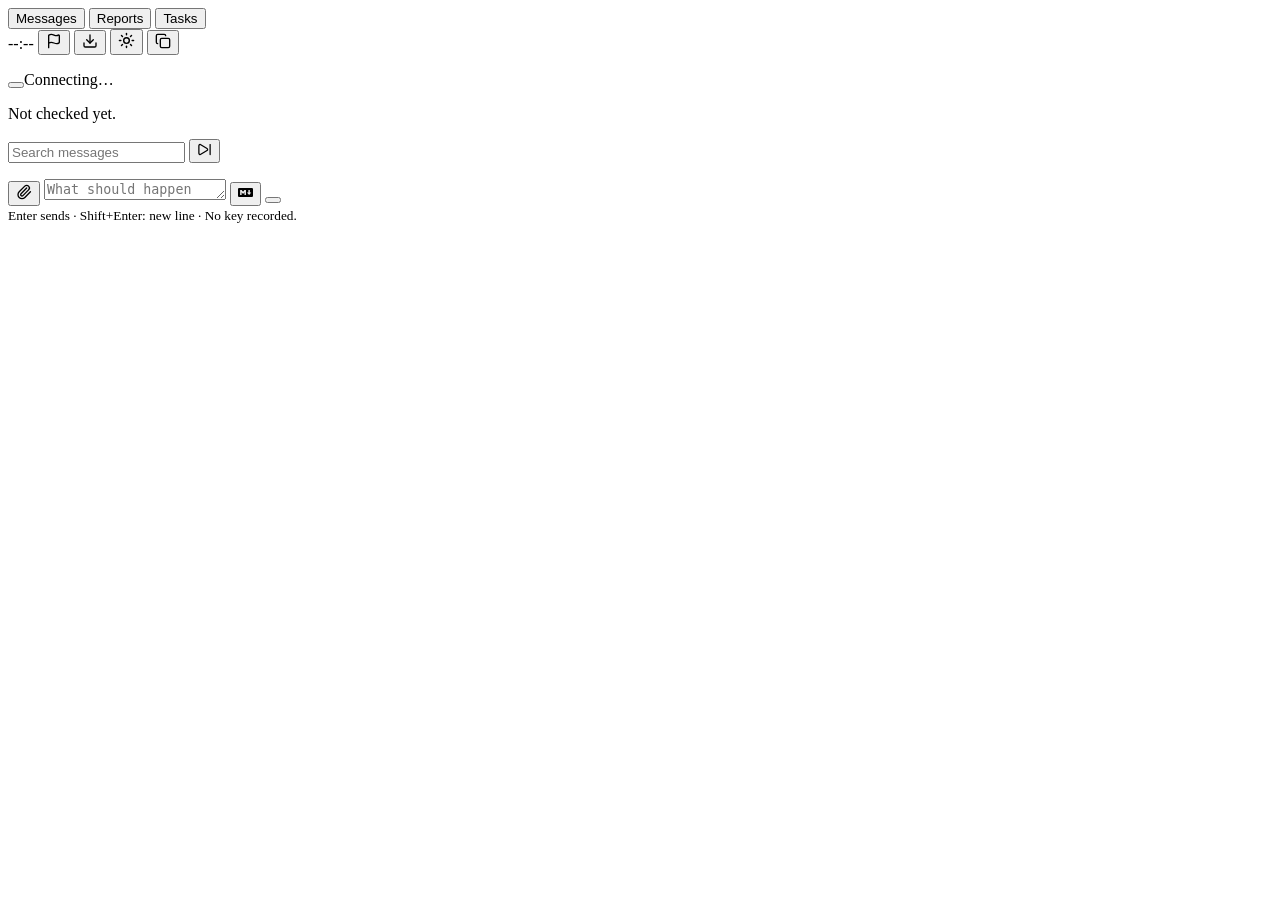
==== .agents/skills/arena-skill/assets/index.html @ e8570ca6 "chore: clankers sync" ====
<!doctype html> <html lang="en" data-theme="dark"> <head> <meta charset="utf-8"> <meta name="viewport" content="width=device-width,initial-scale=1,interactive-widget=resizes-content"> <title>Workspace · Messages & reports</title> <link rel="preload" href="/assets/Basel_Grotesk_Book.woff2" as="font" type="font/woff2" crossorigin> <link rel="preload" href="/assets/Basel_Grotesk_Regular.woff2" as="font" type="font/woff2" crossorigin> <link rel="preload" href="/assets/Basel_Grotesk_Medium.woff2" as="font" type="font/woff2" crossorigin> <link rel="preload" href="/assets/Basel_Grotesk_Bold.woff2" as="font" type="font/woff2" crossorigin> <link rel="preload" href="/assets/Basel_Grotesk_Mono_Regular.woff2" as="font" type="font/woff2" crossorigin> <style>__STYLE__</style> </head> <body> <header class="topbar"> <div id="topbar-row" class="topbar-row"> <nav role="tablist" aria-label="Workspace views"> <button type="button" role="tab" id="notes-tab" aria-controls="notes-panel" aria-selected="true">Messages <span id="notes-pip" role="img" aria-label="Unread edited reply" title="Unread edited reply" hidden></span></button> <button type="button" role="tab" id="reports-tab" aria-controls="reports-panel" aria-selected="false" tabindex="-1">Reports <span id="report-pip" role="img" aria-label="No unread report" title="No unread report" hidden></span></button> <button type="button" role="tab" id="tasks-tab" aria-controls="tasks-panel" aria-selected="false" tabindex="-1">Tasks</button> </nav> <span class="row tight"> <span id="clock" class="muted" title="Local time">--:--</span> <button id="agent-interrupt" aria-pressed="false" aria-busy="false" class="icon-button" type="button" aria-label="Ask the agent to read files missing from context" title="Ask the agent to read files missing from context"><svg class="lucide lucide-flag" width="16" height="16" viewBox="0 0 24 24" fill="none" stroke="currentColor" stroke-width="2" stroke-linecap="round" stroke-linejoin="round" aria-hidden="true" focusable="false" xmlns="http://www.w3.org/2000/svg"><path d="M4 22V4a1 1 0 0 1 .4-.8A6 6 0 0 1 8 2c3 0 5 2 7.333 2q2 0 3.067-.8A1 1 0 0 1 20 4v10a1 1 0 0 1-.4.8A6 6 0 0 1 16 16c-3 0-5-2-8-2a6 6 0 0 0-4 1.528"></path></svg></button> <button id="downloads-tab" aria-controls="downloads-panel" aria-selected="false" class="icon-button" type="button" aria-label="Downloads" title="Downloads"><svg class="lucide lucide-download" width="16" height="16" viewBox="0 0 24 24" fill="none" stroke="currentColor" stroke-width="2" stroke-linecap="round" stroke-linejoin="round" aria-hidden="true" focusable="false" xmlns="http://www.w3.org/2000/svg"><path d="M21 15v4a2 2 0 0 1-2 2H5a2 2 0 0 1-2-2v-4"></path><polyline points="7 10 12 15 17 10"></polyline><line x1="12" x2="12" y1="15" y2="3"></line></svg><span id="downloads-pip" role="img" aria-label="No downloads awaiting approval" title="No downloads awaiting approval" hidden></span></button> <button id="theme" class="icon-button" type="button" aria-label="Switch to light mode" title="Switch to light mode"><svg class="lucide lucide-sun" width="17" height="17" viewBox="0 0 24 24" fill="none" stroke="currentColor" stroke-width="2" stroke-linecap="round" stroke-linejoin="round" aria-hidden="true" focusable="false" xmlns="http://www.w3.org/2000/svg"><circle cx="12" cy="12" r="4"></circle><path d="M12 2v2"></path><path d="M12 20v2"></path><path d="m4.93 4.93 1.41 1.41"></path><path d="m17.66 17.66 1.41 1.41"></path><path d="M2 12h2"></path><path d="M20 12h2"></path><path d="m6.34 17.66-1.41 1.41"></path><path d="m19.07 4.93-1.41 1.41"></path></svg></button> <button id="copy-state" class="icon-button" type="button" aria-label="Copy the log, answers and tasks to the clipboard as NDJSON" title="Copy the log, answers and tasks to the clipboard as NDJSON"><svg class="lucide lucide-copy" width="16" height="16" viewBox="0 0 24 24" fill="none" stroke="currentColor" stroke-width="2" stroke-linecap="round" stroke-linejoin="round" aria-hidden="true" focusable="false" xmlns="http://www.w3.org/2000/svg"><rect width="14" height="14" x="8" y="8" rx="2" ry="2"></rect><path d="M4 16c-1.1 0-2-.9-2-2V4c0-1.1.9-2 2-2h10c1.1 0 2 .9 2 2"></path></svg></button> </span> </div> </header> <main> <section id="notes-panel" role="tabpanel" aria-labelledby="notes-tab"> <div class="notes-layout"> <section class="card log-card" aria-label="Message log"> <div class="row"> <div class="stack"> <p id="connection" role="status"><button id="survey-open" type="button" aria-label="Open survey results" title="Open survey results"><span id="connection-dot" class="dot" role="img" aria-label="Connecting"></span></button><span id="connection-text">Connecting…</span></p> <p id="last-check" class="muted">Not checked yet.</p> </div> <span class="row tight"> <input id="log-search" type="search" placeholder="Search messages" aria-label="Search the message log"> <button id="skip-poll" class="icon-button" type="button" aria-pressed="false" aria-label="Ask the agent to end its wait now" title="Ask the agent to end its wait now"><svg class="lucide lucide-skip-forward" width="15" height="15" viewBox="0 0 24 24" fill="none" stroke="currentColor" stroke-width="2" stroke-linecap="round" stroke-linejoin="round" aria-hidden="true" focusable="false" xmlns="http://www.w3.org/2000/svg"><path d="M21 4v16"></path><path d="M6.029 4.285A2 2 0 0 0 3 6v12a2 2 0 0 0 3.029 1.715l9.997-5.998a2 2 0 0 0 .003-3.432z"></path></svg></button> </span> </div> <div class="log-scroll"> <button id="log-edited" class="log-edited" type="button" aria-live="polite" hidden>New reply</button> <ol id="history" aria-label="Messages, oldest first"></ol> <button id="log-newest" class="log-newest" type="button" aria-label="Scroll to bottom" title="Scroll to bottom" hidden><svg class="lucide lucide-arrow-down" width="14" height="14" viewBox="0 0 24 24" fill="none" stroke="currentColor" stroke-width="2" stroke-linecap="round" stroke-linejoin="round" aria-hidden="true" focusable="false" xmlns="http://www.w3.org/2000/svg"><path d="M12 5v14"></path><path d="m19 12-7 7-7-7"></path></svg></button> </div> <p id="log-empty" class="receipt" role="status" hidden></p> </section> <section class="card compose" id="compose" aria-label="Send a message"> <form id="form"> <div class="composer-shell"> <ul id="slash-menu" class="slash-menu" role="listbox" aria-label="Slash commands" hidden></ul> <div id="staged-files" role="status" hidden></div> <input id="upload-file" type="file" multiple="multiple" aria-label="Choose files to attach" hidden> <button id="attach-file" class="icon-button" type="button" aria-label="Choose files to attach" title="Choose files to attach"><svg class="lucide lucide-paperclip" width="16" height="16" viewBox="0 0 24 24" fill="none" stroke="currentColor" stroke-width="2" stroke-linecap="round" stroke-linejoin="round" aria-hidden="true" focusable="false" xmlns="http://www.w3.org/2000/svg"><path d="m16 6-8.414 8.586a2 2 0 0 0 2.829 2.829l8.414-8.586a4 4 0 1 0-5.657-5.657l-8.379 8.551a6 6 0 1 0 8.485 8.485l8.379-8.551"></path></svg></button> <div id="note-backdrop" class="note-backdrop" aria-hidden="true" hidden></div> <textarea id="note" name="note" rows="1" aria-label="Your message" placeholder="What should happen next?"></textarea> <div id="draft-preview" class="report draft-preview" tabindex="0" role="region" aria-label="Markdown draft preview, not sent" hidden></div> <button id="composer-expand" class="icon-button" type="button" aria-label="Expand composer" title="Expand composer" aria-expanded="false" aria-controls="note draft-preview" hidden></button> <button id="preview-note" type="button" aria-pressed="false" aria-controls="draft-preview" aria-label="Preview Markdown" title="Preview Markdown"><svg class="markdown-icon" width="15" height="15" viewBox="0 0 24 24" fill="none" stroke="currentColor" stroke-width="2" stroke-linecap="round" stroke-linejoin="round" aria-hidden="true" focusable="false"><path d="M22.27 19.385H1.73A1.73 1.73 0 0 1 0 17.655V6.345a1.73 1.73 0 0 1 1.73-1.73h20.54A1.73 1.73 0 0 1 24 6.345v11.308a1.73 1.73 0 0 1-1.73 1.731Zm-16.501-3.462v-4.5l2.308 2.885 2.307-2.885v4.5h2.308V8.078h-2.308l-2.307 2.885-2.308-2.885H3.46v7.847Zm15.463-3.923h-2.309V8.077h-2.307V12h-2.308l3.461 4.039Z" fill="currentColor" stroke="none"></path></svg></button> <button id="send" class="icon-button" type="submit" aria-label="Send message" title="Send message" aria-busy="false"></button> </div> </form> </section> <div class="stack composer-footer"> <small><span id="send-hint">Enter sends · Shift+Enter: new line · </span><span id="agent-key" class="key-line" role="status">No key recorded.</span></small> <p id="send-status" role="status" aria-live="polite"></p> </div> </div> </section> <div id="reports-scroll-frame" class="report-scroll-frame" hidden> <section id="reports-panel" role="tabpanel" aria-labelledby="reports-tab" hidden> <div class="card"> <div class="report-toolbar"> <div class="select-wrap"><label for="report-select">Report</label><select id="report-select"><option value="">No reports published yet</option></select></div> <button id="next-report" class="icon-button" type="button" aria-label="Next report" title="Next report" disabled="disabled"><svg class="lucide lucide-chevron-right" width="16" height="16" viewBox="0 0 24 24" fill="none" stroke="currentColor" stroke-width="2" stroke-linecap="round" stroke-linejoin="round" aria-hidden="true" focusable="false" xmlns="http://www.w3.org/2000/svg"><path d="m9 18 6-6-6-6"></path></svg></button> <button id="copy-report" class="icon-button" type="button" aria-label="Copy this report" title="Copy this report"><svg class="lucide lucide-copy" width="16" height="16" viewBox="0 0 24 24" fill="none" stroke="currentColor" stroke-width="2" stroke-linecap="round" stroke-linejoin="round" aria-hidden="true" focusable="false" xmlns="http://www.w3.org/2000/svg"><rect width="14" height="14" x="8" y="8" rx="2" ry="2"></rect><path d="M4 16c-1.1 0-2-.9-2-2V4c0-1.1.9-2 2-2h10c1.1 0 2 .9 2 2"></path></svg></button> <button id="refresh-report" class="icon-button" type="button" aria-label="Refresh report" title="Refresh report"><svg class="lucide lucide-refresh-cw" width="16" height="16" viewBox="0 0 24 24" fill="none" stroke="currentColor" stroke-width="2" stroke-linecap="round" stroke-linejoin="round" aria-hidden="true" focusable="false" xmlns="http://www.w3.org/2000/svg"><path d="M3 12a9 9 0 0 1 9-9 9.75 9.75 0 0 1 6.74 2.74L21 8"></path><path d="M21 3v5h-5"></path><path d="M21 12a9 9 0 0 1-9 9 9.75 9.75 0 0 1-6.74-2.74L3 16"></path><path d="M8 16H3v5"></path></svg></button> <button id="mark-report-acks-seen" class="icon-button" type="button" aria-label="Mark all report acknowledgements seen" title="Mark all report acknowledgements seen" disabled="disabled"><svg class="lucide lucide-eye" width="16" height="16" viewBox="0 0 24 24" fill="none" stroke="currentColor" stroke-width="2" stroke-linecap="round" stroke-linejoin="round" aria-hidden="true" focusable="false" xmlns="http://www.w3.org/2000/svg"><path d="M2.062 12.348a1 1 0 0 1 0-.696 10.75 10.75 0 0 1 19.876 0 1 1 0 0 1 0 .696 10.75 10.75 0 0 1-19.876 0"></path><circle cx="12" cy="12" r="3"></circle></svg></button> <button id="unpublish-report" class="icon-button" type="button" aria-label="Delete this report (two clicks)" title="Delete this report (two clicks)"><svg class="lucide lucide-x" width="16" height="16" viewBox="0 0 24 24" fill="none" stroke="currentColor" stroke-width="2" stroke-linecap="round" stroke-linejoin="round" aria-hidden="true" focusable="false" xmlns="http://www.w3.org/2000/svg"><path d="M18 6 6 18"></path><path d="m6 6 12 12"></path></svg></button> <p id="report-status" role="status" aria-live="polite">No report published yet.</p> </div> <div id="report-ack-history" class="answer reply message-text" hidden></div> <p id="report-agent-ack" class="receipt" role="status" aria-live="polite" hidden></p> <form id="report-form"> <article id="report" class="report" aria-label="Selected report"></article> <button id="report-submit" type="submit" hidden>Send answers</button> </form> <p id="report-agent-ack-footer" class="receipt" hidden></p> <small>Answers reach the agent inbox as one submission. Resending makes a new one.</small> </div> </section> <button id="report-top" class="log-newest" type="button" aria-label="Scroll report to top" title="Scroll report to top" hidden><svg class="lucide lucide-arrow-up" width="14" height="14" viewBox="0 0 24 24" fill="none" stroke="currentColor" stroke-width="2" stroke-linecap="round" stroke-linejoin="round" aria-hidden="true" focusable="false" xmlns="http://www.w3.org/2000/svg"><path d="m5 12 7-7 7 7"></path><path d="M12 19V5"></path></svg></button> </div> <section id="tasks-panel" role="tabpanel" aria-labelledby="tasks-tab" hidden> <div class="card tasks-layout"> <div class="row tight"> <p id="tasks-status" class="muted" role="status">No task list yet.</p> <input id="task-search" type="search" placeholder="Search tasks" aria-label="Search the task list"> <div class="select-wrap task-filter"> <select id="task-type-filter" aria-label="Filter tasks by type"> <option value="all">All types</option> <option value="report">Report</option> <option value="code">Code</option> <option value="docs">Docs</option> <option value="ops">Ops</option> <option value="misc">Misc</option> </select> </div> </div> <div id="tasks-current" class="task-div report" hidden> <h2 id="tasks-current-title">Current</h2> <ul id="tasks-current-body" class="task-list"></ul> </div> <div id="tasks-upcoming" class="task-div report" hidden> <h2 id="tasks-upcoming-title">Upcoming</h2> <ul id="tasks-upcoming-body" class="task-list"></ul> </div> <div id="tasks-finished" class="task-div report" hidden> <h2 id="tasks-finished-title">Finished</h2> <ul id="tasks-finished-body" class="task-list"></ul> </div> </div> </section> <section id="downloads-panel" role="tabpanel" aria-labelledby="downloads-tab" hidden> <div class="card downloads-layout"> <h2>Browser download queue</h2> <form id="fetch-form"> <label for="fetch-url">HTTPS file URL</label> <div class="row fetch-controls"> <input id="fetch-url" type="url" autocomplete="off" placeholder="https://example.org/file.zip" required> <button id="fetch-add" type="submit">Queue URL</button> </div> </form> <p id="workspace-use" class="muted" role="status">Measuring workspace files.</p> <p class="muted">Keep this page open while transfers run. Your URLs queue at once. Agent requests need approval below.</p> <section class="fetch-approval" aria-labelledby="fetch-approval-title"> <h3 id="fetch-approval-title">Agent requests · approval needed</h3> <p id="fetch-approval-count" class="muted" role="status">No approvals waiting.</p> <ol id="fetch-approvals" class="task-list"></ol> </section> <p id="fetch-count" class="muted" role="status">No downloads yet.</p> <p id="fetch-status" role="status" aria-live="polite"></p> <ol id="fetch-list" class="task-list"></ol> </div> </section> </main> <dialog id="modal" aria-labelledby="modal-title"> <form id="modal-form"> <button id="modal-close" class="icon-button modal-close" type="button" aria-label="Close dialog" title="Close dialog"><svg class="lucide lucide-x" width="16" height="16" viewBox="0 0 24 24" fill="none" stroke="currentColor" stroke-width="2" stroke-linecap="round" stroke-linejoin="round" aria-hidden="true" focusable="false" xmlns="http://www.w3.org/2000/svg"><path d="M18 6 6 18"></path><path d="m6 6 12 12"></path></svg></button> <h2 id="modal-title"></h2> <div id="modal-fields"></div> <p id="modal-error" role="alert" hidden></p> <div id="modal-actions" class="row modal-actions"> <button id="survey-again" type="button" hidden><svg class="lucide lucide-book-bookmark" width="14" height="14" viewBox="0 0 24 24" fill="none" stroke="currentColor" stroke-width="2" stroke-linecap="round" stroke-linejoin="round" aria-hidden="true" focusable="false" xmlns="http://www.w3.org/2000/svg"><path d="M10 2v7.751a.25.25 0 0 0 .407.195l2.28-1.834a.5.5 0 0 1 .627 0l2.28 1.834A.25.25 0 0 0 16 9.751V2"></path><path d="M4 19.5v-15A2.5 2.5 0 0 1 6.5 2H19a1 1 0 0 1 1 1v18a1 1 0 0 1-1 1H6.5a1 1 0 0 1 0-5H20"></path></svg> Bible Check</button> <button id="modal-cancel" type="button">Cancel</button> <button id="modal-confirm" type="submit">Confirm</button> </div> </form> </dialog> <dialog id="image-modal" aria-label="Image preview"> <button id="image-modal-close" class="icon-button" type="button" aria-label="Close image preview" title="Close image preview"><svg class="lucide lucide-x" width="16" height="16" viewBox="0 0 24 24" fill="none" stroke="currentColor" stroke-width="2" stroke-linecap="round" stroke-linejoin="round" aria-hidden="true" focusable="false" xmlns="http://www.w3.org/2000/svg"><path d="M18 6 6 18"></path><path d="m6 6 12 12"></path></svg></button> <img id="image-modal-img" alt="" draggable="false"> </dialog> <script>__MARKDOWN_SCRIPT__</script> <script>__SCRIPT__</script> </body> </html>
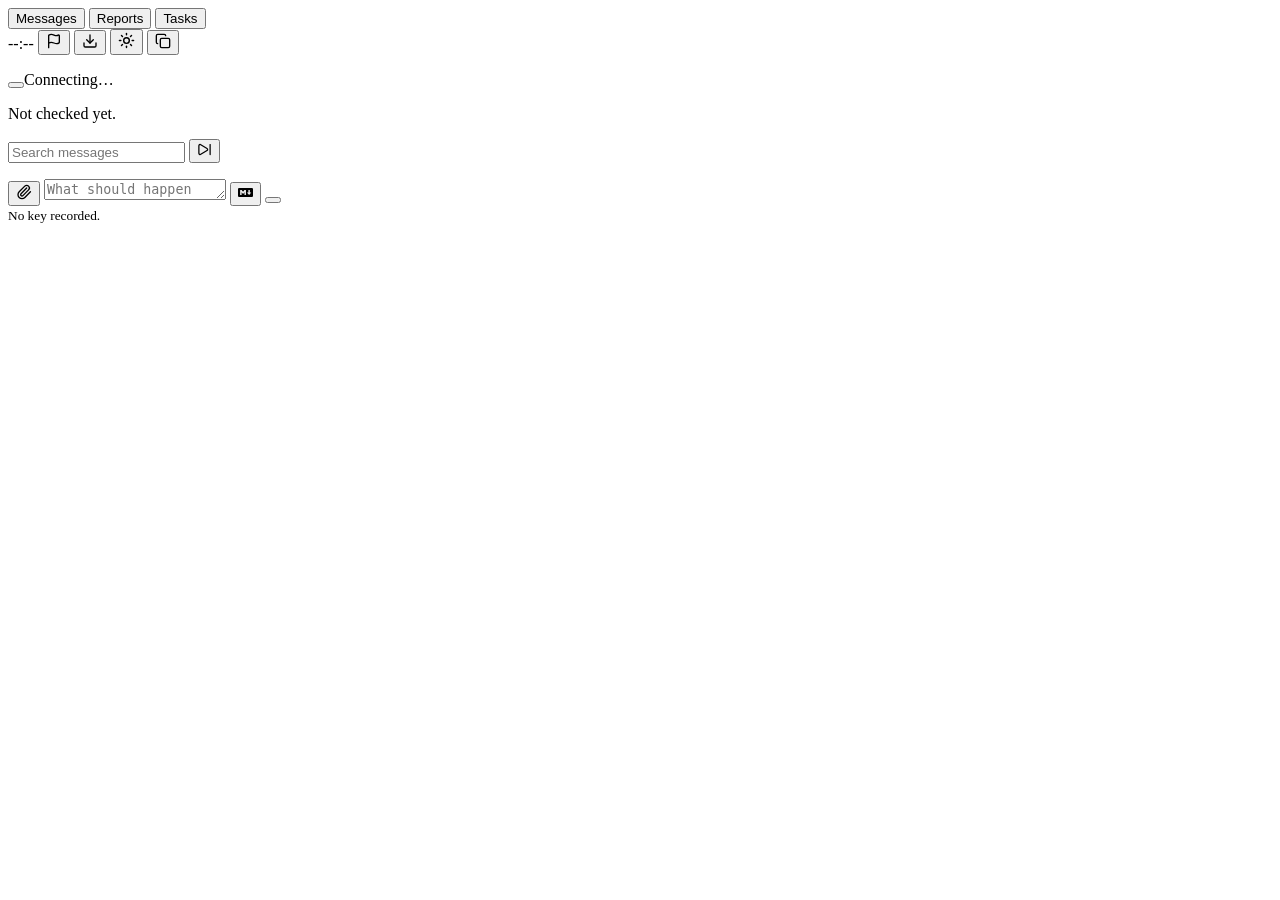
==== commit 1480db70: "chore: clankers sync" ====
--- a/.agents/skills/arena-skill/assets/index.html
+++ b/.agents/skills/arena-skill/assets/index.html
@@ -1 +1 @@
-<!doctype html> <html lang="en" data-theme="dark"> <head> <meta charset="utf-8"> <meta name="viewport" content="width=device-width,initial-scale=1,interactive-widget=resizes-content"> <title>Workspace · Messages & reports</title> <link rel="preload" href="/assets/Basel_Grotesk_Book.woff2" as="font" type="font/woff2" crossorigin> <link rel="preload" href="/assets/Basel_Grotesk_Regular.woff2" as="font" type="font/woff2" crossorigin> <link rel="preload" href="/assets/Basel_Grotesk_Medium.woff2" as="font" type="font/woff2" crossorigin> <link rel="preload" href="/assets/Basel_Grotesk_Bold.woff2" as="font" type="font/woff2" crossorigin> <link rel="preload" href="/assets/Basel_Grotesk_Mono_Regular.woff2" as="font" type="font/woff2" crossorigin> <style>__STYLE__</style> </head> <body> <header class="topbar"> <div id="topbar-row" class="topbar-row"> <nav role="tablist" aria-label="Workspace views"> <button type="button" role="tab" id="notes-tab" aria-controls="notes-panel" aria-selected="true">Messages <span id="notes-pip" role="img" aria-label="Unread edited reply" title="Unread edited reply" hidden></span></button> <button type="button" role="tab" id="reports-tab" aria-controls="reports-panel" aria-selected="false" tabindex="-1">Reports <span id="report-pip" role="img" aria-label="No unread report" title="No unread report" hidden></span></button> <button type="button" role="tab" id="tasks-tab" aria-controls="tasks-panel" aria-selected="false" tabindex="-1">Tasks</button> </nav> <span class="row tight"> <span id="clock" class="muted" title="Local time">--:--</span> <button id="agent-interrupt" aria-pressed="false" aria-busy="false" class="icon-button" type="button" aria-label="Ask the agent to read files missing from context" title="Ask the agent to read files missing from context"><svg class="lucide lucide-flag" width="16" height="16" viewBox="0 0 24 24" fill="none" stroke="currentColor" stroke-width="2" stroke-linecap="round" stroke-linejoin="round" aria-hidden="true" focusable="false" xmlns="http://www.w3.org/2000/svg"><path d="M4 22V4a1 1 0 0 1 .4-.8A6 6 0 0 1 8 2c3 0 5 2 7.333 2q2 0 3.067-.8A1 1 0 0 1 20 4v10a1 1 0 0 1-.4.8A6 6 0 0 1 16 16c-3 0-5-2-8-2a6 6 0 0 0-4 1.528"></path></svg></button> <button id="downloads-tab" aria-controls="downloads-panel" aria-selected="false" class="icon-button" type="button" aria-label="Downloads" title="Downloads"><svg class="lucide lucide-download" width="16" height="16" viewBox="0 0 24 24" fill="none" stroke="currentColor" stroke-width="2" stroke-linecap="round" stroke-linejoin="round" aria-hidden="true" focusable="false" xmlns="http://www.w3.org/2000/svg"><path d="M21 15v4a2 2 0 0 1-2 2H5a2 2 0 0 1-2-2v-4"></path><polyline points="7 10 12 15 17 10"></polyline><line x1="12" x2="12" y1="15" y2="3"></line></svg><span id="downloads-pip" role="img" aria-label="No downloads awaiting approval" title="No downloads awaiting approval" hidden></span></button> <button id="theme" class="icon-button" type="button" aria-label="Switch to light mode" title="Switch to light mode"><svg class="lucide lucide-sun" width="17" height="17" viewBox="0 0 24 24" fill="none" stroke="currentColor" stroke-width="2" stroke-linecap="round" stroke-linejoin="round" aria-hidden="true" focusable="false" xmlns="http://www.w3.org/2000/svg"><circle cx="12" cy="12" r="4"></circle><path d="M12 2v2"></path><path d="M12 20v2"></path><path d="m4.93 4.93 1.41 1.41"></path><path d="m17.66 17.66 1.41 1.41"></path><path d="M2 12h2"></path><path d="M20 12h2"></path><path d="m6.34 17.66-1.41 1.41"></path><path d="m19.07 4.93-1.41 1.41"></path></svg></button> <button id="copy-state" class="icon-button" type="button" aria-label="Copy the log, answers and tasks to the clipboard as NDJSON" title="Copy the log, answers and tasks to the clipboard as NDJSON"><svg class="lucide lucide-copy" width="16" height="16" viewBox="0 0 24 24" fill="none" stroke="currentColor" stroke-width="2" stroke-linecap="round" stroke-linejoin="round" aria-hidden="true" focusable="false" xmlns="http://www.w3.org/2000/svg"><rect width="14" height="14" x="8" y="8" rx="2" ry="2"></rect><path d="M4 16c-1.1 0-2-.9-2-2V4c0-1.1.9-2 2-2h10c1.1 0 2 .9 2 2"></path></svg></button> </span> </div> </header> <main> <section id="notes-panel" role="tabpanel" aria-labelledby="notes-tab"> <div class="notes-layout"> <section class="card log-card" aria-label="Message log"> <div class="row"> <div class="stack"> <p id="connection" role="status"><button id="survey-open" type="button" aria-label="Open survey results" title="Open survey results"><span id="connection-dot" class="dot" role="img" aria-label="Connecting"></span></button><span id="connection-text">Connecting…</span></p> <p id="last-check" class="muted">Not checked yet.</p> </div> <span class="row tight"> <input id="log-search" type="search" placeholder="Search messages" aria-label="Search the message log"> <button id="skip-poll" class="icon-button" type="button" aria-pressed="false" aria-label="Ask the agent to end its wait now" title="Ask the agent to end its wait now"><svg class="lucide lucide-skip-forward" width="15" height="15" viewBox="0 0 24 24" fill="none" stroke="currentColor" stroke-width="2" stroke-linecap="round" stroke-linejoin="round" aria-hidden="true" focusable="false" xmlns="http://www.w3.org/2000/svg"><path d="M21 4v16"></path><path d="M6.029 4.285A2 2 0 0 0 3 6v12a2 2 0 0 0 3.029 1.715l9.997-5.998a2 2 0 0 0 .003-3.432z"></path></svg></button> </span> </div> <div class="log-scroll"> <button id="log-edited" class="log-edited" type="button" aria-live="polite" hidden>New reply</button> <ol id="history" aria-label="Messages, oldest first"></ol> <button id="log-newest" class="log-newest" type="button" aria-label="Scroll to bottom" title="Scroll to bottom" hidden><svg class="lucide lucide-arrow-down" width="14" height="14" viewBox="0 0 24 24" fill="none" stroke="currentColor" stroke-width="2" stroke-linecap="round" stroke-linejoin="round" aria-hidden="true" focusable="false" xmlns="http://www.w3.org/2000/svg"><path d="M12 5v14"></path><path d="m19 12-7 7-7-7"></path></svg></button> </div> <p id="log-empty" class="receipt" role="status" hidden></p> </section> <section class="card compose" id="compose" aria-label="Send a message"> <form id="form"> <div class="composer-shell"> <ul id="slash-menu" class="slash-menu" role="listbox" aria-label="Slash commands" hidden></ul> <div id="staged-files" role="status" hidden></div> <input id="upload-file" type="file" multiple="multiple" aria-label="Choose files to attach" hidden> <button id="attach-file" class="icon-button" type="button" aria-label="Choose files to attach" title="Choose files to attach"><svg class="lucide lucide-paperclip" width="16" height="16" viewBox="0 0 24 24" fill="none" stroke="currentColor" stroke-width="2" stroke-linecap="round" stroke-linejoin="round" aria-hidden="true" focusable="false" xmlns="http://www.w3.org/2000/svg"><path d="m16 6-8.414 8.586a2 2 0 0 0 2.829 2.829l8.414-8.586a4 4 0 1 0-5.657-5.657l-8.379 8.551a6 6 0 1 0 8.485 8.485l8.379-8.551"></path></svg></button> <div id="note-backdrop" class="note-backdrop" aria-hidden="true" hidden></div> <textarea id="note" name="note" rows="1" aria-label="Your message" placeholder="What should happen next?"></textarea> <div id="draft-preview" class="report draft-preview" tabindex="0" role="region" aria-label="Markdown draft preview, not sent" hidden></div> <button id="composer-expand" class="icon-button" type="button" aria-label="Expand composer" title="Expand composer" aria-expanded="false" aria-controls="note draft-preview" hidden></button> <button id="preview-note" type="button" aria-pressed="false" aria-controls="draft-preview" aria-label="Preview Markdown" title="Preview Markdown"><svg class="markdown-icon" width="15" height="15" viewBox="0 0 24 24" fill="none" stroke="currentColor" stroke-width="2" stroke-linecap="round" stroke-linejoin="round" aria-hidden="true" focusable="false"><path d="M22.27 19.385H1.73A1.73 1.73 0 0 1 0 17.655V6.345a1.73 1.73 0 0 1 1.73-1.73h20.54A1.73 1.73 0 0 1 24 6.345v11.308a1.73 1.73 0 0 1-1.73 1.731Zm-16.501-3.462v-4.5l2.308 2.885 2.307-2.885v4.5h2.308V8.078h-2.308l-2.307 2.885-2.308-2.885H3.46v7.847Zm15.463-3.923h-2.309V8.077h-2.307V12h-2.308l3.461 4.039Z" fill="currentColor" stroke="none"></path></svg></button> <button id="send" class="icon-button" type="submit" aria-label="Send message" title="Send message" aria-busy="false"></button> </div> </form> </section> <div class="stack composer-footer"> <small><span id="send-hint">Enter sends · Shift+Enter: new line · </span><span id="agent-key" class="key-line" role="status">No key recorded.</span></small> <p id="send-status" role="status" aria-live="polite"></p> </div> </div> </section> <div id="reports-scroll-frame" class="report-scroll-frame" hidden> <section id="reports-panel" role="tabpanel" aria-labelledby="reports-tab" hidden> <div class="card"> <div class="report-toolbar"> <div class="select-wrap"><label for="report-select">Report</label><select id="report-select"><option value="">No reports published yet</option></select></div> <button id="next-report" class="icon-button" type="button" aria-label="Next report" title="Next report" disabled="disabled"><svg class="lucide lucide-chevron-right" width="16" height="16" viewBox="0 0 24 24" fill="none" stroke="currentColor" stroke-width="2" stroke-linecap="round" stroke-linejoin="round" aria-hidden="true" focusable="false" xmlns="http://www.w3.org/2000/svg"><path d="m9 18 6-6-6-6"></path></svg></button> <button id="copy-report" class="icon-button" type="button" aria-label="Copy this report" title="Copy this report"><svg class="lucide lucide-copy" width="16" height="16" viewBox="0 0 24 24" fill="none" stroke="currentColor" stroke-width="2" stroke-linecap="round" stroke-linejoin="round" aria-hidden="true" focusable="false" xmlns="http://www.w3.org/2000/svg"><rect width="14" height="14" x="8" y="8" rx="2" ry="2"></rect><path d="M4 16c-1.1 0-2-.9-2-2V4c0-1.1.9-2 2-2h10c1.1 0 2 .9 2 2"></path></svg></button> <button id="refresh-report" class="icon-button" type="button" aria-label="Refresh report" title="Refresh report"><svg class="lucide lucide-refresh-cw" width="16" height="16" viewBox="0 0 24 24" fill="none" stroke="currentColor" stroke-width="2" stroke-linecap="round" stroke-linejoin="round" aria-hidden="true" focusable="false" xmlns="http://www.w3.org/2000/svg"><path d="M3 12a9 9 0 0 1 9-9 9.75 9.75 0 0 1 6.74 2.74L21 8"></path><path d="M21 3v5h-5"></path><path d="M21 12a9 9 0 0 1-9 9 9.75 9.75 0 0 1-6.74-2.74L3 16"></path><path d="M8 16H3v5"></path></svg></button> <button id="mark-report-acks-seen" class="icon-button" type="button" aria-label="Mark all report acknowledgements seen" title="Mark all report acknowledgements seen" disabled="disabled"><svg class="lucide lucide-eye" width="16" height="16" viewBox="0 0 24 24" fill="none" stroke="currentColor" stroke-width="2" stroke-linecap="round" stroke-linejoin="round" aria-hidden="true" focusable="false" xmlns="http://www.w3.org/2000/svg"><path d="M2.062 12.348a1 1 0 0 1 0-.696 10.75 10.75 0 0 1 19.876 0 1 1 0 0 1 0 .696 10.75 10.75 0 0 1-19.876 0"></path><circle cx="12" cy="12" r="3"></circle></svg></button> <button id="unpublish-report" class="icon-button" type="button" aria-label="Delete this report (two clicks)" title="Delete this report (two clicks)"><svg class="lucide lucide-x" width="16" height="16" viewBox="0 0 24 24" fill="none" stroke="currentColor" stroke-width="2" stroke-linecap="round" stroke-linejoin="round" aria-hidden="true" focusable="false" xmlns="http://www.w3.org/2000/svg"><path d="M18 6 6 18"></path><path d="m6 6 12 12"></path></svg></button> <p id="report-status" role="status" aria-live="polite">No report published yet.</p> </div> <div id="report-ack-history" class="answer reply message-text" hidden></div> <p id="report-agent-ack" class="receipt" role="status" aria-live="polite" hidden></p> <form id="report-form"> <article id="report" class="report" aria-label="Selected report"></article> <button id="report-submit" type="submit" hidden>Send answers</button> </form> <p id="report-agent-ack-footer" class="receipt" hidden></p> <small>Answers reach the agent inbox as one submission. Resending makes a new one.</small> </div> </section> <button id="report-top" class="log-newest" type="button" aria-label="Scroll report to top" title="Scroll report to top" hidden><svg class="lucide lucide-arrow-up" width="14" height="14" viewBox="0 0 24 24" fill="none" stroke="currentColor" stroke-width="2" stroke-linecap="round" stroke-linejoin="round" aria-hidden="true" focusable="false" xmlns="http://www.w3.org/2000/svg"><path d="m5 12 7-7 7 7"></path><path d="M12 19V5"></path></svg></button> </div> <section id="tasks-panel" role="tabpanel" aria-labelledby="tasks-tab" hidden> <div class="card tasks-layout"> <div class="row tight"> <p id="tasks-status" class="muted" role="status">No task list yet.</p> <input id="task-search" type="search" placeholder="Search tasks" aria-label="Search the task list"> <div class="select-wrap task-filter"> <select id="task-type-filter" aria-label="Filter tasks by type"> <option value="all">All types</option> <option value="report">Report</option> <option value="code">Code</option> <option value="docs">Docs</option> <option value="ops">Ops</option> <option value="misc">Misc</option> </select> </div> </div> <div id="tasks-current" class="task-div report" hidden> <h2 id="tasks-current-title">Current</h2> <ul id="tasks-current-body" class="task-list"></ul> </div> <div id="tasks-upcoming" class="task-div report" hidden> <h2 id="tasks-upcoming-title">Upcoming</h2> <ul id="tasks-upcoming-body" class="task-list"></ul> </div> <div id="tasks-finished" class="task-div report" hidden> <h2 id="tasks-finished-title">Finished</h2> <ul id="tasks-finished-body" class="task-list"></ul> </div> </div> </section> <section id="downloads-panel" role="tabpanel" aria-labelledby="downloads-tab" hidden> <div class="card downloads-layout"> <h2>Browser download queue</h2> <form id="fetch-form"> <label for="fetch-url">HTTPS file URL</label> <div class="row fetch-controls"> <input id="fetch-url" type="url" autocomplete="off" placeholder="https://example.org/file.zip" required> <button id="fetch-add" type="submit">Queue URL</button> </div> </form> <p id="workspace-use" class="muted" role="status">Measuring workspace files.</p> <p class="muted">Keep this page open while transfers run. Your URLs queue at once. Agent requests need approval below.</p> <section class="fetch-approval" aria-labelledby="fetch-approval-title"> <h3 id="fetch-approval-title">Agent requests · approval needed</h3> <p id="fetch-approval-count" class="muted" role="status">No approvals waiting.</p> <ol id="fetch-approvals" class="task-list"></ol> </section> <p id="fetch-count" class="muted" role="status">No downloads yet.</p> <p id="fetch-status" role="status" aria-live="polite"></p> <ol id="fetch-list" class="task-list"></ol> </div> </section> </main> <dialog id="modal" aria-labelledby="modal-title"> <form id="modal-form"> <button id="modal-close" class="icon-button modal-close" type="button" aria-label="Close dialog" title="Close dialog"><svg class="lucide lucide-x" width="16" height="16" viewBox="0 0 24 24" fill="none" stroke="currentColor" stroke-width="2" stroke-linecap="round" stroke-linejoin="round" aria-hidden="true" focusable="false" xmlns="http://www.w3.org/2000/svg"><path d="M18 6 6 18"></path><path d="m6 6 12 12"></path></svg></button> <h2 id="modal-title"></h2> <div id="modal-fields"></div> <p id="modal-error" role="alert" hidden></p> <div id="modal-actions" class="row modal-actions"> <button id="survey-again" type="button" hidden><svg class="lucide lucide-book-bookmark" width="14" height="14" viewBox="0 0 24 24" fill="none" stroke="currentColor" stroke-width="2" stroke-linecap="round" stroke-linejoin="round" aria-hidden="true" focusable="false" xmlns="http://www.w3.org/2000/svg"><path d="M10 2v7.751a.25.25 0 0 0 .407.195l2.28-1.834a.5.5 0 0 1 .627 0l2.28 1.834A.25.25 0 0 0 16 9.751V2"></path><path d="M4 19.5v-15A2.5 2.5 0 0 1 6.5 2H19a1 1 0 0 1 1 1v18a1 1 0 0 1-1 1H6.5a1 1 0 0 1 0-5H20"></path></svg> Bible Check</button> <button id="modal-cancel" type="button">Cancel</button> <button id="modal-confirm" type="submit">Confirm</button> </div> </form> </dialog> <dialog id="image-modal" aria-label="Image preview"> <button id="image-modal-close" class="icon-button" type="button" aria-label="Close image preview" title="Close image preview"><svg class="lucide lucide-x" width="16" height="16" viewBox="0 0 24 24" fill="none" stroke="currentColor" stroke-width="2" stroke-linecap="round" stroke-linejoin="round" aria-hidden="true" focusable="false" xmlns="http://www.w3.org/2000/svg"><path d="M18 6 6 18"></path><path d="m6 6 12 12"></path></svg></button> <img id="image-modal-img" alt="" draggable="false"> </dialog> <script>__MARKDOWN_SCRIPT__</script> <script>__SCRIPT__</script> </body> </html>
+<!doctype html> <html lang="en" data-theme="dark"> <head> <meta charset="utf-8"> <meta name="viewport" content="width=device-width,initial-scale=1,interactive-widget=resizes-content"> <title>Workspace · Messages & reports</title> <link rel="preload" href="/assets/Basel_Grotesk_Book.woff2" as="font" type="font/woff2" crossorigin> <link rel="preload" href="/assets/Basel_Grotesk_Regular.woff2" as="font" type="font/woff2" crossorigin> <link rel="preload" href="/assets/Basel_Grotesk_Medium.woff2" as="font" type="font/woff2" crossorigin> <link rel="preload" href="/assets/Basel_Grotesk_Bold.woff2" as="font" type="font/woff2" crossorigin> <link rel="preload" href="/assets/Basel_Grotesk_Mono_Regular.woff2" as="font" type="font/woff2" crossorigin> <style>__STYLE__</style> </head> <body> <header class="topbar"> <div id="topbar-row" class="topbar-row"> <nav role="tablist" aria-label="Workspace views"> <button type="button" role="tab" id="notes-tab" aria-controls="notes-panel" aria-selected="true">Messages <span id="notes-pip" role="img" aria-label="Unread edited reply" title="Unread edited reply" hidden></span></button> <button type="button" role="tab" id="reports-tab" aria-controls="reports-panel" aria-selected="false" tabindex="-1">Reports <span id="report-pip" role="img" aria-label="No unread report" title="No unread report" hidden></span></button> <button type="button" role="tab" id="tasks-tab" aria-controls="tasks-panel" aria-selected="false" tabindex="-1">Tasks</button> </nav> <span class="row tight"> <span id="clock" class="muted" title="Local time">--:--</span> <button id="agent-interrupt" aria-pressed="false" aria-busy="false" class="icon-button" type="button" aria-label="Ask the agent to read files missing from context" title="Ask the agent to read files missing from context"><svg class="lucide lucide-flag" width="16" height="16" viewBox="0 0 24 24" fill="none" stroke="currentColor" stroke-width="2" stroke-linecap="round" stroke-linejoin="round" aria-hidden="true" focusable="false" xmlns="http://www.w3.org/2000/svg"><path d="M4 22V4a1 1 0 0 1 .4-.8A6 6 0 0 1 8 2c3 0 5 2 7.333 2q2 0 3.067-.8A1 1 0 0 1 20 4v10a1 1 0 0 1-.4.8A6 6 0 0 1 16 16c-3 0-5-2-8-2a6 6 0 0 0-4 1.528"></path></svg></button> <button id="downloads-tab" aria-controls="downloads-panel" aria-selected="false" class="icon-button" type="button" aria-label="Downloads" title="Downloads"><svg class="lucide lucide-download" width="16" height="16" viewBox="0 0 24 24" fill="none" stroke="currentColor" stroke-width="2" stroke-linecap="round" stroke-linejoin="round" aria-hidden="true" focusable="false" xmlns="http://www.w3.org/2000/svg"><path d="M21 15v4a2 2 0 0 1-2 2H5a2 2 0 0 1-2-2v-4"></path><polyline points="7 10 12 15 17 10"></polyline><line x1="12" x2="12" y1="15" y2="3"></line></svg><span id="downloads-pip" role="img" aria-label="No downloads awaiting approval" title="No downloads awaiting approval" hidden></span></button> <button id="theme" class="icon-button" type="button" aria-label="Switch to light mode" title="Switch to light mode"><svg class="lucide lucide-sun" width="17" height="17" viewBox="0 0 24 24" fill="none" stroke="currentColor" stroke-width="2" stroke-linecap="round" stroke-linejoin="round" aria-hidden="true" focusable="false" xmlns="http://www.w3.org/2000/svg"><circle cx="12" cy="12" r="4"></circle><path d="M12 2v2"></path><path d="M12 20v2"></path><path d="m4.93 4.93 1.41 1.41"></path><path d="m17.66 17.66 1.41 1.41"></path><path d="M2 12h2"></path><path d="M20 12h2"></path><path d="m6.34 17.66-1.41 1.41"></path><path d="m19.07 4.93-1.41 1.41"></path></svg></button> <button id="copy-state" class="icon-button" type="button" aria-label="Copy the log, answers and tasks to the clipboard as NDJSON" title="Copy the log, answers and tasks to the clipboard as NDJSON"><svg class="lucide lucide-copy" width="16" height="16" viewBox="0 0 24 24" fill="none" stroke="currentColor" stroke-width="2" stroke-linecap="round" stroke-linejoin="round" aria-hidden="true" focusable="false" xmlns="http://www.w3.org/2000/svg"><rect width="14" height="14" x="8" y="8" rx="2" ry="2"></rect><path d="M4 16c-1.1 0-2-.9-2-2V4c0-1.1.9-2 2-2h10c1.1 0 2 .9 2 2"></path></svg></button> </span> </div> </header> <main> <section id="notes-panel" role="tabpanel" aria-labelledby="notes-tab"> <div class="notes-layout"> <section class="card log-card" aria-label="Message log"> <div class="row"> <div class="stack"> <p id="connection" role="status"><button id="survey-open" type="button" aria-label="Open survey results" title="Open survey results"><span id="connection-dot" class="dot" role="img" aria-label="Connecting"></span></button><span id="connection-text">Connecting…</span></p> <p id="last-check" class="muted">Not checked yet.</p> </div> <span class="row tight"> <input id="log-search" type="search" placeholder="Search messages" aria-label="Search the message log"> <button id="skip-poll" class="icon-button" type="button" aria-pressed="false" aria-label="Ask the agent to end its wait now" title="Ask the agent to end its wait now"><svg class="lucide lucide-skip-forward" width="15" height="15" viewBox="0 0 24 24" fill="none" stroke="currentColor" stroke-width="2" stroke-linecap="round" stroke-linejoin="round" aria-hidden="true" focusable="false" xmlns="http://www.w3.org/2000/svg"><path d="M21 4v16"></path><path d="M6.029 4.285A2 2 0 0 0 3 6v12a2 2 0 0 0 3.029 1.715l9.997-5.998a2 2 0 0 0 .003-3.432z"></path></svg></button> </span> </div> <div class="log-scroll"> <button id="log-edited" class="log-edited" type="button" aria-live="polite" hidden>New reply</button> <ol id="history" aria-label="Messages, oldest first"></ol> <button id="log-newest" class="log-newest" type="button" aria-label="Scroll to bottom" title="Scroll to bottom" hidden><svg class="lucide lucide-arrow-down" width="14" height="14" viewBox="0 0 24 24" fill="none" stroke="currentColor" stroke-width="2" stroke-linecap="round" stroke-linejoin="round" aria-hidden="true" focusable="false" xmlns="http://www.w3.org/2000/svg"><path d="M12 5v14"></path><path d="m19 12-7 7-7-7"></path></svg></button> </div> <p id="log-empty" class="receipt" role="status" hidden></p> </section> <section class="card compose" id="compose" aria-label="Send a message"> <form id="form"> <div class="composer-shell"> <ul id="slash-menu" class="slash-menu" role="listbox" aria-label="Slash commands" hidden></ul> <div id="staged-files" role="status" hidden></div> <input id="upload-file" type="file" multiple="multiple" aria-label="Choose files to attach" hidden> <button id="attach-file" class="icon-button" type="button" aria-label="Choose files to attach" title="Choose files to attach"><svg class="lucide lucide-paperclip" width="16" height="16" viewBox="0 0 24 24" fill="none" stroke="currentColor" stroke-width="2" stroke-linecap="round" stroke-linejoin="round" aria-hidden="true" focusable="false" xmlns="http://www.w3.org/2000/svg"><path d="m16 6-8.414 8.586a2 2 0 0 0 2.829 2.829l8.414-8.586a4 4 0 1 0-5.657-5.657l-8.379 8.551a6 6 0 1 0 8.485 8.485l8.379-8.551"></path></svg></button> <div id="note-backdrop" class="note-backdrop" aria-hidden="true" hidden></div> <textarea id="note" name="note" rows="1" aria-label="Your message" placeholder="What should happen next?"></textarea> <div id="draft-preview" class="report draft-preview" tabindex="0" role="region" aria-label="Markdown draft preview, not sent" hidden></div> <button id="composer-expand" class="icon-button" type="button" aria-label="Expand composer" title="Expand composer" aria-expanded="false" aria-controls="note draft-preview" hidden></button> <button id="preview-note" type="button" aria-pressed="false" aria-controls="draft-preview" aria-label="Preview Markdown" title="Preview Markdown"><svg class="markdown-icon" width="15" height="15" viewBox="0 0 24 24" fill="none" stroke="currentColor" stroke-width="2" stroke-linecap="round" stroke-linejoin="round" aria-hidden="true" focusable="false"><path d="M22.27 19.385H1.73A1.73 1.73 0 0 1 0 17.655V6.345a1.73 1.73 0 0 1 1.73-1.73h20.54A1.73 1.73 0 0 1 24 6.345v11.308a1.73 1.73 0 0 1-1.73 1.731Zm-16.501-3.462v-4.5l2.308 2.885 2.307-2.885v4.5h2.308V8.078h-2.308l-2.307 2.885-2.308-2.885H3.46v7.847Zm15.463-3.923h-2.309V8.077h-2.307V12h-2.308l3.461 4.039Z" fill="currentColor" stroke="none"></path></svg></button> <button id="send" class="icon-button" type="submit" aria-label="Send message" title="Send message" aria-busy="false"></button> </div> </form> </section> <div class="stack composer-footer"> <small><span id="agent-key" class="key-line" role="status">No key recorded.</span></small> <p id="send-status" role="status" aria-live="polite"></p> </div> </div> </section> <div id="reports-scroll-frame" class="report-scroll-frame" hidden> <section id="reports-panel" role="tabpanel" aria-labelledby="reports-tab" hidden> <div class="card"> <div class="report-toolbar"> <div class="select-wrap"><label for="report-select">Report</label><select id="report-select"><option value="">No reports published yet</option></select></div> <button id="next-report" class="icon-button" type="button" aria-label="Next report" title="Next report" disabled="disabled"><svg class="lucide lucide-chevron-right" width="16" height="16" viewBox="0 0 24 24" fill="none" stroke="currentColor" stroke-width="2" stroke-linecap="round" stroke-linejoin="round" aria-hidden="true" focusable="false" xmlns="http://www.w3.org/2000/svg"><path d="m9 18 6-6-6-6"></path></svg></button> <button id="copy-report" class="icon-button" type="button" aria-label="Copy this report" title="Copy this report"><svg class="lucide lucide-copy" width="16" height="16" viewBox="0 0 24 24" fill="none" stroke="currentColor" stroke-width="2" stroke-linecap="round" stroke-linejoin="round" aria-hidden="true" focusable="false" xmlns="http://www.w3.org/2000/svg"><rect width="14" height="14" x="8" y="8" rx="2" ry="2"></rect><path d="M4 16c-1.1 0-2-.9-2-2V4c0-1.1.9-2 2-2h10c1.1 0 2 .9 2 2"></path></svg></button> <button id="refresh-report" class="icon-button" type="button" aria-label="Refresh report" title="Refresh report"><svg class="lucide lucide-refresh-cw" width="16" height="16" viewBox="0 0 24 24" fill="none" stroke="currentColor" stroke-width="2" stroke-linecap="round" stroke-linejoin="round" aria-hidden="true" focusable="false" xmlns="http://www.w3.org/2000/svg"><path d="M3 12a9 9 0 0 1 9-9 9.75 9.75 0 0 1 6.74 2.74L21 8"></path><path d="M21 3v5h-5"></path><path d="M21 12a9 9 0 0 1-9 9 9.75 9.75 0 0 1-6.74-2.74L3 16"></path><path d="M8 16H3v5"></path></svg></button> <button id="mark-report-acks-seen" class="icon-button" type="button" aria-label="Mark all report acknowledgements seen" title="Mark all report acknowledgements seen" disabled="disabled"><svg class="lucide lucide-eye" width="16" height="16" viewBox="0 0 24 24" fill="none" stroke="currentColor" stroke-width="2" stroke-linecap="round" stroke-linejoin="round" aria-hidden="true" focusable="false" xmlns="http://www.w3.org/2000/svg"><path d="M2.062 12.348a1 1 0 0 1 0-.696 10.75 10.75 0 0 1 19.876 0 1 1 0 0 1 0 .696 10.75 10.75 0 0 1-19.876 0"></path><circle cx="12" cy="12" r="3"></circle></svg></button> <button id="unpublish-report" class="icon-button" type="button" aria-label="Delete this report (two clicks)" title="Delete this report (two clicks)"><svg class="lucide lucide-x" width="16" height="16" viewBox="0 0 24 24" fill="none" stroke="currentColor" stroke-width="2" stroke-linecap="round" stroke-linejoin="round" aria-hidden="true" focusable="false" xmlns="http://www.w3.org/2000/svg"><path d="M18 6 6 18"></path><path d="m6 6 12 12"></path></svg></button> </div> <div id="report-ack-history" class="answer reply message-text" hidden></div> <p id="report-agent-ack" class="receipt" role="status" aria-live="polite" hidden></p> <form id="report-form"> <p id="report-status" role="status" aria-live="polite">No report published yet.</p> <article id="report" class="report" aria-label="Selected report"></article> <button id="report-submit" type="submit" hidden>Submit</button> </form> <p id="report-agent-ack-footer" class="receipt" hidden></p> <small>Answers reach the agent inbox as one submission. Resending makes a new one.</small> </div> </section> <button id="report-top" class="log-newest" type="button" aria-label="Scroll report to top" title="Scroll report to top" hidden><svg class="lucide lucide-arrow-up" width="14" height="14" viewBox="0 0 24 24" fill="none" stroke="currentColor" stroke-width="2" stroke-linecap="round" stroke-linejoin="round" aria-hidden="true" focusable="false" xmlns="http://www.w3.org/2000/svg"><path d="m5 12 7-7 7 7"></path><path d="M12 19V5"></path></svg></button> </div> <section id="tasks-panel" role="tabpanel" aria-labelledby="tasks-tab" hidden> <div class="card tasks-layout"> <div class="row tight"> <p id="tasks-status" class="muted" role="status">No task list yet.</p> <input id="task-search" type="search" placeholder="Search tasks" aria-label="Search the task list"> <div class="select-wrap task-filter"> <select id="task-type-filter" aria-label="Filter tasks by type"> <option value="all">All types</option> <option value="report">Report</option> <option value="code">Code</option> <option value="docs">Docs</option> <option value="ops">Ops</option> <option value="misc">Misc</option> </select> </div> </div> <div id="tasks-current" class="task-div report" hidden> <h2 id="tasks-current-title">Current</h2> <ul id="tasks-current-body" class="task-list"></ul> </div> <div id="tasks-upcoming" class="task-div report" hidden> <h2 id="tasks-upcoming-title">Upcoming</h2> <ul id="tasks-upcoming-body" class="task-list"></ul> </div> <div id="tasks-finished" class="task-div report" hidden> <h2 id="tasks-finished-title">Finished</h2> <ul id="tasks-finished-body" class="task-list"></ul> </div> </div> </section> <section id="downloads-panel" role="tabpanel" aria-labelledby="downloads-tab" hidden> <div class="card downloads-layout"> <h2>Browser download queue</h2> <form id="fetch-form"> <label for="fetch-url">HTTPS file URL</label> <div class="row fetch-controls"> <input id="fetch-url" type="url" autocomplete="off" placeholder="https://example.org/file.zip" required> <button id="fetch-add" type="submit">Queue URL</button> </div> </form> <p id="workspace-use" class="muted" role="status">Measuring workspace files.</p> <p class="muted">Keep this page open while transfers run. Your URLs queue at once. Agent requests need approval below.</p> <section class="fetch-approval" aria-labelledby="fetch-approval-title"> <h3 id="fetch-approval-title">Agent requests · approval needed</h3> <p id="fetch-approval-count" class="muted" role="status">No approvals waiting.</p> <ol id="fetch-approvals" class="task-list"></ol> </section> <p id="fetch-count" class="muted" role="status">No downloads yet.</p> <p id="fetch-status" role="status" aria-live="polite"></p> <ol id="fetch-list" class="task-list"></ol> </div> </section> </main> <dialog id="modal" aria-labelledby="modal-title"> <form id="modal-form"> <button id="modal-close" class="icon-button modal-close" type="button" aria-label="Close dialog" title="Close dialog"><svg class="lucide lucide-x" width="16" height="16" viewBox="0 0 24 24" fill="none" stroke="currentColor" stroke-width="2" stroke-linecap="round" stroke-linejoin="round" aria-hidden="true" focusable="false" xmlns="http://www.w3.org/2000/svg"><path d="M18 6 6 18"></path><path d="m6 6 12 12"></path></svg></button> <h2 id="modal-title"></h2> <div id="modal-fields"></div> <p id="modal-error" role="alert" hidden></p> <div id="modal-actions" class="row modal-actions"> <button id="survey-again" type="button" hidden><svg class="lucide lucide-book-bookmark" width="14" height="14" viewBox="0 0 24 24" fill="none" stroke="currentColor" stroke-width="2" stroke-linecap="round" stroke-linejoin="round" aria-hidden="true" focusable="false" xmlns="http://www.w3.org/2000/svg"><path d="M10 2v7.751a.25.25 0 0 0 .407.195l2.28-1.834a.5.5 0 0 1 .627 0l2.28 1.834A.25.25 0 0 0 16 9.751V2"></path><path d="M4 19.5v-15A2.5 2.5 0 0 1 6.5 2H19a1 1 0 0 1 1 1v18a1 1 0 0 1-1 1H6.5a1 1 0 0 1 0-5H20"></path></svg> Bible Check</button> <button id="modal-cancel" type="button">Cancel</button> <button id="modal-confirm" type="submit">Confirm</button> </div> </form> </dialog> <dialog id="image-modal" aria-label="Image preview"> <button id="image-modal-close" class="icon-button" type="button" aria-label="Close image preview" title="Close image preview"><svg class="lucide lucide-x" width="16" height="16" viewBox="0 0 24 24" fill="none" stroke="currentColor" stroke-width="2" stroke-linecap="round" stroke-linejoin="round" aria-hidden="true" focusable="false" xmlns="http://www.w3.org/2000/svg"><path d="M18 6 6 18"></path><path d="m6 6 12 12"></path></svg></button> <img id="image-modal-img" alt="" draggable="false"> </dialog> <script>__MARKDOWN_SCRIPT__</script> <script>__SCRIPT__</script> </body> </html>
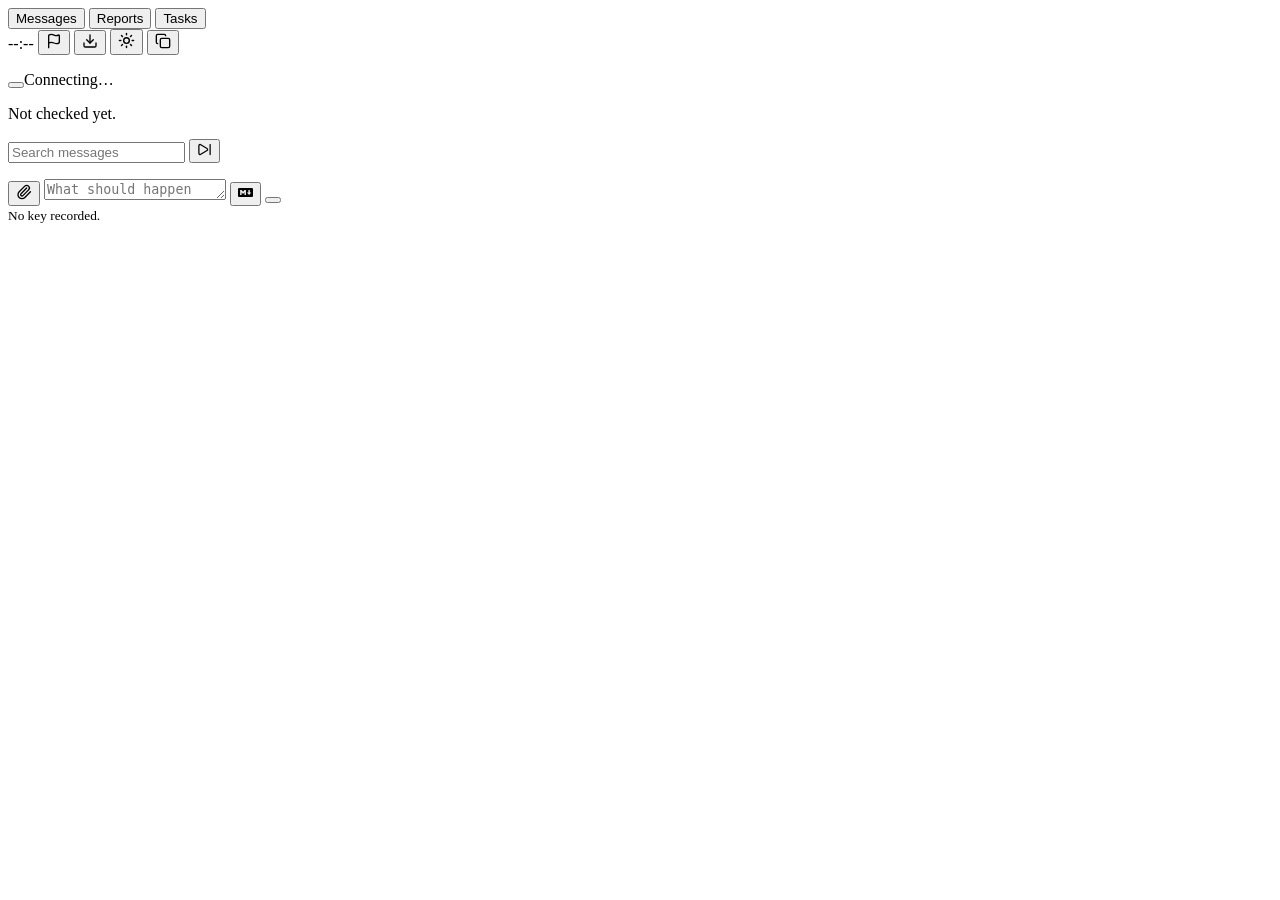
==== commit 324cb83d: "chore: clankers sync" ====
--- a/.agents/skills/arena-skill/assets/index.html
+++ b/.agents/skills/arena-skill/assets/index.html
@@ -1 +1 @@
-<!doctype html> <html lang="en" data-theme="dark"> <head> <meta charset="utf-8"> <meta name="viewport" content="width=device-width,initial-scale=1,interactive-widget=resizes-content"> <title>Workspace · Messages & reports</title> <link rel="preload" href="/assets/Basel_Grotesk_Book.woff2" as="font" type="font/woff2" crossorigin> <link rel="preload" href="/assets/Basel_Grotesk_Regular.woff2" as="font" type="font/woff2" crossorigin> <link rel="preload" href="/assets/Basel_Grotesk_Medium.woff2" as="font" type="font/woff2" crossorigin> <link rel="preload" href="/assets/Basel_Grotesk_Bold.woff2" as="font" type="font/woff2" crossorigin> <link rel="preload" href="/assets/Basel_Grotesk_Mono_Regular.woff2" as="font" type="font/woff2" crossorigin> <style>__STYLE__</style> </head> <body> <header class="topbar"> <div id="topbar-row" class="topbar-row"> <nav role="tablist" aria-label="Workspace views"> <button type="button" role="tab" id="notes-tab" aria-controls="notes-panel" aria-selected="true">Messages <span id="notes-pip" role="img" aria-label="Unread edited reply" title="Unread edited reply" hidden></span></button> <button type="button" role="tab" id="reports-tab" aria-controls="reports-panel" aria-selected="false" tabindex="-1">Reports <span id="report-pip" role="img" aria-label="No unread report" title="No unread report" hidden></span></button> <button type="button" role="tab" id="tasks-tab" aria-controls="tasks-panel" aria-selected="false" tabindex="-1">Tasks</button> </nav> <span class="row tight"> <span id="clock" class="muted" title="Local time">--:--</span> <button id="agent-interrupt" aria-pressed="false" aria-busy="false" class="icon-button" type="button" aria-label="Ask the agent to read files missing from context" title="Ask the agent to read files missing from context"><svg class="lucide lucide-flag" width="16" height="16" viewBox="0 0 24 24" fill="none" stroke="currentColor" stroke-width="2" stroke-linecap="round" stroke-linejoin="round" aria-hidden="true" focusable="false" xmlns="http://www.w3.org/2000/svg"><path d="M4 22V4a1 1 0 0 1 .4-.8A6 6 0 0 1 8 2c3 0 5 2 7.333 2q2 0 3.067-.8A1 1 0 0 1 20 4v10a1 1 0 0 1-.4.8A6 6 0 0 1 16 16c-3 0-5-2-8-2a6 6 0 0 0-4 1.528"></path></svg></button> <button id="downloads-tab" aria-controls="downloads-panel" aria-selected="false" class="icon-button" type="button" aria-label="Downloads" title="Downloads"><svg class="lucide lucide-download" width="16" height="16" viewBox="0 0 24 24" fill="none" stroke="currentColor" stroke-width="2" stroke-linecap="round" stroke-linejoin="round" aria-hidden="true" focusable="false" xmlns="http://www.w3.org/2000/svg"><path d="M21 15v4a2 2 0 0 1-2 2H5a2 2 0 0 1-2-2v-4"></path><polyline points="7 10 12 15 17 10"></polyline><line x1="12" x2="12" y1="15" y2="3"></line></svg><span id="downloads-pip" role="img" aria-label="No downloads awaiting approval" title="No downloads awaiting approval" hidden></span></button> <button id="theme" class="icon-button" type="button" aria-label="Switch to light mode" title="Switch to light mode"><svg class="lucide lucide-sun" width="17" height="17" viewBox="0 0 24 24" fill="none" stroke="currentColor" stroke-width="2" stroke-linecap="round" stroke-linejoin="round" aria-hidden="true" focusable="false" xmlns="http://www.w3.org/2000/svg"><circle cx="12" cy="12" r="4"></circle><path d="M12 2v2"></path><path d="M12 20v2"></path><path d="m4.93 4.93 1.41 1.41"></path><path d="m17.66 17.66 1.41 1.41"></path><path d="M2 12h2"></path><path d="M20 12h2"></path><path d="m6.34 17.66-1.41 1.41"></path><path d="m19.07 4.93-1.41 1.41"></path></svg></button> <button id="copy-state" class="icon-button" type="button" aria-label="Copy the log, answers and tasks to the clipboard as NDJSON" title="Copy the log, answers and tasks to the clipboard as NDJSON"><svg class="lucide lucide-copy" width="16" height="16" viewBox="0 0 24 24" fill="none" stroke="currentColor" stroke-width="2" stroke-linecap="round" stroke-linejoin="round" aria-hidden="true" focusable="false" xmlns="http://www.w3.org/2000/svg"><rect width="14" height="14" x="8" y="8" rx="2" ry="2"></rect><path d="M4 16c-1.1 0-2-.9-2-2V4c0-1.1.9-2 2-2h10c1.1 0 2 .9 2 2"></path></svg></button> </span> </div> </header> <main> <section id="notes-panel" role="tabpanel" aria-labelledby="notes-tab"> <div class="notes-layout"> <section class="card log-card" aria-label="Message log"> <div class="row"> <div class="stack"> <p id="connection" role="status"><button id="survey-open" type="button" aria-label="Open survey results" title="Open survey results"><span id="connection-dot" class="dot" role="img" aria-label="Connecting"></span></button><span id="connection-text">Connecting…</span></p> <p id="last-check" class="muted">Not checked yet.</p> </div> <span class="row tight"> <input id="log-search" type="search" placeholder="Search messages" aria-label="Search the message log"> <button id="skip-poll" class="icon-button" type="button" aria-pressed="false" aria-label="Ask the agent to end its wait now" title="Ask the agent to end its wait now"><svg class="lucide lucide-skip-forward" width="15" height="15" viewBox="0 0 24 24" fill="none" stroke="currentColor" stroke-width="2" stroke-linecap="round" stroke-linejoin="round" aria-hidden="true" focusable="false" xmlns="http://www.w3.org/2000/svg"><path d="M21 4v16"></path><path d="M6.029 4.285A2 2 0 0 0 3 6v12a2 2 0 0 0 3.029 1.715l9.997-5.998a2 2 0 0 0 .003-3.432z"></path></svg></button> </span> </div> <div class="log-scroll"> <button id="log-edited" class="log-edited" type="button" aria-live="polite" hidden>New reply</button> <ol id="history" aria-label="Messages, oldest first"></ol> <button id="log-newest" class="log-newest" type="button" aria-label="Scroll to bottom" title="Scroll to bottom" hidden><svg class="lucide lucide-arrow-down" width="14" height="14" viewBox="0 0 24 24" fill="none" stroke="currentColor" stroke-width="2" stroke-linecap="round" stroke-linejoin="round" aria-hidden="true" focusable="false" xmlns="http://www.w3.org/2000/svg"><path d="M12 5v14"></path><path d="m19 12-7 7-7-7"></path></svg></button> </div> <p id="log-empty" class="receipt" role="status" hidden></p> </section> <section class="card compose" id="compose" aria-label="Send a message"> <form id="form"> <div class="composer-shell"> <ul id="slash-menu" class="slash-menu" role="listbox" aria-label="Slash commands" hidden></ul> <div id="staged-files" role="status" hidden></div> <input id="upload-file" type="file" multiple="multiple" aria-label="Choose files to attach" hidden> <button id="attach-file" class="icon-button" type="button" aria-label="Choose files to attach" title="Choose files to attach"><svg class="lucide lucide-paperclip" width="16" height="16" viewBox="0 0 24 24" fill="none" stroke="currentColor" stroke-width="2" stroke-linecap="round" stroke-linejoin="round" aria-hidden="true" focusable="false" xmlns="http://www.w3.org/2000/svg"><path d="m16 6-8.414 8.586a2 2 0 0 0 2.829 2.829l8.414-8.586a4 4 0 1 0-5.657-5.657l-8.379 8.551a6 6 0 1 0 8.485 8.485l8.379-8.551"></path></svg></button> <div id="note-backdrop" class="note-backdrop" aria-hidden="true" hidden></div> <textarea id="note" name="note" rows="1" aria-label="Your message" placeholder="What should happen next?"></textarea> <div id="draft-preview" class="report draft-preview" tabindex="0" role="region" aria-label="Markdown draft preview, not sent" hidden></div> <button id="composer-expand" class="icon-button" type="button" aria-label="Expand composer" title="Expand composer" aria-expanded="false" aria-controls="note draft-preview" hidden></button> <button id="preview-note" type="button" aria-pressed="false" aria-controls="draft-preview" aria-label="Preview Markdown" title="Preview Markdown"><svg class="markdown-icon" width="15" height="15" viewBox="0 0 24 24" fill="none" stroke="currentColor" stroke-width="2" stroke-linecap="round" stroke-linejoin="round" aria-hidden="true" focusable="false"><path d="M22.27 19.385H1.73A1.73 1.73 0 0 1 0 17.655V6.345a1.73 1.73 0 0 1 1.73-1.73h20.54A1.73 1.73 0 0 1 24 6.345v11.308a1.73 1.73 0 0 1-1.73 1.731Zm-16.501-3.462v-4.5l2.308 2.885 2.307-2.885v4.5h2.308V8.078h-2.308l-2.307 2.885-2.308-2.885H3.46v7.847Zm15.463-3.923h-2.309V8.077h-2.307V12h-2.308l3.461 4.039Z" fill="currentColor" stroke="none"></path></svg></button> <button id="send" class="icon-button" type="submit" aria-label="Send message" title="Send message" aria-busy="false"></button> </div> </form> </section> <div class="stack composer-footer"> <small><span id="agent-key" class="key-line" role="status">No key recorded.</span></small> <p id="send-status" role="status" aria-live="polite"></p> </div> </div> </section> <div id="reports-scroll-frame" class="report-scroll-frame" hidden> <section id="reports-panel" role="tabpanel" aria-labelledby="reports-tab" hidden> <div class="card"> <div class="report-toolbar"> <div class="select-wrap"><label for="report-select">Report</label><select id="report-select"><option value="">No reports published yet</option></select></div> <button id="next-report" class="icon-button" type="button" aria-label="Next report" title="Next report" disabled="disabled"><svg class="lucide lucide-chevron-right" width="16" height="16" viewBox="0 0 24 24" fill="none" stroke="currentColor" stroke-width="2" stroke-linecap="round" stroke-linejoin="round" aria-hidden="true" focusable="false" xmlns="http://www.w3.org/2000/svg"><path d="m9 18 6-6-6-6"></path></svg></button> <button id="copy-report" class="icon-button" type="button" aria-label="Copy this report" title="Copy this report"><svg class="lucide lucide-copy" width="16" height="16" viewBox="0 0 24 24" fill="none" stroke="currentColor" stroke-width="2" stroke-linecap="round" stroke-linejoin="round" aria-hidden="true" focusable="false" xmlns="http://www.w3.org/2000/svg"><rect width="14" height="14" x="8" y="8" rx="2" ry="2"></rect><path d="M4 16c-1.1 0-2-.9-2-2V4c0-1.1.9-2 2-2h10c1.1 0 2 .9 2 2"></path></svg></button> <button id="refresh-report" class="icon-button" type="button" aria-label="Refresh report" title="Refresh report"><svg class="lucide lucide-refresh-cw" width="16" height="16" viewBox="0 0 24 24" fill="none" stroke="currentColor" stroke-width="2" stroke-linecap="round" stroke-linejoin="round" aria-hidden="true" focusable="false" xmlns="http://www.w3.org/2000/svg"><path d="M3 12a9 9 0 0 1 9-9 9.75 9.75 0 0 1 6.74 2.74L21 8"></path><path d="M21 3v5h-5"></path><path d="M21 12a9 9 0 0 1-9 9 9.75 9.75 0 0 1-6.74-2.74L3 16"></path><path d="M8 16H3v5"></path></svg></button> <button id="mark-report-acks-seen" class="icon-button" type="button" aria-label="Mark all report acknowledgements seen" title="Mark all report acknowledgements seen" disabled="disabled"><svg class="lucide lucide-eye" width="16" height="16" viewBox="0 0 24 24" fill="none" stroke="currentColor" stroke-width="2" stroke-linecap="round" stroke-linejoin="round" aria-hidden="true" focusable="false" xmlns="http://www.w3.org/2000/svg"><path d="M2.062 12.348a1 1 0 0 1 0-.696 10.75 10.75 0 0 1 19.876 0 1 1 0 0 1 0 .696 10.75 10.75 0 0 1-19.876 0"></path><circle cx="12" cy="12" r="3"></circle></svg></button> <button id="unpublish-report" class="icon-button" type="button" aria-label="Delete this report (two clicks)" title="Delete this report (two clicks)"><svg class="lucide lucide-x" width="16" height="16" viewBox="0 0 24 24" fill="none" stroke="currentColor" stroke-width="2" stroke-linecap="round" stroke-linejoin="round" aria-hidden="true" focusable="false" xmlns="http://www.w3.org/2000/svg"><path d="M18 6 6 18"></path><path d="m6 6 12 12"></path></svg></button> </div> <div id="report-ack-history" class="answer reply message-text" hidden></div> <p id="report-agent-ack" class="receipt" role="status" aria-live="polite" hidden></p> <form id="report-form"> <p id="report-status" role="status" aria-live="polite">No report published yet.</p> <article id="report" class="report" aria-label="Selected report"></article> <button id="report-submit" type="submit" hidden>Submit</button> </form> <p id="report-agent-ack-footer" class="receipt" hidden></p> <small>Answers reach the agent inbox as one submission. Resending makes a new one.</small> </div> </section> <button id="report-top" class="log-newest" type="button" aria-label="Scroll report to top" title="Scroll report to top" hidden><svg class="lucide lucide-arrow-up" width="14" height="14" viewBox="0 0 24 24" fill="none" stroke="currentColor" stroke-width="2" stroke-linecap="round" stroke-linejoin="round" aria-hidden="true" focusable="false" xmlns="http://www.w3.org/2000/svg"><path d="m5 12 7-7 7 7"></path><path d="M12 19V5"></path></svg></button> </div> <section id="tasks-panel" role="tabpanel" aria-labelledby="tasks-tab" hidden> <div class="card tasks-layout"> <div class="row tight"> <p id="tasks-status" class="muted" role="status">No task list yet.</p> <input id="task-search" type="search" placeholder="Search tasks" aria-label="Search the task list"> <div class="select-wrap task-filter"> <select id="task-type-filter" aria-label="Filter tasks by type"> <option value="all">All types</option> <option value="report">Report</option> <option value="code">Code</option> <option value="docs">Docs</option> <option value="ops">Ops</option> <option value="misc">Misc</option> </select> </div> </div> <div id="tasks-current" class="task-div report" hidden> <h2 id="tasks-current-title">Current</h2> <ul id="tasks-current-body" class="task-list"></ul> </div> <div id="tasks-upcoming" class="task-div report" hidden> <h2 id="tasks-upcoming-title">Upcoming</h2> <ul id="tasks-upcoming-body" class="task-list"></ul> </div> <div id="tasks-finished" class="task-div report" hidden> <h2 id="tasks-finished-title">Finished</h2> <ul id="tasks-finished-body" class="task-list"></ul> </div> </div> </section> <section id="downloads-panel" role="tabpanel" aria-labelledby="downloads-tab" hidden> <div class="card downloads-layout"> <h2>Browser download queue</h2> <form id="fetch-form"> <label for="fetch-url">HTTPS file URL</label> <div class="row fetch-controls"> <input id="fetch-url" type="url" autocomplete="off" placeholder="https://example.org/file.zip" required> <button id="fetch-add" type="submit">Queue URL</button> </div> </form> <p id="workspace-use" class="muted" role="status">Measuring workspace files.</p> <p class="muted">Keep this page open while transfers run. Your URLs queue at once. Agent requests need approval below.</p> <section class="fetch-approval" aria-labelledby="fetch-approval-title"> <h3 id="fetch-approval-title">Agent requests · approval needed</h3> <p id="fetch-approval-count" class="muted" role="status">No approvals waiting.</p> <ol id="fetch-approvals" class="task-list"></ol> </section> <p id="fetch-count" class="muted" role="status">No downloads yet.</p> <p id="fetch-status" role="status" aria-live="polite"></p> <ol id="fetch-list" class="task-list"></ol> </div> </section> </main> <dialog id="modal" aria-labelledby="modal-title"> <form id="modal-form"> <button id="modal-close" class="icon-button modal-close" type="button" aria-label="Close dialog" title="Close dialog"><svg class="lucide lucide-x" width="16" height="16" viewBox="0 0 24 24" fill="none" stroke="currentColor" stroke-width="2" stroke-linecap="round" stroke-linejoin="round" aria-hidden="true" focusable="false" xmlns="http://www.w3.org/2000/svg"><path d="M18 6 6 18"></path><path d="m6 6 12 12"></path></svg></button> <h2 id="modal-title"></h2> <div id="modal-fields"></div> <p id="modal-error" role="alert" hidden></p> <div id="modal-actions" class="row modal-actions"> <button id="survey-again" type="button" hidden><svg class="lucide lucide-book-bookmark" width="14" height="14" viewBox="0 0 24 24" fill="none" stroke="currentColor" stroke-width="2" stroke-linecap="round" stroke-linejoin="round" aria-hidden="true" focusable="false" xmlns="http://www.w3.org/2000/svg"><path d="M10 2v7.751a.25.25 0 0 0 .407.195l2.28-1.834a.5.5 0 0 1 .627 0l2.28 1.834A.25.25 0 0 0 16 9.751V2"></path><path d="M4 19.5v-15A2.5 2.5 0 0 1 6.5 2H19a1 1 0 0 1 1 1v18a1 1 0 0 1-1 1H6.5a1 1 0 0 1 0-5H20"></path></svg> Bible Check</button> <button id="modal-cancel" type="button">Cancel</button> <button id="modal-confirm" type="submit">Confirm</button> </div> </form> </dialog> <dialog id="image-modal" aria-label="Image preview"> <button id="image-modal-close" class="icon-button" type="button" aria-label="Close image preview" title="Close image preview"><svg class="lucide lucide-x" width="16" height="16" viewBox="0 0 24 24" fill="none" stroke="currentColor" stroke-width="2" stroke-linecap="round" stroke-linejoin="round" aria-hidden="true" focusable="false" xmlns="http://www.w3.org/2000/svg"><path d="M18 6 6 18"></path><path d="m6 6 12 12"></path></svg></button> <img id="image-modal-img" alt="" draggable="false"> </dialog> <script>__MARKDOWN_SCRIPT__</script> <script>__SCRIPT__</script> </body> </html>
+<!doctype html> <html lang="en" data-theme="dark"> <head> <meta charset="utf-8"> <meta name="viewport" content="width=device-width,initial-scale=1,interactive-widget=resizes-content"> <title>Workspace · Messages & reports</title> <link rel="preload" href="/assets/Basel_Grotesk_Book.woff2" as="font" type="font/woff2" crossorigin> <link rel="preload" href="/assets/Basel_Grotesk_Regular.woff2" as="font" type="font/woff2" crossorigin> <link rel="preload" href="/assets/Basel_Grotesk_Medium.woff2" as="font" type="font/woff2" crossorigin> <link rel="preload" href="/assets/Basel_Grotesk_Bold.woff2" as="font" type="font/woff2" crossorigin> <link rel="preload" href="/assets/Basel_Grotesk_Mono_Regular.woff2" as="font" type="font/woff2" crossorigin> <style>__STYLE__</style> </head> <body> <header class="topbar"> <div id="topbar-row" class="topbar-row"> <nav role="tablist" aria-label="Workspace views"> <button type="button" role="tab" id="notes-tab" aria-controls="notes-panel" aria-selected="true">Messages <span id="notes-pip" role="img" aria-label="Unread edited reply" title="Unread edited reply" hidden></span></button> <button type="button" role="tab" id="reports-tab" aria-controls="reports-panel" aria-selected="false" tabindex="-1">Reports <span id="report-pip" role="img" aria-label="No unread report" title="No unread report" hidden></span></button> <button type="button" role="tab" id="tasks-tab" aria-controls="tasks-panel" aria-selected="false" tabindex="-1">Tasks</button> </nav> <span class="row tight"> <span id="clock" class="muted" title="Local time">--:--</span> <button id="agent-interrupt" aria-pressed="false" aria-busy="false" class="icon-button" type="button" aria-label="Ask the agent to read files missing from context" title="Ask the agent to read files missing from context"><svg class="lucide lucide-flag" width="16" height="16" viewBox="0 0 24 24" fill="none" stroke="currentColor" stroke-width="2" stroke-linecap="round" stroke-linejoin="round" aria-hidden="true" focusable="false" xmlns="http://www.w3.org/2000/svg"><path d="M4 22V4a1 1 0 0 1 .4-.8A6 6 0 0 1 8 2c3 0 5 2 7.333 2q2 0 3.067-.8A1 1 0 0 1 20 4v10a1 1 0 0 1-.4.8A6 6 0 0 1 16 16c-3 0-5-2-8-2a6 6 0 0 0-4 1.528"></path></svg></button> <button id="downloads-tab" aria-controls="downloads-panel" aria-selected="false" class="icon-button" type="button" aria-label="Downloads" title="Downloads"><svg class="lucide lucide-download" width="16" height="16" viewBox="0 0 24 24" fill="none" stroke="currentColor" stroke-width="2" stroke-linecap="round" stroke-linejoin="round" aria-hidden="true" focusable="false" xmlns="http://www.w3.org/2000/svg"><path d="M21 15v4a2 2 0 0 1-2 2H5a2 2 0 0 1-2-2v-4"></path><polyline points="7 10 12 15 17 10"></polyline><line x1="12" x2="12" y1="15" y2="3"></line></svg><span id="downloads-pip" role="img" aria-label="No downloads awaiting approval" title="No downloads awaiting approval" hidden></span></button> <button id="theme" class="icon-button" type="button" aria-label="Switch to light mode" title="Switch to light mode"><svg class="lucide lucide-sun" width="17" height="17" viewBox="0 0 24 24" fill="none" stroke="currentColor" stroke-width="2" stroke-linecap="round" stroke-linejoin="round" aria-hidden="true" focusable="false" xmlns="http://www.w3.org/2000/svg"><circle cx="12" cy="12" r="4"></circle><path d="M12 2v2"></path><path d="M12 20v2"></path><path d="m4.93 4.93 1.41 1.41"></path><path d="m17.66 17.66 1.41 1.41"></path><path d="M2 12h2"></path><path d="M20 12h2"></path><path d="m6.34 17.66-1.41 1.41"></path><path d="m19.07 4.93-1.41 1.41"></path></svg></button> <button id="copy-state" class="icon-button" type="button" aria-label="Copy the log, answers and tasks to the clipboard as NDJSON" title="Copy the log, answers and tasks to the clipboard as NDJSON"><svg class="lucide lucide-copy" width="16" height="16" viewBox="0 0 24 24" fill="none" stroke="currentColor" stroke-width="2" stroke-linecap="round" stroke-linejoin="round" aria-hidden="true" focusable="false" xmlns="http://www.w3.org/2000/svg"><rect width="14" height="14" x="8" y="8" rx="2" ry="2"></rect><path d="M4 16c-1.1 0-2-.9-2-2V4c0-1.1.9-2 2-2h10c1.1 0 2 .9 2 2"></path></svg></button> </span> </div> </header> <main> <section id="notes-panel" role="tabpanel" aria-labelledby="notes-tab"> <div class="notes-layout"> <section class="card log-card" aria-label="Message log"> <div class="row"> <div class="stack"> <p id="connection" role="status"><button id="survey-open" type="button" aria-label="Open survey results" title="Open survey results"><span id="connection-dot" class="dot" role="img" aria-label="Connecting"></span></button><span id="connection-text">Connecting…</span></p> <p id="last-check" class="muted">Not checked yet.</p> </div> <span class="row tight"> <input id="log-search" type="search" placeholder="Search messages" aria-label="Search the message log"> <button id="skip-poll" class="icon-button" type="button" aria-pressed="false" aria-label="Ask the agent to end its wait now" title="Ask the agent to end its wait now"><svg class="lucide lucide-skip-forward" width="15" height="15" viewBox="0 0 24 24" fill="none" stroke="currentColor" stroke-width="2" stroke-linecap="round" stroke-linejoin="round" aria-hidden="true" focusable="false" xmlns="http://www.w3.org/2000/svg"><path d="M21 4v16"></path><path d="M6.029 4.285A2 2 0 0 0 3 6v12a2 2 0 0 0 3.029 1.715l9.997-5.998a2 2 0 0 0 .003-3.432z"></path></svg></button> </span> </div> <div class="log-scroll"> <button id="log-edited" class="log-edited" type="button" aria-live="polite" hidden>New reply</button> <ol id="history" aria-label="Messages, oldest first"></ol> <button id="log-newest" class="log-newest" type="button" aria-label="Scroll to bottom" title="Scroll to bottom" hidden><svg class="lucide lucide-arrow-down" width="14" height="14" viewBox="0 0 24 24" fill="none" stroke="currentColor" stroke-width="2" stroke-linecap="round" stroke-linejoin="round" aria-hidden="true" focusable="false" xmlns="http://www.w3.org/2000/svg"><path d="M12 5v14"></path><path d="m19 12-7 7-7-7"></path></svg></button> </div> <p id="log-empty" class="receipt" role="status" hidden></p> </section> <section class="card compose" id="compose" aria-label="Send a message"> <form id="form"> <div class="composer-shell"> <ul id="slash-menu" class="slash-menu" role="listbox" aria-label="Slash commands" hidden></ul> <div id="staged-files" role="status" hidden></div> <input id="upload-file" type="file" multiple="multiple" aria-label="Choose files to attach" hidden> <button id="attach-file" class="icon-button" type="button" aria-label="Choose files to attach" title="Choose files to attach"><svg class="lucide lucide-paperclip" width="16" height="16" viewBox="0 0 24 24" fill="none" stroke="currentColor" stroke-width="2" stroke-linecap="round" stroke-linejoin="round" aria-hidden="true" focusable="false" xmlns="http://www.w3.org/2000/svg"><path d="m16 6-8.414 8.586a2 2 0 0 0 2.829 2.829l8.414-8.586a4 4 0 1 0-5.657-5.657l-8.379 8.551a6 6 0 1 0 8.485 8.485l8.379-8.551"></path></svg></button> <div id="note-backdrop" class="note-backdrop" aria-hidden="true" hidden></div> <textarea id="note" name="note" rows="1" aria-label="Your message" placeholder="What should happen next?"></textarea> <div id="draft-preview" class="report draft-preview" tabindex="0" role="region" aria-label="Markdown draft preview, not sent" hidden></div> <button id="composer-expand" class="icon-button" type="button" aria-label="Expand composer" title="Expand composer" aria-expanded="false" aria-controls="note draft-preview" hidden></button> <button id="preview-note" type="button" aria-pressed="false" aria-controls="draft-preview" aria-label="Preview Markdown" title="Preview Markdown"><svg class="markdown-icon" width="15" height="15" viewBox="0 0 24 24" fill="none" stroke="currentColor" stroke-width="2" stroke-linecap="round" stroke-linejoin="round" aria-hidden="true" focusable="false"><path d="M22.27 19.385H1.73A1.73 1.73 0 0 1 0 17.655V6.345a1.73 1.73 0 0 1 1.73-1.73h20.54A1.73 1.73 0 0 1 24 6.345v11.308a1.73 1.73 0 0 1-1.73 1.731Zm-16.501-3.462v-4.5l2.308 2.885 2.307-2.885v4.5h2.308V8.078h-2.308l-2.307 2.885-2.308-2.885H3.46v7.847Zm15.463-3.923h-2.309V8.077h-2.307V12h-2.308l3.461 4.039Z" fill="currentColor" stroke="none"></path></svg></button> <button id="send" class="icon-button" type="submit" aria-label="Send message" title="Send message" aria-busy="false"></button> </div> </form> </section> <div class="stack composer-footer"> <small><span id="agent-key" class="key-line" role="status">No key recorded.</span></small> <p id="send-status" role="status" aria-live="polite"></p> </div> </div> </section> <div id="reports-scroll-frame" class="report-scroll-frame" hidden> <section id="reports-panel" role="tabpanel" aria-labelledby="reports-tab" hidden> <div class="card"> <div class="report-toolbar"> <div class="select-wrap"><label for="report-select">Report</label><select id="report-select"><option value="">No reports published yet</option></select></div> <button id="next-report" class="icon-button" type="button" aria-label="Next report" title="Next report" disabled="disabled"><svg class="lucide lucide-chevron-right" width="16" height="16" viewBox="0 0 24 24" fill="none" stroke="currentColor" stroke-width="2" stroke-linecap="round" stroke-linejoin="round" aria-hidden="true" focusable="false" xmlns="http://www.w3.org/2000/svg"><path d="m9 18 6-6-6-6"></path></svg></button> <button id="copy-report" class="icon-button" type="button" aria-label="Copy this report" title="Copy this report"><svg class="lucide lucide-copy" width="16" height="16" viewBox="0 0 24 24" fill="none" stroke="currentColor" stroke-width="2" stroke-linecap="round" stroke-linejoin="round" aria-hidden="true" focusable="false" xmlns="http://www.w3.org/2000/svg"><rect width="14" height="14" x="8" y="8" rx="2" ry="2"></rect><path d="M4 16c-1.1 0-2-.9-2-2V4c0-1.1.9-2 2-2h10c1.1 0 2 .9 2 2"></path></svg></button> <button id="refresh-report" class="icon-button" type="button" aria-label="Refresh report" title="Refresh report"><svg class="lucide lucide-refresh-cw" width="16" height="16" viewBox="0 0 24 24" fill="none" stroke="currentColor" stroke-width="2" stroke-linecap="round" stroke-linejoin="round" aria-hidden="true" focusable="false" xmlns="http://www.w3.org/2000/svg"><path d="M3 12a9 9 0 0 1 9-9 9.75 9.75 0 0 1 6.74 2.74L21 8"></path><path d="M21 3v5h-5"></path><path d="M21 12a9 9 0 0 1-9 9 9.75 9.75 0 0 1-6.74-2.74L3 16"></path><path d="M8 16H3v5"></path></svg></button> <button id="mark-report-acks-seen" class="icon-button" type="button" aria-label="Mark all report acknowledgements seen" title="Mark all report acknowledgements seen" disabled="disabled"><svg class="lucide lucide-eye" width="16" height="16" viewBox="0 0 24 24" fill="none" stroke="currentColor" stroke-width="2" stroke-linecap="round" stroke-linejoin="round" aria-hidden="true" focusable="false" xmlns="http://www.w3.org/2000/svg"><path d="M2.062 12.348a1 1 0 0 1 0-.696 10.75 10.75 0 0 1 19.876 0 1 1 0 0 1 0 .696 10.75 10.75 0 0 1-19.876 0"></path><circle cx="12" cy="12" r="3"></circle></svg></button> <button id="unpublish-report" class="icon-button" type="button" aria-label="Delete this report (two clicks)" title="Delete this report (two clicks)"><svg class="lucide lucide-x" width="16" height="16" viewBox="0 0 24 24" fill="none" stroke="currentColor" stroke-width="2" stroke-linecap="round" stroke-linejoin="round" aria-hidden="true" focusable="false" xmlns="http://www.w3.org/2000/svg"><path d="M18 6 6 18"></path><path d="m6 6 12 12"></path></svg></button> </div> <div id="report-ack-history" class="answer reply message-text" hidden></div> <p id="report-agent-ack" class="receipt" role="status" aria-live="polite" hidden></p> <form id="report-form"> <p id="report-status" role="status" aria-live="polite">No report published yet.</p> <article id="report" class="report" aria-label="Selected report"></article> <button id="report-submit" type="submit" hidden>Submit</button> </form> <p id="report-agent-ack-footer" class="receipt" hidden></p> <small>Answers reach the agent inbox as one submission. Resending makes a new one.</small> </div> </section> <button id="report-top" class="log-newest" type="button" aria-label="Scroll report to top" title="Scroll report to top" hidden><svg class="lucide lucide-arrow-up" width="14" height="14" viewBox="0 0 24 24" fill="none" stroke="currentColor" stroke-width="2" stroke-linecap="round" stroke-linejoin="round" aria-hidden="true" focusable="false" xmlns="http://www.w3.org/2000/svg"><path d="m5 12 7-7 7 7"></path><path d="M12 19V5"></path></svg></button> </div> <section id="tasks-panel" role="tabpanel" aria-labelledby="tasks-tab" hidden> <div class="card tasks-layout"> <div class="row tight"> <p id="tasks-status" class="muted" role="status">No task list yet.</p> <input id="task-search" type="search" placeholder="Search tasks" aria-label="Search the task list"> <div class="select-wrap task-filter"> <select id="task-type-filter" aria-label="Filter tasks by type"> <option value="all">All types</option> <option value="report">Report</option> <option value="code">Code</option> <option value="docs">Docs</option> <option value="ops">Ops</option> <option value="misc">Misc</option> </select> </div> </div> <div id="tasks-current" class="task-div report" hidden> <h2 id="tasks-current-title">Current</h2> <ul id="tasks-current-body" class="task-list"></ul> </div> <div id="tasks-upcoming" class="task-div report" hidden> <h2 id="tasks-upcoming-title">Upcoming</h2> <ul id="tasks-upcoming-body" class="task-list"></ul> </div> <div id="tasks-finished" class="task-div report" hidden> <h2 id="tasks-finished-title">Finished</h2> <ul id="tasks-finished-body" class="task-list"></ul> </div> </div> </section> <section id="downloads-panel" role="tabpanel" aria-labelledby="downloads-tab" hidden> <div class="card downloads-layout"> <h2>Browser download queue</h2> <form id="fetch-form"> <label for="fetch-url">HTTPS file URL</label> <div class="row fetch-controls"> <input id="fetch-url" type="url" autocomplete="off" placeholder="https://example.org/file.zip" required> <button id="fetch-add" type="submit">Queue URL</button> </div> </form> <p id="workspace-use" class="muted" role="status">Measuring workspace files.</p> <p class="muted">Keep this page open while transfers run. Your URLs queue at once. Agent requests need approval below.</p> <section class="fetch-approval" aria-labelledby="fetch-approval-title"> <h3 id="fetch-approval-title">Agent requests · approval needed</h3> <p id="fetch-approval-count" class="muted" role="status">No approvals waiting.</p> <ol id="fetch-approvals" class="task-list"></ol> </section> <p id="fetch-count" class="muted" role="status">No downloads yet.</p> <p id="fetch-status" role="status" aria-live="polite"></p> <ol id="fetch-list" class="task-list"></ol> </div> </section> <div id="tab-swipe-arrow" class="tab-swipe-arrow" aria-hidden="true" hidden></div> </main> <dialog id="modal" aria-labelledby="modal-title"> <form id="modal-form"> <button id="modal-close" class="icon-button modal-close" type="button" aria-label="Close dialog" title="Close dialog"><svg class="lucide lucide-x" width="16" height="16" viewBox="0 0 24 24" fill="none" stroke="currentColor" stroke-width="2" stroke-linecap="round" stroke-linejoin="round" aria-hidden="true" focusable="false" xmlns="http://www.w3.org/2000/svg"><path d="M18 6 6 18"></path><path d="m6 6 12 12"></path></svg></button> <h2 id="modal-title"></h2> <div id="modal-fields"></div> <p id="modal-error" role="alert" hidden></p> <div id="modal-actions" class="row modal-actions"> <button id="survey-again" type="button" hidden><svg class="lucide lucide-book-bookmark" width="14" height="14" viewBox="0 0 24 24" fill="none" stroke="currentColor" stroke-width="2" stroke-linecap="round" stroke-linejoin="round" aria-hidden="true" focusable="false" xmlns="http://www.w3.org/2000/svg"><path d="M10 2v7.751a.25.25 0 0 0 .407.195l2.28-1.834a.5.5 0 0 1 .627 0l2.28 1.834A.25.25 0 0 0 16 9.751V2"></path><path d="M4 19.5v-15A2.5 2.5 0 0 1 6.5 2H19a1 1 0 0 1 1 1v18a1 1 0 0 1-1 1H6.5a1 1 0 0 1 0-5H20"></path></svg> Bible Check</button> <button id="modal-cancel" type="button">Cancel</button> <button id="modal-confirm" type="submit">Confirm</button> </div> </form> </dialog> <dialog id="image-modal" aria-label="Image preview"> <button id="image-modal-close" class="icon-button" type="button" aria-label="Close image preview" title="Close image preview"><svg class="lucide lucide-x" width="16" height="16" viewBox="0 0 24 24" fill="none" stroke="currentColor" stroke-width="2" stroke-linecap="round" stroke-linejoin="round" aria-hidden="true" focusable="false" xmlns="http://www.w3.org/2000/svg"><path d="M18 6 6 18"></path><path d="m6 6 12 12"></path></svg></button> <img id="image-modal-img" alt="" draggable="false"> </dialog> <script>__MARKDOWN_SCRIPT__</script> <script>__SCRIPT__</script> </body> </html>
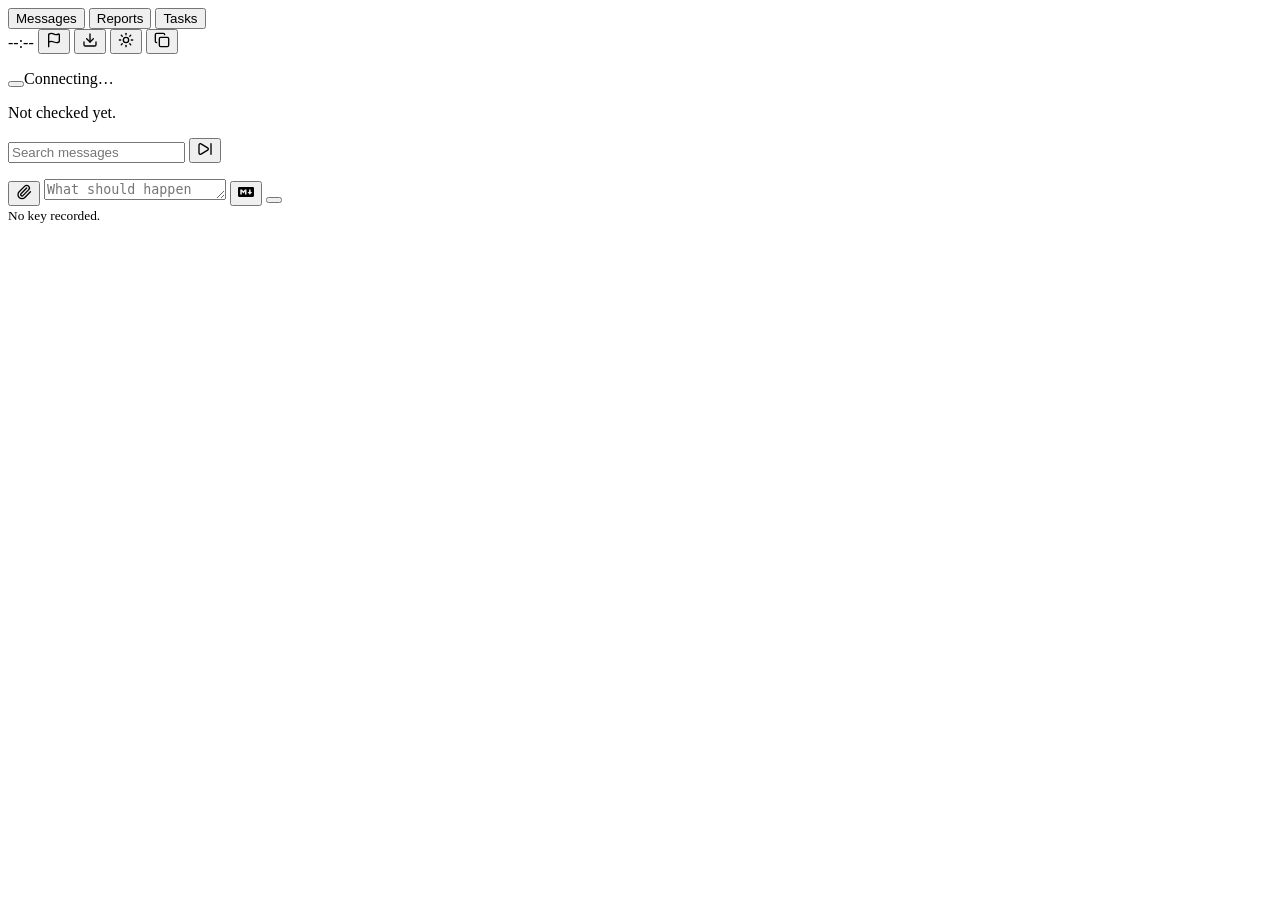
==== commit b5fd1dac: "chore: clankers sync" ====
--- a/.agents/skills/arena-skill/assets/index.html
+++ b/.agents/skills/arena-skill/assets/index.html
@@ -1 +1 @@
-<!doctype html> <html lang="en" data-theme="dark"> <head> <meta charset="utf-8"> <meta name="viewport" content="width=device-width,initial-scale=1,interactive-widget=resizes-content"> <title>Workspace · Messages & reports</title> <link rel="preload" href="/assets/Basel_Grotesk_Book.woff2" as="font" type="font/woff2" crossorigin> <link rel="preload" href="/assets/Basel_Grotesk_Regular.woff2" as="font" type="font/woff2" crossorigin> <link rel="preload" href="/assets/Basel_Grotesk_Medium.woff2" as="font" type="font/woff2" crossorigin> <link rel="preload" href="/assets/Basel_Grotesk_Bold.woff2" as="font" type="font/woff2" crossorigin> <link rel="preload" href="/assets/Basel_Grotesk_Mono_Regular.woff2" as="font" type="font/woff2" crossorigin> <style>__STYLE__</style> </head> <body> <header class="topbar"> <div id="topbar-row" class="topbar-row"> <nav role="tablist" aria-label="Workspace views"> <button type="button" role="tab" id="notes-tab" aria-controls="notes-panel" aria-selected="true">Messages <span id="notes-pip" role="img" aria-label="Unread edited reply" title="Unread edited reply" hidden></span></button> <button type="button" role="tab" id="reports-tab" aria-controls="reports-panel" aria-selected="false" tabindex="-1">Reports <span id="report-pip" role="img" aria-label="No unread report" title="No unread report" hidden></span></button> <button type="button" role="tab" id="tasks-tab" aria-controls="tasks-panel" aria-selected="false" tabindex="-1">Tasks</button> </nav> <span class="row tight"> <span id="clock" class="muted" title="Local time">--:--</span> <button id="agent-interrupt" aria-pressed="false" aria-busy="false" class="icon-button" type="button" aria-label="Ask the agent to read files missing from context" title="Ask the agent to read files missing from context"><svg class="lucide lucide-flag" width="16" height="16" viewBox="0 0 24 24" fill="none" stroke="currentColor" stroke-width="2" stroke-linecap="round" stroke-linejoin="round" aria-hidden="true" focusable="false" xmlns="http://www.w3.org/2000/svg"><path d="M4 22V4a1 1 0 0 1 .4-.8A6 6 0 0 1 8 2c3 0 5 2 7.333 2q2 0 3.067-.8A1 1 0 0 1 20 4v10a1 1 0 0 1-.4.8A6 6 0 0 1 16 16c-3 0-5-2-8-2a6 6 0 0 0-4 1.528"></path></svg></button> <button id="downloads-tab" aria-controls="downloads-panel" aria-selected="false" class="icon-button" type="button" aria-label="Downloads" title="Downloads"><svg class="lucide lucide-download" width="16" height="16" viewBox="0 0 24 24" fill="none" stroke="currentColor" stroke-width="2" stroke-linecap="round" stroke-linejoin="round" aria-hidden="true" focusable="false" xmlns="http://www.w3.org/2000/svg"><path d="M21 15v4a2 2 0 0 1-2 2H5a2 2 0 0 1-2-2v-4"></path><polyline points="7 10 12 15 17 10"></polyline><line x1="12" x2="12" y1="15" y2="3"></line></svg><span id="downloads-pip" role="img" aria-label="No downloads awaiting approval" title="No downloads awaiting approval" hidden></span></button> <button id="theme" class="icon-button" type="button" aria-label="Switch to light mode" title="Switch to light mode"><svg class="lucide lucide-sun" width="17" height="17" viewBox="0 0 24 24" fill="none" stroke="currentColor" stroke-width="2" stroke-linecap="round" stroke-linejoin="round" aria-hidden="true" focusable="false" xmlns="http://www.w3.org/2000/svg"><circle cx="12" cy="12" r="4"></circle><path d="M12 2v2"></path><path d="M12 20v2"></path><path d="m4.93 4.93 1.41 1.41"></path><path d="m17.66 17.66 1.41 1.41"></path><path d="M2 12h2"></path><path d="M20 12h2"></path><path d="m6.34 17.66-1.41 1.41"></path><path d="m19.07 4.93-1.41 1.41"></path></svg></button> <button id="copy-state" class="icon-button" type="button" aria-label="Copy the log, answers and tasks to the clipboard as NDJSON" title="Copy the log, answers and tasks to the clipboard as NDJSON"><svg class="lucide lucide-copy" width="16" height="16" viewBox="0 0 24 24" fill="none" stroke="currentColor" stroke-width="2" stroke-linecap="round" stroke-linejoin="round" aria-hidden="true" focusable="false" xmlns="http://www.w3.org/2000/svg"><rect width="14" height="14" x="8" y="8" rx="2" ry="2"></rect><path d="M4 16c-1.1 0-2-.9-2-2V4c0-1.1.9-2 2-2h10c1.1 0 2 .9 2 2"></path></svg></button> </span> </div> </header> <main> <section id="notes-panel" role="tabpanel" aria-labelledby="notes-tab"> <div class="notes-layout"> <section class="card log-card" aria-label="Message log"> <div class="row"> <div class="stack"> <p id="connection" role="status"><button id="survey-open" type="button" aria-label="Open survey results" title="Open survey results"><span id="connection-dot" class="dot" role="img" aria-label="Connecting"></span></button><span id="connection-text">Connecting…</span></p> <p id="last-check" class="muted">Not checked yet.</p> </div> <span class="row tight"> <input id="log-search" type="search" placeholder="Search messages" aria-label="Search the message log"> <button id="skip-poll" class="icon-button" type="button" aria-pressed="false" aria-label="Ask the agent to end its wait now" title="Ask the agent to end its wait now"><svg class="lucide lucide-skip-forward" width="15" height="15" viewBox="0 0 24 24" fill="none" stroke="currentColor" stroke-width="2" stroke-linecap="round" stroke-linejoin="round" aria-hidden="true" focusable="false" xmlns="http://www.w3.org/2000/svg"><path d="M21 4v16"></path><path d="M6.029 4.285A2 2 0 0 0 3 6v12a2 2 0 0 0 3.029 1.715l9.997-5.998a2 2 0 0 0 .003-3.432z"></path></svg></button> </span> </div> <div class="log-scroll"> <button id="log-edited" class="log-edited" type="button" aria-live="polite" hidden>New reply</button> <ol id="history" aria-label="Messages, oldest first"></ol> <button id="log-newest" class="log-newest" type="button" aria-label="Scroll to bottom" title="Scroll to bottom" hidden><svg class="lucide lucide-arrow-down" width="14" height="14" viewBox="0 0 24 24" fill="none" stroke="currentColor" stroke-width="2" stroke-linecap="round" stroke-linejoin="round" aria-hidden="true" focusable="false" xmlns="http://www.w3.org/2000/svg"><path d="M12 5v14"></path><path d="m19 12-7 7-7-7"></path></svg></button> </div> <p id="log-empty" class="receipt" role="status" hidden></p> </section> <section class="card compose" id="compose" aria-label="Send a message"> <form id="form"> <div class="composer-shell"> <ul id="slash-menu" class="slash-menu" role="listbox" aria-label="Slash commands" hidden></ul> <div id="staged-files" role="status" hidden></div> <input id="upload-file" type="file" multiple="multiple" aria-label="Choose files to attach" hidden> <button id="attach-file" class="icon-button" type="button" aria-label="Choose files to attach" title="Choose files to attach"><svg class="lucide lucide-paperclip" width="16" height="16" viewBox="0 0 24 24" fill="none" stroke="currentColor" stroke-width="2" stroke-linecap="round" stroke-linejoin="round" aria-hidden="true" focusable="false" xmlns="http://www.w3.org/2000/svg"><path d="m16 6-8.414 8.586a2 2 0 0 0 2.829 2.829l8.414-8.586a4 4 0 1 0-5.657-5.657l-8.379 8.551a6 6 0 1 0 8.485 8.485l8.379-8.551"></path></svg></button> <div id="note-backdrop" class="note-backdrop" aria-hidden="true" hidden></div> <textarea id="note" name="note" rows="1" aria-label="Your message" placeholder="What should happen next?"></textarea> <div id="draft-preview" class="report draft-preview" tabindex="0" role="region" aria-label="Markdown draft preview, not sent" hidden></div> <button id="composer-expand" class="icon-button" type="button" aria-label="Expand composer" title="Expand composer" aria-expanded="false" aria-controls="note draft-preview" hidden></button> <button id="preview-note" type="button" aria-pressed="false" aria-controls="draft-preview" aria-label="Preview Markdown" title="Preview Markdown"><svg class="markdown-icon" width="15" height="15" viewBox="0 0 24 24" fill="none" stroke="currentColor" stroke-width="2" stroke-linecap="round" stroke-linejoin="round" aria-hidden="true" focusable="false"><path d="M22.27 19.385H1.73A1.73 1.73 0 0 1 0 17.655V6.345a1.73 1.73 0 0 1 1.73-1.73h20.54A1.73 1.73 0 0 1 24 6.345v11.308a1.73 1.73 0 0 1-1.73 1.731Zm-16.501-3.462v-4.5l2.308 2.885 2.307-2.885v4.5h2.308V8.078h-2.308l-2.307 2.885-2.308-2.885H3.46v7.847Zm15.463-3.923h-2.309V8.077h-2.307V12h-2.308l3.461 4.039Z" fill="currentColor" stroke="none"></path></svg></button> <button id="send" class="icon-button" type="submit" aria-label="Send message" title="Send message" aria-busy="false"></button> </div> </form> </section> <div class="stack composer-footer"> <small><span id="agent-key" class="key-line" role="status">No key recorded.</span></small> <p id="send-status" role="status" aria-live="polite"></p> </div> </div> </section> <div id="reports-scroll-frame" class="report-scroll-frame" hidden> <section id="reports-panel" role="tabpanel" aria-labelledby="reports-tab" hidden> <div class="card"> <div class="report-toolbar"> <div class="select-wrap"><label for="report-select">Report</label><select id="report-select"><option value="">No reports published yet</option></select></div> <button id="next-report" class="icon-button" type="button" aria-label="Next report" title="Next report" disabled="disabled"><svg class="lucide lucide-chevron-right" width="16" height="16" viewBox="0 0 24 24" fill="none" stroke="currentColor" stroke-width="2" stroke-linecap="round" stroke-linejoin="round" aria-hidden="true" focusable="false" xmlns="http://www.w3.org/2000/svg"><path d="m9 18 6-6-6-6"></path></svg></button> <button id="copy-report" class="icon-button" type="button" aria-label="Copy this report" title="Copy this report"><svg class="lucide lucide-copy" width="16" height="16" viewBox="0 0 24 24" fill="none" stroke="currentColor" stroke-width="2" stroke-linecap="round" stroke-linejoin="round" aria-hidden="true" focusable="false" xmlns="http://www.w3.org/2000/svg"><rect width="14" height="14" x="8" y="8" rx="2" ry="2"></rect><path d="M4 16c-1.1 0-2-.9-2-2V4c0-1.1.9-2 2-2h10c1.1 0 2 .9 2 2"></path></svg></button> <button id="refresh-report" class="icon-button" type="button" aria-label="Refresh report" title="Refresh report"><svg class="lucide lucide-refresh-cw" width="16" height="16" viewBox="0 0 24 24" fill="none" stroke="currentColor" stroke-width="2" stroke-linecap="round" stroke-linejoin="round" aria-hidden="true" focusable="false" xmlns="http://www.w3.org/2000/svg"><path d="M3 12a9 9 0 0 1 9-9 9.75 9.75 0 0 1 6.74 2.74L21 8"></path><path d="M21 3v5h-5"></path><path d="M21 12a9 9 0 0 1-9 9 9.75 9.75 0 0 1-6.74-2.74L3 16"></path><path d="M8 16H3v5"></path></svg></button> <button id="mark-report-acks-seen" class="icon-button" type="button" aria-label="Mark all report acknowledgements seen" title="Mark all report acknowledgements seen" disabled="disabled"><svg class="lucide lucide-eye" width="16" height="16" viewBox="0 0 24 24" fill="none" stroke="currentColor" stroke-width="2" stroke-linecap="round" stroke-linejoin="round" aria-hidden="true" focusable="false" xmlns="http://www.w3.org/2000/svg"><path d="M2.062 12.348a1 1 0 0 1 0-.696 10.75 10.75 0 0 1 19.876 0 1 1 0 0 1 0 .696 10.75 10.75 0 0 1-19.876 0"></path><circle cx="12" cy="12" r="3"></circle></svg></button> <button id="unpublish-report" class="icon-button" type="button" aria-label="Delete this report (two clicks)" title="Delete this report (two clicks)"><svg class="lucide lucide-x" width="16" height="16" viewBox="0 0 24 24" fill="none" stroke="currentColor" stroke-width="2" stroke-linecap="round" stroke-linejoin="round" aria-hidden="true" focusable="false" xmlns="http://www.w3.org/2000/svg"><path d="M18 6 6 18"></path><path d="m6 6 12 12"></path></svg></button> </div> <div id="report-ack-history" class="answer reply message-text" hidden></div> <p id="report-agent-ack" class="receipt" role="status" aria-live="polite" hidden></p> <form id="report-form"> <p id="report-status" role="status" aria-live="polite">No report published yet.</p> <article id="report" class="report" aria-label="Selected report"></article> <button id="report-submit" type="submit" hidden>Submit</button> </form> <p id="report-agent-ack-footer" class="receipt" hidden></p> <small>Answers reach the agent inbox as one submission. Resending makes a new one.</small> </div> </section> <button id="report-top" class="log-newest" type="button" aria-label="Scroll report to top" title="Scroll report to top" hidden><svg class="lucide lucide-arrow-up" width="14" height="14" viewBox="0 0 24 24" fill="none" stroke="currentColor" stroke-width="2" stroke-linecap="round" stroke-linejoin="round" aria-hidden="true" focusable="false" xmlns="http://www.w3.org/2000/svg"><path d="m5 12 7-7 7 7"></path><path d="M12 19V5"></path></svg></button> </div> <section id="tasks-panel" role="tabpanel" aria-labelledby="tasks-tab" hidden> <div class="card tasks-layout"> <div class="row tight"> <p id="tasks-status" class="muted" role="status">No task list yet.</p> <input id="task-search" type="search" placeholder="Search tasks" aria-label="Search the task list"> <div class="select-wrap task-filter"> <select id="task-type-filter" aria-label="Filter tasks by type"> <option value="all">All types</option> <option value="report">Report</option> <option value="code">Code</option> <option value="docs">Docs</option> <option value="ops">Ops</option> <option value="misc">Misc</option> </select> </div> </div> <div id="tasks-current" class="task-div report" hidden> <h2 id="tasks-current-title">Current</h2> <ul id="tasks-current-body" class="task-list"></ul> </div> <div id="tasks-upcoming" class="task-div report" hidden> <h2 id="tasks-upcoming-title">Upcoming</h2> <ul id="tasks-upcoming-body" class="task-list"></ul> </div> <div id="tasks-finished" class="task-div report" hidden> <h2 id="tasks-finished-title">Finished</h2> <ul id="tasks-finished-body" class="task-list"></ul> </div> </div> </section> <section id="downloads-panel" role="tabpanel" aria-labelledby="downloads-tab" hidden> <div class="card downloads-layout"> <h2>Browser download queue</h2> <form id="fetch-form"> <label for="fetch-url">HTTPS file URL</label> <div class="row fetch-controls"> <input id="fetch-url" type="url" autocomplete="off" placeholder="https://example.org/file.zip" required> <button id="fetch-add" type="submit">Queue URL</button> </div> </form> <p id="workspace-use" class="muted" role="status">Measuring workspace files.</p> <p class="muted">Keep this page open while transfers run. Your URLs queue at once. Agent requests need approval below.</p> <section class="fetch-approval" aria-labelledby="fetch-approval-title"> <h3 id="fetch-approval-title">Agent requests · approval needed</h3> <p id="fetch-approval-count" class="muted" role="status">No approvals waiting.</p> <ol id="fetch-approvals" class="task-list"></ol> </section> <p id="fetch-count" class="muted" role="status">No downloads yet.</p> <p id="fetch-status" role="status" aria-live="polite"></p> <ol id="fetch-list" class="task-list"></ol> </div> </section> <div id="tab-swipe-arrow" class="tab-swipe-arrow" aria-hidden="true" hidden></div> </main> <dialog id="modal" aria-labelledby="modal-title"> <form id="modal-form"> <button id="modal-close" class="icon-button modal-close" type="button" aria-label="Close dialog" title="Close dialog"><svg class="lucide lucide-x" width="16" height="16" viewBox="0 0 24 24" fill="none" stroke="currentColor" stroke-width="2" stroke-linecap="round" stroke-linejoin="round" aria-hidden="true" focusable="false" xmlns="http://www.w3.org/2000/svg"><path d="M18 6 6 18"></path><path d="m6 6 12 12"></path></svg></button> <h2 id="modal-title"></h2> <div id="modal-fields"></div> <p id="modal-error" role="alert" hidden></p> <div id="modal-actions" class="row modal-actions"> <button id="survey-again" type="button" hidden><svg class="lucide lucide-book-bookmark" width="14" height="14" viewBox="0 0 24 24" fill="none" stroke="currentColor" stroke-width="2" stroke-linecap="round" stroke-linejoin="round" aria-hidden="true" focusable="false" xmlns="http://www.w3.org/2000/svg"><path d="M10 2v7.751a.25.25 0 0 0 .407.195l2.28-1.834a.5.5 0 0 1 .627 0l2.28 1.834A.25.25 0 0 0 16 9.751V2"></path><path d="M4 19.5v-15A2.5 2.5 0 0 1 6.5 2H19a1 1 0 0 1 1 1v18a1 1 0 0 1-1 1H6.5a1 1 0 0 1 0-5H20"></path></svg> Bible Check</button> <button id="modal-cancel" type="button">Cancel</button> <button id="modal-confirm" type="submit">Confirm</button> </div> </form> </dialog> <dialog id="image-modal" aria-label="Image preview"> <button id="image-modal-close" class="icon-button" type="button" aria-label="Close image preview" title="Close image preview"><svg class="lucide lucide-x" width="16" height="16" viewBox="0 0 24 24" fill="none" stroke="currentColor" stroke-width="2" stroke-linecap="round" stroke-linejoin="round" aria-hidden="true" focusable="false" xmlns="http://www.w3.org/2000/svg"><path d="M18 6 6 18"></path><path d="m6 6 12 12"></path></svg></button> <img id="image-modal-img" alt="" draggable="false"> </dialog> <script>__MARKDOWN_SCRIPT__</script> <script>__SCRIPT__</script> </body> </html>
+<!doctype html> <html lang="en" data-theme="dark"> <head> <meta charset="utf-8"> <meta name="viewport" content="width=device-width,initial-scale=1,interactive-widget=resizes-content"> <title>Workspace · Messages & reports</title> <link rel="preload" href="/assets/Basel_Grotesk_Book.woff2" as="font" type="font/woff2" crossorigin> <link rel="preload" href="/assets/Basel_Grotesk_Regular.woff2" as="font" type="font/woff2" crossorigin> <link rel="preload" href="/assets/Basel_Grotesk_Medium.woff2" as="font" type="font/woff2" crossorigin> <link rel="preload" href="/assets/Basel_Grotesk_Bold.woff2" as="font" type="font/woff2" crossorigin> <link rel="preload" href="/assets/Basel_Grotesk_Mono_Regular.woff2" as="font" type="font/woff2" crossorigin> <style>__STYLE__</style> </head> <body> <header class="topbar"> <div id="topbar-row" class="topbar-row"> <nav role="tablist" aria-label="Workspace views"> <button type="button" role="tab" id="notes-tab" aria-controls="notes-panel" aria-selected="true">Messages <span id="notes-pip" role="img" aria-label="Unread edited reply" title="Unread edited reply" hidden></span></button> <button type="button" role="tab" id="reports-tab" aria-controls="reports-panel" aria-selected="false" tabindex="-1">Reports <span id="report-pip" role="img" aria-label="No unread report" title="No unread report" hidden></span></button> <button type="button" role="tab" id="tasks-tab" aria-controls="tasks-panel" aria-selected="false" tabindex="-1">Tasks</button> </nav> <span class="row tight"> <span id="clock" class="muted" title="Local time">--:--</span> <button id="agent-interrupt" aria-pressed="false" aria-busy="false" class="icon-button" type="button" aria-label="Ask the agent to read files missing from context" title="Ask the agent to read files missing from context"><svg class="lucide lucide-flag" width="16" height="16" viewBox="0 0 24 24" fill="none" stroke="currentColor" stroke-width="2" stroke-linecap="round" stroke-linejoin="round" aria-hidden="true" focusable="false" xmlns="http://www.w3.org/2000/svg"><path d="M4 22V4a1 1 0 0 1 .4-.8A6 6 0 0 1 8 2c3 0 5 2 7.333 2q2 0 3.067-.8A1 1 0 0 1 20 4v10a1 1 0 0 1-.4.8A6 6 0 0 1 16 16c-3 0-5-2-8-2a6 6 0 0 0-4 1.528"></path></svg></button> <button id="downloads-tab" aria-controls="downloads-panel" aria-selected="false" class="icon-button" type="button" aria-label="Downloads" title="Downloads"><svg class="lucide lucide-download" width="16" height="16" viewBox="0 0 24 24" fill="none" stroke="currentColor" stroke-width="2" stroke-linecap="round" stroke-linejoin="round" aria-hidden="true" focusable="false" xmlns="http://www.w3.org/2000/svg"><path d="M21 15v4a2 2 0 0 1-2 2H5a2 2 0 0 1-2-2v-4"></path><polyline points="7 10 12 15 17 10"></polyline><line x1="12" x2="12" y1="15" y2="3"></line></svg><span id="downloads-pip" role="img" aria-label="No downloads awaiting approval" title="No downloads awaiting approval" hidden></span></button> <button id="theme" class="icon-button" type="button" aria-label="Switch to light mode" title="Switch to light mode"><svg class="lucide lucide-sun" width="16" height="16" viewBox="0 0 24 24" fill="none" stroke="currentColor" stroke-width="2" stroke-linecap="round" stroke-linejoin="round" aria-hidden="true" focusable="false" xmlns="http://www.w3.org/2000/svg"><circle cx="12" cy="12" r="4"></circle><path d="M12 2v2"></path><path d="M12 20v2"></path><path d="m4.93 4.93 1.41 1.41"></path><path d="m17.66 17.66 1.41 1.41"></path><path d="M2 12h2"></path><path d="M20 12h2"></path><path d="m6.34 17.66-1.41 1.41"></path><path d="m19.07 4.93-1.41 1.41"></path></svg></button> <button id="copy-state" class="icon-button" type="button" aria-label="Copy the log, answers and tasks to the clipboard as NDJSON" title="Copy the log, answers and tasks to the clipboard as NDJSON"><svg class="lucide lucide-copy" width="16" height="16" viewBox="0 0 24 24" fill="none" stroke="currentColor" stroke-width="2" stroke-linecap="round" stroke-linejoin="round" aria-hidden="true" focusable="false" xmlns="http://www.w3.org/2000/svg"><rect width="14" height="14" x="8" y="8" rx="2" ry="2"></rect><path d="M4 16c-1.1 0-2-.9-2-2V4c0-1.1.9-2 2-2h10c1.1 0 2 .9 2 2"></path></svg></button> </span> </div> </header> <main> <section id="notes-panel" role="tabpanel" aria-labelledby="notes-tab"> <div class="notes-layout"> <section class="card log-card" aria-label="Message log"> <div class="row"> <div class="stack"> <p id="connection" role="status"><button id="survey-open" type="button" aria-label="Open survey results" title="Open survey results"><span id="connection-dot" class="dot" role="img" aria-label="Connecting"></span></button><span id="connection-text">Connecting…</span></p> <p id="last-check" class="muted">Not checked yet.</p> </div> <span class="row tight"> <input id="log-search" type="search" placeholder="Search messages" aria-label="Search the message log"> <button id="skip-poll" class="icon-button" type="button" aria-pressed="false" aria-label="Ask the agent to end its wait now" title="Ask the agent to end its wait now"><svg class="lucide lucide-skip-forward" width="16" height="16" viewBox="0 0 24 24" fill="none" stroke="currentColor" stroke-width="2" stroke-linecap="round" stroke-linejoin="round" aria-hidden="true" focusable="false" xmlns="http://www.w3.org/2000/svg"><path d="M21 4v16"></path><path d="M6.029 4.285A2 2 0 0 0 3 6v12a2 2 0 0 0 3.029 1.715l9.997-5.998a2 2 0 0 0 .003-3.432z"></path></svg></button> </span> </div> <div class="log-scroll"> <button id="log-edited" class="log-edited" type="button" aria-live="polite" hidden>New reply</button> <ol id="history" aria-label="Messages, oldest first"></ol> <button id="log-newest" class="log-newest" type="button" aria-label="Scroll to bottom" title="Scroll to bottom" hidden><svg class="lucide lucide-arrow-down" width="16" height="16" viewBox="0 0 24 24" fill="none" stroke="currentColor" stroke-width="2" stroke-linecap="round" stroke-linejoin="round" aria-hidden="true" focusable="false" xmlns="http://www.w3.org/2000/svg"><path d="M12 5v14"></path><path d="m19 12-7 7-7-7"></path></svg></button> </div> <p id="log-empty" class="receipt" role="status" hidden></p> </section> <section class="card compose" id="compose" aria-label="Send a message"> <form id="form"> <div class="composer-shell"> <ul id="slash-menu" class="slash-menu" role="listbox" aria-label="Slash commands" hidden></ul> <div id="staged-files" role="status" hidden></div> <input id="upload-file" type="file" multiple="multiple" aria-label="Choose files to attach" hidden> <button id="attach-file" class="icon-button" type="button" aria-label="Choose files to attach" title="Choose files to attach"><svg class="lucide lucide-paperclip" width="16" height="16" viewBox="0 0 24 24" fill="none" stroke="currentColor" stroke-width="2" stroke-linecap="round" stroke-linejoin="round" aria-hidden="true" focusable="false" xmlns="http://www.w3.org/2000/svg"><path d="m16 6-8.414 8.586a2 2 0 0 0 2.829 2.829l8.414-8.586a4 4 0 1 0-5.657-5.657l-8.379 8.551a6 6 0 1 0 8.485 8.485l8.379-8.551"></path></svg></button> <div id="note-backdrop" class="note-backdrop" aria-hidden="true" hidden></div> <textarea id="note" name="note" rows="1" aria-label="Your message" placeholder="What should happen next?"></textarea> <div id="draft-preview" class="report draft-preview" tabindex="0" role="region" aria-label="Markdown draft preview, not sent" hidden></div> <button id="composer-expand" class="icon-button" type="button" aria-label="Expand composer" title="Expand composer" aria-expanded="false" aria-controls="note draft-preview" hidden></button> <button id="preview-note" type="button" aria-pressed="false" aria-controls="draft-preview" aria-label="Preview Markdown" title="Preview Markdown"><svg class="markdown-icon" width="16" height="16" viewBox="0 0 24 24" fill="none" stroke="currentColor" stroke-width="2" stroke-linecap="round" stroke-linejoin="round" aria-hidden="true" focusable="false"><path d="M22.27 19.385H1.73A1.73 1.73 0 0 1 0 17.655V6.345a1.73 1.73 0 0 1 1.73-1.73h20.54A1.73 1.73 0 0 1 24 6.345v11.308a1.73 1.73 0 0 1-1.73 1.731Zm-16.501-3.462v-4.5l2.308 2.885 2.307-2.885v4.5h2.308V8.078h-2.308l-2.307 2.885-2.308-2.885H3.46v7.847Zm15.463-3.923h-2.309V8.077h-2.307V12h-2.308l3.461 4.039Z" fill="currentColor" stroke="none"></path></svg></button> <button id="send" class="icon-button" type="submit" aria-label="Send message" title="Send message" aria-busy="false"></button> </div> </form> </section> <div class="stack composer-footer"> <small><span id="agent-key" class="key-line" role="status">No key recorded.</span></small> <p id="send-status" role="status" aria-live="polite"></p> </div> </div> </section> <div id="reports-scroll-frame" class="report-scroll-frame" hidden> <section id="reports-panel" role="tabpanel" aria-labelledby="reports-tab" hidden> <div class="card"> <div class="report-toolbar"> <div class="select-wrap"><label for="report-select">Report</label><select id="report-select"><option value="">No reports published yet</option></select></div> <button id="next-report" class="icon-button" type="button" aria-label="Next report" title="Next report" disabled="disabled"><svg class="lucide lucide-chevron-right" width="16" height="16" viewBox="0 0 24 24" fill="none" stroke="currentColor" stroke-width="2" stroke-linecap="round" stroke-linejoin="round" aria-hidden="true" focusable="false" xmlns="http://www.w3.org/2000/svg"><path d="m9 18 6-6-6-6"></path></svg></button> <button id="copy-report" class="icon-button" type="button" aria-label="Copy this report" title="Copy this report"><svg class="lucide lucide-copy" width="16" height="16" viewBox="0 0 24 24" fill="none" stroke="currentColor" stroke-width="2" stroke-linecap="round" stroke-linejoin="round" aria-hidden="true" focusable="false" xmlns="http://www.w3.org/2000/svg"><rect width="14" height="14" x="8" y="8" rx="2" ry="2"></rect><path d="M4 16c-1.1 0-2-.9-2-2V4c0-1.1.9-2 2-2h10c1.1 0 2 .9 2 2"></path></svg></button> <button id="refresh-report" class="icon-button" type="button" aria-label="Refresh report" title="Refresh report"><svg class="lucide lucide-refresh-cw" width="16" height="16" viewBox="0 0 24 24" fill="none" stroke="currentColor" stroke-width="2" stroke-linecap="round" stroke-linejoin="round" aria-hidden="true" focusable="false" xmlns="http://www.w3.org/2000/svg"><path d="M3 12a9 9 0 0 1 9-9 9.75 9.75 0 0 1 6.74 2.74L21 8"></path><path d="M21 3v5h-5"></path><path d="M21 12a9 9 0 0 1-9 9 9.75 9.75 0 0 1-6.74-2.74L3 16"></path><path d="M8 16H3v5"></path></svg></button> <button id="mark-report-acks-seen" class="icon-button" type="button" aria-label="Mark all report acknowledgements seen" title="Mark all report acknowledgements seen" disabled="disabled"><svg class="lucide lucide-eye" width="16" height="16" viewBox="0 0 24 24" fill="none" stroke="currentColor" stroke-width="2" stroke-linecap="round" stroke-linejoin="round" aria-hidden="true" focusable="false" xmlns="http://www.w3.org/2000/svg"><path d="M2.062 12.348a1 1 0 0 1 0-.696 10.75 10.75 0 0 1 19.876 0 1 1 0 0 1 0 .696 10.75 10.75 0 0 1-19.876 0"></path><circle cx="12" cy="12" r="3"></circle></svg></button> <button id="unpublish-report" class="icon-button" type="button" aria-label="Delete this report (two clicks)" title="Delete this report (two clicks)"><svg class="lucide lucide-x" width="16" height="16" viewBox="0 0 24 24" fill="none" stroke="currentColor" stroke-width="2" stroke-linecap="round" stroke-linejoin="round" aria-hidden="true" focusable="false" xmlns="http://www.w3.org/2000/svg"><path d="M18 6 6 18"></path><path d="m6 6 12 12"></path></svg></button> </div> <div id="report-ack-history" class="answer reply message-text" hidden></div> <p id="report-agent-ack" class="receipt" role="status" aria-live="polite" hidden></p> <form id="report-form"> <p id="report-status" role="status" aria-live="polite">No report published yet.</p> <article id="report" class="report" aria-label="Selected report"></article> <button id="report-submit" type="submit" hidden>Submit</button> </form> <p id="report-agent-ack-footer" class="receipt" hidden></p> </div> </section> <button id="report-top" class="log-newest" type="button" aria-label="Scroll report to top" title="Scroll report to top" hidden><svg class="lucide lucide-arrow-up" width="16" height="16" viewBox="0 0 24 24" fill="none" stroke="currentColor" stroke-width="2" stroke-linecap="round" stroke-linejoin="round" aria-hidden="true" focusable="false" xmlns="http://www.w3.org/2000/svg"><path d="m5 12 7-7 7 7"></path><path d="M12 19V5"></path></svg></button> </div> <section id="tasks-panel" role="tabpanel" aria-labelledby="tasks-tab" hidden> <div class="card tasks-layout"> <div class="row tight"> <p id="tasks-status" class="muted" role="status">No task list yet.</p> <input id="task-search" type="search" placeholder="Search tasks" aria-label="Search the task list"> <div class="select-wrap task-filter"> <select id="task-type-filter" aria-label="Filter tasks by type"> <option value="all">All types</option> <option value="report">Report</option> <option value="code">Code</option> <option value="docs">Docs</option> <option value="ops">Ops</option> <option value="misc">Misc</option> </select> </div> </div> <div id="tasks-current" class="task-div report" hidden> <h2 id="tasks-current-title">Current</h2> <ul id="tasks-current-body" class="task-list"></ul> </div> <div id="tasks-upcoming" class="task-div report" hidden> <h2 id="tasks-upcoming-title">Upcoming</h2> <ul id="tasks-upcoming-body" class="task-list"></ul> </div> <div id="tasks-finished" class="task-div report" hidden> <h2 id="tasks-finished-title">Finished</h2> <ul id="tasks-finished-body" class="task-list"></ul> </div> </div> </section> <section id="downloads-panel" role="tabpanel" aria-labelledby="downloads-tab" hidden> <div class="card downloads-layout"> <h2>Browser download queue</h2> <form id="fetch-form"> <label for="fetch-url">HTTPS file URL</label> <div class="row fetch-controls"> <input id="fetch-url" type="url" autocomplete="off" placeholder="https://example.org/file.zip" required> <button id="fetch-add" type="submit">Queue URL</button> </div> </form> <p id="workspace-use" class="muted" role="status">Measuring workspace files.</p> <p class="muted">Keep this page open while transfers run. Your URLs queue at once. Agent requests need approval below.</p> <section class="fetch-approval" aria-labelledby="fetch-approval-title"> <h3 id="fetch-approval-title">Agent requests · approval needed</h3> <p id="fetch-approval-count" class="muted" role="status">No approvals waiting.</p> <ol id="fetch-approvals" class="task-list"></ol> </section> <p id="fetch-count" class="muted" role="status">No downloads yet.</p> <p id="fetch-status" role="status" aria-live="polite"></p> <ol id="fetch-list" class="task-list"></ol> </div> </section> <div id="tab-swipe-arrow" class="tab-swipe-arrow" aria-hidden="true" hidden></div> </main> <dialog id="modal" aria-labelledby="modal-title"> <form id="modal-form"> <button id="modal-close" class="icon-button modal-close" type="button" aria-label="Close dialog" title="Close dialog"><svg class="lucide lucide-x" width="16" height="16" viewBox="0 0 24 24" fill="none" stroke="currentColor" stroke-width="2" stroke-linecap="round" stroke-linejoin="round" aria-hidden="true" focusable="false" xmlns="http://www.w3.org/2000/svg"><path d="M18 6 6 18"></path><path d="m6 6 12 12"></path></svg></button> <h2 id="modal-title"></h2> <div id="modal-fields"></div> <p id="modal-error" role="alert" hidden></p> <div id="modal-actions" class="row modal-actions"> <button id="survey-again" type="button" hidden><svg class="lucide lucide-book-bookmark" width="16" height="16" viewBox="0 0 24 24" fill="none" stroke="currentColor" stroke-width="2" stroke-linecap="round" stroke-linejoin="round" aria-hidden="true" focusable="false" xmlns="http://www.w3.org/2000/svg"><path d="M10 2v7.751a.25.25 0 0 0 .407.195l2.28-1.834a.5.5 0 0 1 .627 0l2.28 1.834A.25.25 0 0 0 16 9.751V2"></path><path d="M4 19.5v-15A2.5 2.5 0 0 1 6.5 2H19a1 1 0 0 1 1 1v18a1 1 0 0 1-1 1H6.5a1 1 0 0 1 0-5H20"></path></svg> Bible Check</button> <button id="modal-cancel" type="button">Cancel</button> <button id="modal-confirm" type="submit">Confirm</button> </div> </form> </dialog> <dialog id="image-modal" aria-label="Image preview"> <button id="image-modal-close" class="icon-button" type="button" aria-label="Close image preview" title="Close image preview"><svg class="lucide lucide-x" width="16" height="16" viewBox="0 0 24 24" fill="none" stroke="currentColor" stroke-width="2" stroke-linecap="round" stroke-linejoin="round" aria-hidden="true" focusable="false" xmlns="http://www.w3.org/2000/svg"><path d="M18 6 6 18"></path><path d="m6 6 12 12"></path></svg></button> <img id="image-modal-img" alt="" draggable="false"> </dialog> <script>__MARKDOWN_SCRIPT__</script> <script>__SCRIPT__</script> </body> </html>
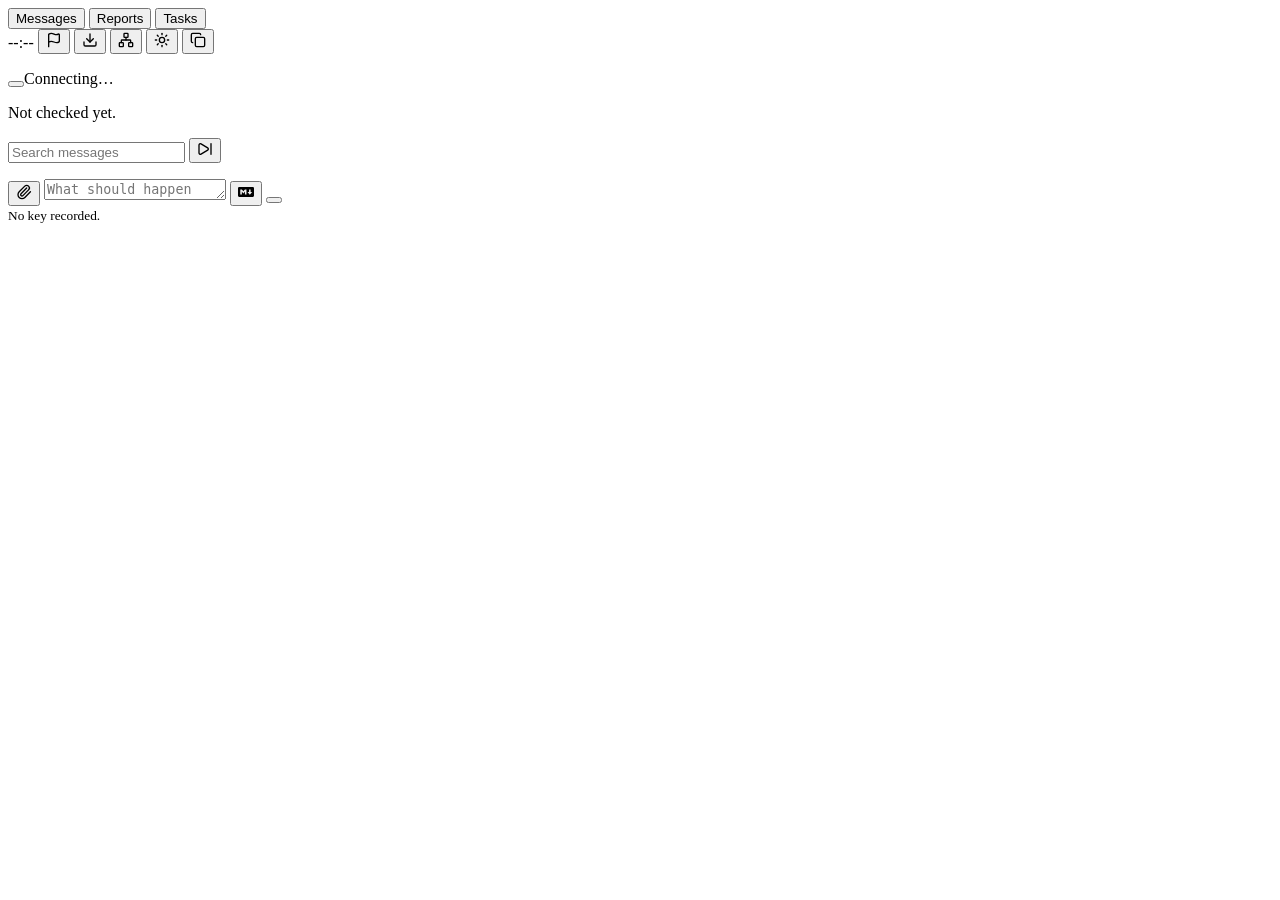
==== commit fb53a110: "chore: clankers sync" ====
--- a/.agents/skills/arena-skill/assets/index.html
+++ b/.agents/skills/arena-skill/assets/index.html
@@ -1 +1 @@
-<!doctype html> <html lang="en" data-theme="dark"> <head> <meta charset="utf-8"> <meta name="viewport" content="width=device-width,initial-scale=1,interactive-widget=resizes-content"> <title>Workspace · Messages & reports</title> <link rel="preload" href="/assets/Basel_Grotesk_Book.woff2" as="font" type="font/woff2" crossorigin> <link rel="preload" href="/assets/Basel_Grotesk_Regular.woff2" as="font" type="font/woff2" crossorigin> <link rel="preload" href="/assets/Basel_Grotesk_Medium.woff2" as="font" type="font/woff2" crossorigin> <link rel="preload" href="/assets/Basel_Grotesk_Bold.woff2" as="font" type="font/woff2" crossorigin> <link rel="preload" href="/assets/Basel_Grotesk_Mono_Regular.woff2" as="font" type="font/woff2" crossorigin> <style>__STYLE__</style> </head> <body> <header class="topbar"> <div id="topbar-row" class="topbar-row"> <nav role="tablist" aria-label="Workspace views"> <button type="button" role="tab" id="notes-tab" aria-controls="notes-panel" aria-selected="true">Messages <span id="notes-pip" role="img" aria-label="Unread edited reply" title="Unread edited reply" hidden></span></button> <button type="button" role="tab" id="reports-tab" aria-controls="reports-panel" aria-selected="false" tabindex="-1">Reports <span id="report-pip" role="img" aria-label="No unread report" title="No unread report" hidden></span></button> <button type="button" role="tab" id="tasks-tab" aria-controls="tasks-panel" aria-selected="false" tabindex="-1">Tasks</button> </nav> <span class="row tight"> <span id="clock" class="muted" title="Local time">--:--</span> <button id="agent-interrupt" aria-pressed="false" aria-busy="false" class="icon-button" type="button" aria-label="Ask the agent to read files missing from context" title="Ask the agent to read files missing from context"><svg class="lucide lucide-flag" width="16" height="16" viewBox="0 0 24 24" fill="none" stroke="currentColor" stroke-width="2" stroke-linecap="round" stroke-linejoin="round" aria-hidden="true" focusable="false" xmlns="http://www.w3.org/2000/svg"><path d="M4 22V4a1 1 0 0 1 .4-.8A6 6 0 0 1 8 2c3 0 5 2 7.333 2q2 0 3.067-.8A1 1 0 0 1 20 4v10a1 1 0 0 1-.4.8A6 6 0 0 1 16 16c-3 0-5-2-8-2a6 6 0 0 0-4 1.528"></path></svg></button> <button id="downloads-tab" aria-controls="downloads-panel" aria-selected="false" class="icon-button" type="button" aria-label="Downloads" title="Downloads"><svg class="lucide lucide-download" width="16" height="16" viewBox="0 0 24 24" fill="none" stroke="currentColor" stroke-width="2" stroke-linecap="round" stroke-linejoin="round" aria-hidden="true" focusable="false" xmlns="http://www.w3.org/2000/svg"><path d="M21 15v4a2 2 0 0 1-2 2H5a2 2 0 0 1-2-2v-4"></path><polyline points="7 10 12 15 17 10"></polyline><line x1="12" x2="12" y1="15" y2="3"></line></svg><span id="downloads-pip" role="img" aria-label="No downloads awaiting approval" title="No downloads awaiting approval" hidden></span></button> <button id="theme" class="icon-button" type="button" aria-label="Switch to light mode" title="Switch to light mode"><svg class="lucide lucide-sun" width="16" height="16" viewBox="0 0 24 24" fill="none" stroke="currentColor" stroke-width="2" stroke-linecap="round" stroke-linejoin="round" aria-hidden="true" focusable="false" xmlns="http://www.w3.org/2000/svg"><circle cx="12" cy="12" r="4"></circle><path d="M12 2v2"></path><path d="M12 20v2"></path><path d="m4.93 4.93 1.41 1.41"></path><path d="m17.66 17.66 1.41 1.41"></path><path d="M2 12h2"></path><path d="M20 12h2"></path><path d="m6.34 17.66-1.41 1.41"></path><path d="m19.07 4.93-1.41 1.41"></path></svg></button> <button id="copy-state" class="icon-button" type="button" aria-label="Copy the log, answers and tasks to the clipboard as NDJSON" title="Copy the log, answers and tasks to the clipboard as NDJSON"><svg class="lucide lucide-copy" width="16" height="16" viewBox="0 0 24 24" fill="none" stroke="currentColor" stroke-width="2" stroke-linecap="round" stroke-linejoin="round" aria-hidden="true" focusable="false" xmlns="http://www.w3.org/2000/svg"><rect width="14" height="14" x="8" y="8" rx="2" ry="2"></rect><path d="M4 16c-1.1 0-2-.9-2-2V4c0-1.1.9-2 2-2h10c1.1 0 2 .9 2 2"></path></svg></button> </span> </div> </header> <main> <section id="notes-panel" role="tabpanel" aria-labelledby="notes-tab"> <div class="notes-layout"> <section class="card log-card" aria-label="Message log"> <div class="row"> <div class="stack"> <p id="connection" role="status"><button id="survey-open" type="button" aria-label="Open survey results" title="Open survey results"><span id="connection-dot" class="dot" role="img" aria-label="Connecting"></span></button><span id="connection-text">Connecting…</span></p> <p id="last-check" class="muted">Not checked yet.</p> </div> <span class="row tight"> <input id="log-search" type="search" placeholder="Search messages" aria-label="Search the message log"> <button id="skip-poll" class="icon-button" type="button" aria-pressed="false" aria-label="Ask the agent to end its wait now" title="Ask the agent to end its wait now"><svg class="lucide lucide-skip-forward" width="16" height="16" viewBox="0 0 24 24" fill="none" stroke="currentColor" stroke-width="2" stroke-linecap="round" stroke-linejoin="round" aria-hidden="true" focusable="false" xmlns="http://www.w3.org/2000/svg"><path d="M21 4v16"></path><path d="M6.029 4.285A2 2 0 0 0 3 6v12a2 2 0 0 0 3.029 1.715l9.997-5.998a2 2 0 0 0 .003-3.432z"></path></svg></button> </span> </div> <div class="log-scroll"> <button id="log-edited" class="log-edited" type="button" aria-live="polite" hidden>New reply</button> <ol id="history" aria-label="Messages, oldest first"></ol> <button id="log-newest" class="log-newest" type="button" aria-label="Scroll to bottom" title="Scroll to bottom" hidden><svg class="lucide lucide-arrow-down" width="16" height="16" viewBox="0 0 24 24" fill="none" stroke="currentColor" stroke-width="2" stroke-linecap="round" stroke-linejoin="round" aria-hidden="true" focusable="false" xmlns="http://www.w3.org/2000/svg"><path d="M12 5v14"></path><path d="m19 12-7 7-7-7"></path></svg></button> </div> <p id="log-empty" class="receipt" role="status" hidden></p> </section> <section class="card compose" id="compose" aria-label="Send a message"> <form id="form"> <div class="composer-shell"> <ul id="slash-menu" class="slash-menu" role="listbox" aria-label="Slash commands" hidden></ul> <div id="staged-files" role="status" hidden></div> <input id="upload-file" type="file" multiple="multiple" aria-label="Choose files to attach" hidden> <button id="attach-file" class="icon-button" type="button" aria-label="Choose files to attach" title="Choose files to attach"><svg class="lucide lucide-paperclip" width="16" height="16" viewBox="0 0 24 24" fill="none" stroke="currentColor" stroke-width="2" stroke-linecap="round" stroke-linejoin="round" aria-hidden="true" focusable="false" xmlns="http://www.w3.org/2000/svg"><path d="m16 6-8.414 8.586a2 2 0 0 0 2.829 2.829l8.414-8.586a4 4 0 1 0-5.657-5.657l-8.379 8.551a6 6 0 1 0 8.485 8.485l8.379-8.551"></path></svg></button> <div id="note-backdrop" class="note-backdrop" aria-hidden="true" hidden></div> <textarea id="note" name="note" rows="1" aria-label="Your message" placeholder="What should happen next?"></textarea> <div id="draft-preview" class="report draft-preview" tabindex="0" role="region" aria-label="Markdown draft preview, not sent" hidden></div> <button id="composer-expand" class="icon-button" type="button" aria-label="Expand composer" title="Expand composer" aria-expanded="false" aria-controls="note draft-preview" hidden></button> <button id="preview-note" type="button" aria-pressed="false" aria-controls="draft-preview" aria-label="Preview Markdown" title="Preview Markdown"><svg class="markdown-icon" width="16" height="16" viewBox="0 0 24 24" fill="none" stroke="currentColor" stroke-width="2" stroke-linecap="round" stroke-linejoin="round" aria-hidden="true" focusable="false"><path d="M22.27 19.385H1.73A1.73 1.73 0 0 1 0 17.655V6.345a1.73 1.73 0 0 1 1.73-1.73h20.54A1.73 1.73 0 0 1 24 6.345v11.308a1.73 1.73 0 0 1-1.73 1.731Zm-16.501-3.462v-4.5l2.308 2.885 2.307-2.885v4.5h2.308V8.078h-2.308l-2.307 2.885-2.308-2.885H3.46v7.847Zm15.463-3.923h-2.309V8.077h-2.307V12h-2.308l3.461 4.039Z" fill="currentColor" stroke="none"></path></svg></button> <button id="send" class="icon-button" type="submit" aria-label="Send message" title="Send message" aria-busy="false"></button> </div> </form> </section> <div class="stack composer-footer"> <small><span id="agent-key" class="key-line" role="status">No key recorded.</span></small> <p id="send-status" role="status" aria-live="polite"></p> </div> </div> </section> <div id="reports-scroll-frame" class="report-scroll-frame" hidden> <section id="reports-panel" role="tabpanel" aria-labelledby="reports-tab" hidden> <div class="card"> <div class="report-toolbar"> <div class="select-wrap"><label for="report-select">Report</label><select id="report-select"><option value="">No reports published yet</option></select></div> <button id="next-report" class="icon-button" type="button" aria-label="Next report" title="Next report" disabled="disabled"><svg class="lucide lucide-chevron-right" width="16" height="16" viewBox="0 0 24 24" fill="none" stroke="currentColor" stroke-width="2" stroke-linecap="round" stroke-linejoin="round" aria-hidden="true" focusable="false" xmlns="http://www.w3.org/2000/svg"><path d="m9 18 6-6-6-6"></path></svg></button> <button id="copy-report" class="icon-button" type="button" aria-label="Copy this report" title="Copy this report"><svg class="lucide lucide-copy" width="16" height="16" viewBox="0 0 24 24" fill="none" stroke="currentColor" stroke-width="2" stroke-linecap="round" stroke-linejoin="round" aria-hidden="true" focusable="false" xmlns="http://www.w3.org/2000/svg"><rect width="14" height="14" x="8" y="8" rx="2" ry="2"></rect><path d="M4 16c-1.1 0-2-.9-2-2V4c0-1.1.9-2 2-2h10c1.1 0 2 .9 2 2"></path></svg></button> <button id="refresh-report" class="icon-button" type="button" aria-label="Refresh report" title="Refresh report"><svg class="lucide lucide-refresh-cw" width="16" height="16" viewBox="0 0 24 24" fill="none" stroke="currentColor" stroke-width="2" stroke-linecap="round" stroke-linejoin="round" aria-hidden="true" focusable="false" xmlns="http://www.w3.org/2000/svg"><path d="M3 12a9 9 0 0 1 9-9 9.75 9.75 0 0 1 6.74 2.74L21 8"></path><path d="M21 3v5h-5"></path><path d="M21 12a9 9 0 0 1-9 9 9.75 9.75 0 0 1-6.74-2.74L3 16"></path><path d="M8 16H3v5"></path></svg></button> <button id="mark-report-acks-seen" class="icon-button" type="button" aria-label="Mark all report acknowledgements seen" title="Mark all report acknowledgements seen" disabled="disabled"><svg class="lucide lucide-eye" width="16" height="16" viewBox="0 0 24 24" fill="none" stroke="currentColor" stroke-width="2" stroke-linecap="round" stroke-linejoin="round" aria-hidden="true" focusable="false" xmlns="http://www.w3.org/2000/svg"><path d="M2.062 12.348a1 1 0 0 1 0-.696 10.75 10.75 0 0 1 19.876 0 1 1 0 0 1 0 .696 10.75 10.75 0 0 1-19.876 0"></path><circle cx="12" cy="12" r="3"></circle></svg></button> <button id="unpublish-report" class="icon-button" type="button" aria-label="Delete this report (two clicks)" title="Delete this report (two clicks)"><svg class="lucide lucide-x" width="16" height="16" viewBox="0 0 24 24" fill="none" stroke="currentColor" stroke-width="2" stroke-linecap="round" stroke-linejoin="round" aria-hidden="true" focusable="false" xmlns="http://www.w3.org/2000/svg"><path d="M18 6 6 18"></path><path d="m6 6 12 12"></path></svg></button> </div> <div id="report-ack-history" class="answer reply message-text" hidden></div> <p id="report-agent-ack" class="receipt" role="status" aria-live="polite" hidden></p> <form id="report-form"> <p id="report-status" role="status" aria-live="polite">No report published yet.</p> <article id="report" class="report" aria-label="Selected report"></article> <button id="report-submit" type="submit" hidden>Submit</button> </form> <p id="report-agent-ack-footer" class="receipt" hidden></p> </div> </section> <button id="report-top" class="log-newest" type="button" aria-label="Scroll report to top" title="Scroll report to top" hidden><svg class="lucide lucide-arrow-up" width="16" height="16" viewBox="0 0 24 24" fill="none" stroke="currentColor" stroke-width="2" stroke-linecap="round" stroke-linejoin="round" aria-hidden="true" focusable="false" xmlns="http://www.w3.org/2000/svg"><path d="m5 12 7-7 7 7"></path><path d="M12 19V5"></path></svg></button> </div> <section id="tasks-panel" role="tabpanel" aria-labelledby="tasks-tab" hidden> <div class="card tasks-layout"> <div class="row tight"> <p id="tasks-status" class="muted" role="status">No task list yet.</p> <input id="task-search" type="search" placeholder="Search tasks" aria-label="Search the task list"> <div class="select-wrap task-filter"> <select id="task-type-filter" aria-label="Filter tasks by type"> <option value="all">All types</option> <option value="report">Report</option> <option value="code">Code</option> <option value="docs">Docs</option> <option value="ops">Ops</option> <option value="misc">Misc</option> </select> </div> </div> <div id="tasks-current" class="task-div report" hidden> <h2 id="tasks-current-title">Current</h2> <ul id="tasks-current-body" class="task-list"></ul> </div> <div id="tasks-upcoming" class="task-div report" hidden> <h2 id="tasks-upcoming-title">Upcoming</h2> <ul id="tasks-upcoming-body" class="task-list"></ul> </div> <div id="tasks-finished" class="task-div report" hidden> <h2 id="tasks-finished-title">Finished</h2> <ul id="tasks-finished-body" class="task-list"></ul> </div> </div> </section> <section id="downloads-panel" role="tabpanel" aria-labelledby="downloads-tab" hidden> <div class="card downloads-layout"> <h2>Browser download queue</h2> <form id="fetch-form"> <label for="fetch-url">HTTPS file URL</label> <div class="row fetch-controls"> <input id="fetch-url" type="url" autocomplete="off" placeholder="https://example.org/file.zip" required> <button id="fetch-add" type="submit">Queue URL</button> </div> </form> <p id="workspace-use" class="muted" role="status">Measuring workspace files.</p> <p class="muted">Keep this page open while transfers run. Your URLs queue at once. Agent requests need approval below.</p> <section class="fetch-approval" aria-labelledby="fetch-approval-title"> <h3 id="fetch-approval-title">Agent requests · approval needed</h3> <p id="fetch-approval-count" class="muted" role="status">No approvals waiting.</p> <ol id="fetch-approvals" class="task-list"></ol> </section> <p id="fetch-count" class="muted" role="status">No downloads yet.</p> <p id="fetch-status" role="status" aria-live="polite"></p> <ol id="fetch-list" class="task-list"></ol> </div> </section> <div id="tab-swipe-arrow" class="tab-swipe-arrow" aria-hidden="true" hidden></div> </main> <dialog id="modal" aria-labelledby="modal-title"> <form id="modal-form"> <button id="modal-close" class="icon-button modal-close" type="button" aria-label="Close dialog" title="Close dialog"><svg class="lucide lucide-x" width="16" height="16" viewBox="0 0 24 24" fill="none" stroke="currentColor" stroke-width="2" stroke-linecap="round" stroke-linejoin="round" aria-hidden="true" focusable="false" xmlns="http://www.w3.org/2000/svg"><path d="M18 6 6 18"></path><path d="m6 6 12 12"></path></svg></button> <h2 id="modal-title"></h2> <div id="modal-fields"></div> <p id="modal-error" role="alert" hidden></p> <div id="modal-actions" class="row modal-actions"> <button id="survey-again" type="button" hidden><svg class="lucide lucide-book-bookmark" width="16" height="16" viewBox="0 0 24 24" fill="none" stroke="currentColor" stroke-width="2" stroke-linecap="round" stroke-linejoin="round" aria-hidden="true" focusable="false" xmlns="http://www.w3.org/2000/svg"><path d="M10 2v7.751a.25.25 0 0 0 .407.195l2.28-1.834a.5.5 0 0 1 .627 0l2.28 1.834A.25.25 0 0 0 16 9.751V2"></path><path d="M4 19.5v-15A2.5 2.5 0 0 1 6.5 2H19a1 1 0 0 1 1 1v18a1 1 0 0 1-1 1H6.5a1 1 0 0 1 0-5H20"></path></svg> Bible Check</button> <button id="modal-cancel" type="button">Cancel</button> <button id="modal-confirm" type="submit">Confirm</button> </div> </form> </dialog> <dialog id="image-modal" aria-label="Image preview"> <button id="image-modal-close" class="icon-button" type="button" aria-label="Close image preview" title="Close image preview"><svg class="lucide lucide-x" width="16" height="16" viewBox="0 0 24 24" fill="none" stroke="currentColor" stroke-width="2" stroke-linecap="round" stroke-linejoin="round" aria-hidden="true" focusable="false" xmlns="http://www.w3.org/2000/svg"><path d="M18 6 6 18"></path><path d="m6 6 12 12"></path></svg></button> <img id="image-modal-img" alt="" draggable="false"> </dialog> <script>__MARKDOWN_SCRIPT__</script> <script>__SCRIPT__</script> </body> </html>
+<!doctype html> <html lang="en" data-theme="dark"> <head> <meta charset="utf-8"> <meta name="viewport" content="width=device-width,initial-scale=1,interactive-widget=resizes-content"> <title>Workspace · Messages & reports</title> <link rel="preload" href="/assets/Basel_Grotesk_Book.woff2" as="font" type="font/woff2" crossorigin> <link rel="preload" href="/assets/Basel_Grotesk_Regular.woff2" as="font" type="font/woff2" crossorigin> <link rel="preload" href="/assets/Basel_Grotesk_Medium.woff2" as="font" type="font/woff2" crossorigin> <link rel="preload" href="/assets/Basel_Grotesk_Bold.woff2" as="font" type="font/woff2" crossorigin> <link rel="preload" href="/assets/Basel_Grotesk_Mono_Regular.woff2" as="font" type="font/woff2" crossorigin> <style>__STYLE__</style> </head> <body> <header class="topbar"> <div id="topbar-row" class="topbar-row"> <nav role="tablist" aria-label="Workspace views"> <button type="button" role="tab" id="notes-tab" aria-controls="notes-panel" aria-selected="true">Messages <span id="notes-pip" role="img" aria-label="Unread edited reply" title="Unread edited reply" hidden></span></button> <button type="button" role="tab" id="reports-tab" aria-controls="reports-panel" aria-selected="false" tabindex="-1">Reports <span id="report-pip" role="img" aria-label="No unread report" title="No unread report" hidden></span></button> <button type="button" role="tab" id="tasks-tab" aria-controls="tasks-panel" aria-selected="false" tabindex="-1">Tasks</button> </nav> <span class="row tight"> <span id="clock" class="muted" title="Local time">--:--</span> <button id="agent-interrupt" aria-pressed="false" aria-busy="false" class="icon-button" type="button" aria-label="Ask the agent to read files missing from context" title="Ask the agent to read files missing from context"><svg class="lucide lucide-flag" width="16" height="16" viewBox="0 0 24 24" fill="none" stroke="currentColor" stroke-width="2" stroke-linecap="round" stroke-linejoin="round" aria-hidden="true" focusable="false" xmlns="http://www.w3.org/2000/svg"><path d="M4 22V4a1 1 0 0 1 .4-.8A6 6 0 0 1 8 2c3 0 5 2 7.333 2q2 0 3.067-.8A1 1 0 0 1 20 4v10a1 1 0 0 1-.4.8A6 6 0 0 1 16 16c-3 0-5-2-8-2a6 6 0 0 0-4 1.528"></path></svg></button> <button id="downloads-tab" aria-controls="downloads-panel" aria-selected="false" class="icon-button" type="button" aria-label="Downloads" title="Downloads"><svg class="lucide lucide-download" width="16" height="16" viewBox="0 0 24 24" fill="none" stroke="currentColor" stroke-width="2" stroke-linecap="round" stroke-linejoin="round" aria-hidden="true" focusable="false" xmlns="http://www.w3.org/2000/svg"><path d="M21 15v4a2 2 0 0 1-2 2H5a2 2 0 0 1-2-2v-4"></path><polyline points="7 10 12 15 17 10"></polyline><line x1="12" x2="12" y1="15" y2="3"></line></svg><span id="downloads-pip" role="img" aria-label="No downloads awaiting approval" title="No downloads awaiting approval" hidden></span></button> <button id="board-tab" aria-controls="board-panel" aria-pressed="false" class="icon-button" type="button" aria-label="Board" title="Board"><svg class="lucide lucide-network" width="16" height="16" viewBox="0 0 24 24" fill="none" stroke="currentColor" stroke-width="2" stroke-linecap="round" stroke-linejoin="round" aria-hidden="true" focusable="false" xmlns="http://www.w3.org/2000/svg"><rect x="16" y="16" width="6" height="6" rx="1"></rect><rect x="2" y="16" width="6" height="6" rx="1"></rect><rect x="9" y="2" width="6" height="6" rx="1"></rect><path d="M5 16v-3a1 1 0 0 1 1-1h12a1 1 0 0 1 1 1v3"></path><path d="M12 12V8"></path></svg><span id="board-pip" role="img" aria-label="No unread board posts" title="No unread board posts" hidden></span></button> <button id="theme" class="icon-button" type="button" aria-label="Switch to light mode" title="Switch to light mode"><svg class="lucide lucide-sun" width="16" height="16" viewBox="0 0 24 24" fill="none" stroke="currentColor" stroke-width="2" stroke-linecap="round" stroke-linejoin="round" aria-hidden="true" focusable="false" xmlns="http://www.w3.org/2000/svg"><circle cx="12" cy="12" r="4"></circle><path d="M12 2v2"></path><path d="M12 20v2"></path><path d="m4.93 4.93 1.41 1.41"></path><path d="m17.66 17.66 1.41 1.41"></path><path d="M2 12h2"></path><path d="M20 12h2"></path><path d="m6.34 17.66-1.41 1.41"></path><path d="m19.07 4.93-1.41 1.41"></path></svg></button> <button id="copy-state" class="icon-button" type="button" aria-label="Copy the log, answers and tasks to the clipboard as NDJSON" title="Copy the log, answers and tasks to the clipboard as NDJSON"><svg class="lucide lucide-copy" width="16" height="16" viewBox="0 0 24 24" fill="none" stroke="currentColor" stroke-width="2" stroke-linecap="round" stroke-linejoin="round" aria-hidden="true" focusable="false" xmlns="http://www.w3.org/2000/svg"><rect width="14" height="14" x="8" y="8" rx="2" ry="2"></rect><path d="M4 16c-1.1 0-2-.9-2-2V4c0-1.1.9-2 2-2h10c1.1 0 2 .9 2 2"></path></svg></button> </span> </div> </header> <main> <section id="notes-panel" role="tabpanel" aria-labelledby="notes-tab"> <div class="notes-layout"> <section class="card log-card" aria-label="Message log"> <div class="row"> <div class="stack"> <p id="connection" role="status"><button id="survey-open" type="button" aria-label="Open survey results" title="Open survey results"><span id="connection-dot" class="dot" role="img" aria-label="Connecting"></span></button><span id="connection-text">Connecting…</span></p> <p id="last-check" class="muted">Not checked yet.</p> </div> <span class="row tight"> <input id="log-search" type="search" placeholder="Search messages" aria-label="Search the message log"> <button id="skip-poll" class="icon-button" type="button" aria-pressed="false" aria-label="Ask the agent to end its wait now" title="Ask the agent to end its wait now"><svg class="lucide lucide-skip-forward" width="16" height="16" viewBox="0 0 24 24" fill="none" stroke="currentColor" stroke-width="2" stroke-linecap="round" stroke-linejoin="round" aria-hidden="true" focusable="false" xmlns="http://www.w3.org/2000/svg"><path d="M21 4v16"></path><path d="M6.029 4.285A2 2 0 0 0 3 6v12a2 2 0 0 0 3.029 1.715l9.997-5.998a2 2 0 0 0 .003-3.432z"></path></svg></button> </span> </div> <div class="log-scroll"> <button id="log-edited" class="log-edited" type="button" aria-live="polite" hidden>New reply</button> <ol id="history" aria-label="Messages, oldest first"></ol> <button id="log-newest" class="log-newest" type="button" aria-label="Scroll to bottom" title="Scroll to bottom" hidden><svg class="lucide lucide-arrow-down" width="16" height="16" viewBox="0 0 24 24" fill="none" stroke="currentColor" stroke-width="2" stroke-linecap="round" stroke-linejoin="round" aria-hidden="true" focusable="false" xmlns="http://www.w3.org/2000/svg"><path d="M12 5v14"></path><path d="m19 12-7 7-7-7"></path></svg></button> </div> <p id="log-empty" class="receipt" role="status" hidden></p> </section> <section class="card compose" id="compose" aria-label="Send a message"> <form id="form"> <div class="composer-shell"> <ul id="slash-menu" class="slash-menu" role="listbox" aria-label="Slash commands" hidden></ul> <div id="staged-files" role="status" hidden></div> <input id="upload-file" type="file" multiple="multiple" aria-label="Choose files to attach" hidden> <button id="attach-file" class="icon-button" type="button" aria-label="Choose files to attach" title="Choose files to attach"><svg class="lucide lucide-paperclip" width="16" height="16" viewBox="0 0 24 24" fill="none" stroke="currentColor" stroke-width="2" stroke-linecap="round" stroke-linejoin="round" aria-hidden="true" focusable="false" xmlns="http://www.w3.org/2000/svg"><path d="m16 6-8.414 8.586a2 2 0 0 0 2.829 2.829l8.414-8.586a4 4 0 1 0-5.657-5.657l-8.379 8.551a6 6 0 1 0 8.485 8.485l8.379-8.551"></path></svg></button> <div id="note-backdrop" class="note-backdrop" aria-hidden="true" hidden></div> <textarea id="note" name="note" rows="1" aria-label="Your message" placeholder="What should happen next?"></textarea> <div id="draft-preview" class="report draft-preview" tabindex="0" role="region" aria-label="Markdown draft preview, not sent" hidden></div> <button id="composer-expand" class="icon-button" type="button" aria-label="Expand composer" title="Expand composer" aria-expanded="false" aria-controls="note draft-preview" hidden></button> <button id="preview-note" type="button" aria-pressed="false" aria-controls="draft-preview" aria-label="Preview Markdown" title="Preview Markdown"><svg class="markdown-icon" width="16" height="16" viewBox="0 0 24 24" fill="none" stroke="currentColor" stroke-width="2" stroke-linecap="round" stroke-linejoin="round" aria-hidden="true" focusable="false"><path d="M22.27 19.385H1.73A1.73 1.73 0 0 1 0 17.655V6.345a1.73 1.73 0 0 1 1.73-1.73h20.54A1.73 1.73 0 0 1 24 6.345v11.308a1.73 1.73 0 0 1-1.73 1.731Zm-16.501-3.462v-4.5l2.308 2.885 2.307-2.885v4.5h2.308V8.078h-2.308l-2.307 2.885-2.308-2.885H3.46v7.847Zm15.463-3.923h-2.309V8.077h-2.307V12h-2.308l3.461 4.039Z" fill="currentColor" stroke="none"></path></svg></button> <button id="send" class="icon-button" type="submit" aria-label="Send message" title="Send message" aria-busy="false"></button> </div> </form> </section> <div class="stack composer-footer"> <small><span id="agent-key" class="key-line" role="status">No key recorded.</span></small> <p id="send-status" role="status" aria-live="polite"></p> </div> </div> </section> <div id="reports-scroll-frame" class="report-scroll-frame" hidden> <section id="reports-panel" role="tabpanel" aria-labelledby="reports-tab" hidden> <div class="card"> <aside id="report-toc" class="report-toc" aria-label="Report contents" hidden></aside> <aside id="report-rail" class="report-rail" aria-label="Report controls and submissions"> <div class="report-toolbar"> <div class="select-wrap"><select id="report-select" aria-label="Report"><option value="">No reports published yet</option></select><svg class="lucide lucide-chevron-down select-chevron" width="16" height="16" viewBox="0 0 24 24" fill="none" stroke="currentColor" stroke-width="2" stroke-linecap="round" stroke-linejoin="round" aria-hidden="true" focusable="false" xmlns="http://www.w3.org/2000/svg"><path d="m6 9 6 6 6-6"></path></svg></div> <button id="next-report" class="icon-button" type="button" aria-label="Next report" title="Next report" disabled="disabled"><svg class="lucide lucide-chevron-right" width="16" height="16" viewBox="0 0 24 24" fill="none" stroke="currentColor" stroke-width="2" stroke-linecap="round" stroke-linejoin="round" aria-hidden="true" focusable="false" xmlns="http://www.w3.org/2000/svg"><path d="m9 18 6-6-6-6"></path></svg></button> <button id="copy-report" class="icon-button" type="button" aria-label="Copy this report" title="Copy this report"><svg class="lucide lucide-copy" width="16" height="16" viewBox="0 0 24 24" fill="none" stroke="currentColor" stroke-width="2" stroke-linecap="round" stroke-linejoin="round" aria-hidden="true" focusable="false" xmlns="http://www.w3.org/2000/svg"><rect width="14" height="14" x="8" y="8" rx="2" ry="2"></rect><path d="M4 16c-1.1 0-2-.9-2-2V4c0-1.1.9-2 2-2h10c1.1 0 2 .9 2 2"></path></svg></button> <button id="refresh-report" class="icon-button" type="button" aria-label="Refresh report" title="Refresh report"><svg class="lucide lucide-refresh-cw" width="16" height="16" viewBox="0 0 24 24" fill="none" stroke="currentColor" stroke-width="2" stroke-linecap="round" stroke-linejoin="round" aria-hidden="true" focusable="false" xmlns="http://www.w3.org/2000/svg"><path d="M3 12a9 9 0 0 1 9-9 9.75 9.75 0 0 1 6.74 2.74L21 8"></path><path d="M21 3v5h-5"></path><path d="M21 12a9 9 0 0 1-9 9 9.75 9.75 0 0 1-6.74-2.74L3 16"></path><path d="M8 16H3v5"></path></svg></button> <button id="mark-report-acks-seen" class="icon-button" type="button" aria-label="Mark all report acknowledgements seen" title="Mark all report acknowledgements seen" disabled="disabled"><svg class="lucide lucide-eye" width="16" height="16" viewBox="0 0 24 24" fill="none" stroke="currentColor" stroke-width="2" stroke-linecap="round" stroke-linejoin="round" aria-hidden="true" focusable="false" xmlns="http://www.w3.org/2000/svg"><path d="M2.062 12.348a1 1 0 0 1 0-.696 10.75 10.75 0 0 1 19.876 0 1 1 0 0 1 0 .696 10.75 10.75 0 0 1-19.876 0"></path><circle cx="12" cy="12" r="3"></circle></svg></button> <button id="unpublish-report" class="icon-button" type="button" aria-label="Delete this report (two clicks)" title="Delete this report (two clicks)"><svg class="lucide lucide-x" width="16" height="16" viewBox="0 0 24 24" fill="none" stroke="currentColor" stroke-width="2" stroke-linecap="round" stroke-linejoin="round" aria-hidden="true" focusable="false" xmlns="http://www.w3.org/2000/svg"><path d="M18 6 6 18"></path><path d="m6 6 12 12"></path></svg></button> </div> <div id="report-ack-history" class="answer reply message-text" hidden></div> <p id="report-agent-ack" class="receipt" role="status" aria-live="polite" hidden></p> </aside> <div id="report-main" class="report-main"> <form id="report-form"> <p id="report-status" role="status" aria-live="polite">No report published yet.</p> <article id="report" class="report" aria-label="Selected report"></article> <button id="report-submit" type="submit" hidden>Submit</button> </form> <p id="report-agent-ack-footer" class="receipt" hidden></p> </div> </div> </section> <button id="report-top" class="log-newest" type="button" aria-label="Scroll report to top" title="Scroll report to top" hidden><svg class="lucide lucide-arrow-up" width="16" height="16" viewBox="0 0 24 24" fill="none" stroke="currentColor" stroke-width="2" stroke-linecap="round" stroke-linejoin="round" aria-hidden="true" focusable="false" xmlns="http://www.w3.org/2000/svg"><path d="m5 12 7-7 7 7"></path><path d="M12 19V5"></path></svg></button> <button id="report-submit-float" class="report-submit-float" type="button" hidden>Submit</button> </div> <section id="tasks-panel" role="tabpanel" aria-labelledby="tasks-tab" hidden> <div class="card tasks-layout"> <div class="row tight"> <p id="tasks-status" class="muted" role="status">No task list yet.</p> <input id="task-search" type="search" placeholder="Search tasks" aria-label="Search the task list"> <div class="select-wrap task-filter"> <select id="task-type-filter" aria-label="Filter tasks by type"> <option value="all">All types</option> <option value="report">Report</option> <option value="code">Code</option> <option value="docs">Docs</option> <option value="ops">Ops</option> <option value="misc">Misc</option> </select> <svg class="lucide lucide-chevron-down select-chevron" width="16" height="16" viewBox="0 0 24 24" fill="none" stroke="currentColor" stroke-width="2" stroke-linecap="round" stroke-linejoin="round" aria-hidden="true" focusable="false" xmlns="http://www.w3.org/2000/svg"><path d="m6 9 6 6 6-6"></path></svg> </div> </div> <div id="tasks-current" class="task-div report" hidden> <h2 id="tasks-current-title">Current</h2> <ul id="tasks-current-body" class="task-list"></ul> </div> <div id="tasks-upcoming" class="task-div report" hidden> <h2 id="tasks-upcoming-title">Upcoming</h2> <ul id="tasks-upcoming-body" class="task-list"></ul> </div> <div id="tasks-finished" class="task-div report" hidden> <h2 id="tasks-finished-title">Finished</h2> <ul id="tasks-finished-body" class="task-list"></ul> </div> </div> </section> <section id="downloads-panel" role="tabpanel" aria-labelledby="downloads-tab" hidden> <div class="card downloads-layout"> <h2>Browser download queue</h2> <form id="fetch-form"> <label for="fetch-url">HTTPS file URL</label> <div class="row fetch-controls"> <input id="fetch-url" type="url" autocomplete="off" placeholder="https://example.org/file.zip" required> <button id="fetch-add" type="submit">Queue URL</button> </div> </form> <p id="workspace-use" class="muted" role="status">Measuring workspace files.</p> <p class="muted">Keep this page open while transfers run. Your URLs queue at once. Agent requests need approval below.</p> <section class="fetch-approval" aria-labelledby="fetch-approval-title"> <h3 id="fetch-approval-title">Agent requests · approval needed</h3> <p id="fetch-approval-count" class="muted" role="status">No approvals waiting.</p> <ol id="fetch-approvals" class="task-list"></ol> </section> <p id="fetch-count" class="muted" role="status">No downloads yet.</p> <p id="fetch-status" role="status" aria-live="polite"></p> <ol id="fetch-list" class="task-list"></ol> </div> </section> <section id="board-panel" role="region" aria-labelledby="board-tab" hidden> <div class="card board-layout"> <div class="row"> <div class="stack"> <h2>Multi-session board</h2> <p id="board-status" class="muted" role="status">Allowlist opt-in controls board access. Only the Main session can run git push or update PRs.</p> </div> <span class="row tight"> <button id="board-wake-polling" type="button" disabled="disabled">Wake polling (0)</button> <button id="board-clear" type="button">Clear board</button> </span> </div> <section class="board-section" aria-labelledby="board-sessions-title"> <h3 id="board-sessions-title">Sessions · allowlist &amp; Main session role</h3> <div id="board-sessions" class="board-list"></div> </section> <section class="board-section" aria-labelledby="board-feed-title"> <h3 id="board-feed-title">Shared feed &amp; file transfers · 512 KB per-file limit</h3> <div id="board-entries" class="board-list"></div> </section> </div> </section> <div id="tab-swipe-arrow" class="tab-swipe-arrow" aria-hidden="true" hidden></div> </main> <dialog id="modal" aria-labelledby="modal-title"> <form id="modal-form"> <button id="modal-close" class="icon-button modal-close" type="button" aria-label="Close dialog" title="Close dialog"><svg class="lucide lucide-x" width="16" height="16" viewBox="0 0 24 24" fill="none" stroke="currentColor" stroke-width="2" stroke-linecap="round" stroke-linejoin="round" aria-hidden="true" focusable="false" xmlns="http://www.w3.org/2000/svg"><path d="M18 6 6 18"></path><path d="m6 6 12 12"></path></svg></button> <h2 id="modal-title"></h2> <div id="modal-fields"></div> <p id="modal-error" role="alert" hidden></p> <div id="modal-actions" class="row modal-actions"> <button id="survey-again" type="button" hidden><svg class="lucide lucide-book-bookmark" width="16" height="16" viewBox="0 0 24 24" fill="none" stroke="currentColor" stroke-width="2" stroke-linecap="round" stroke-linejoin="round" aria-hidden="true" focusable="false" xmlns="http://www.w3.org/2000/svg"><path d="M10 2v7.751a.25.25 0 0 0 .407.195l2.28-1.834a.5.5 0 0 1 .627 0l2.28 1.834A.25.25 0 0 0 16 9.751V2"></path><path d="M4 19.5v-15A2.5 2.5 0 0 1 6.5 2H19a1 1 0 0 1 1 1v18a1 1 0 0 1-1 1H6.5a1 1 0 0 1 0-5H20"></path></svg> Bible Check</button> <button id="modal-cancel" type="button">Cancel</button> <button id="modal-confirm" type="submit">Confirm</button> </div> </form> </dialog> <dialog id="image-modal" aria-label="Image preview"> <button id="image-modal-close" class="icon-button" type="button" aria-label="Close image preview" title="Close image preview"><svg class="lucide lucide-x" width="16" height="16" viewBox="0 0 24 24" fill="none" stroke="currentColor" stroke-width="2" stroke-linecap="round" stroke-linejoin="round" aria-hidden="true" focusable="false" xmlns="http://www.w3.org/2000/svg"><path d="M18 6 6 18"></path><path d="m6 6 12 12"></path></svg></button> <img id="image-modal-img" alt="" draggable="false"> </dialog> <script>__MARKDOWN_SCRIPT__</script> <script>__SCRIPT__</script> </body> </html>
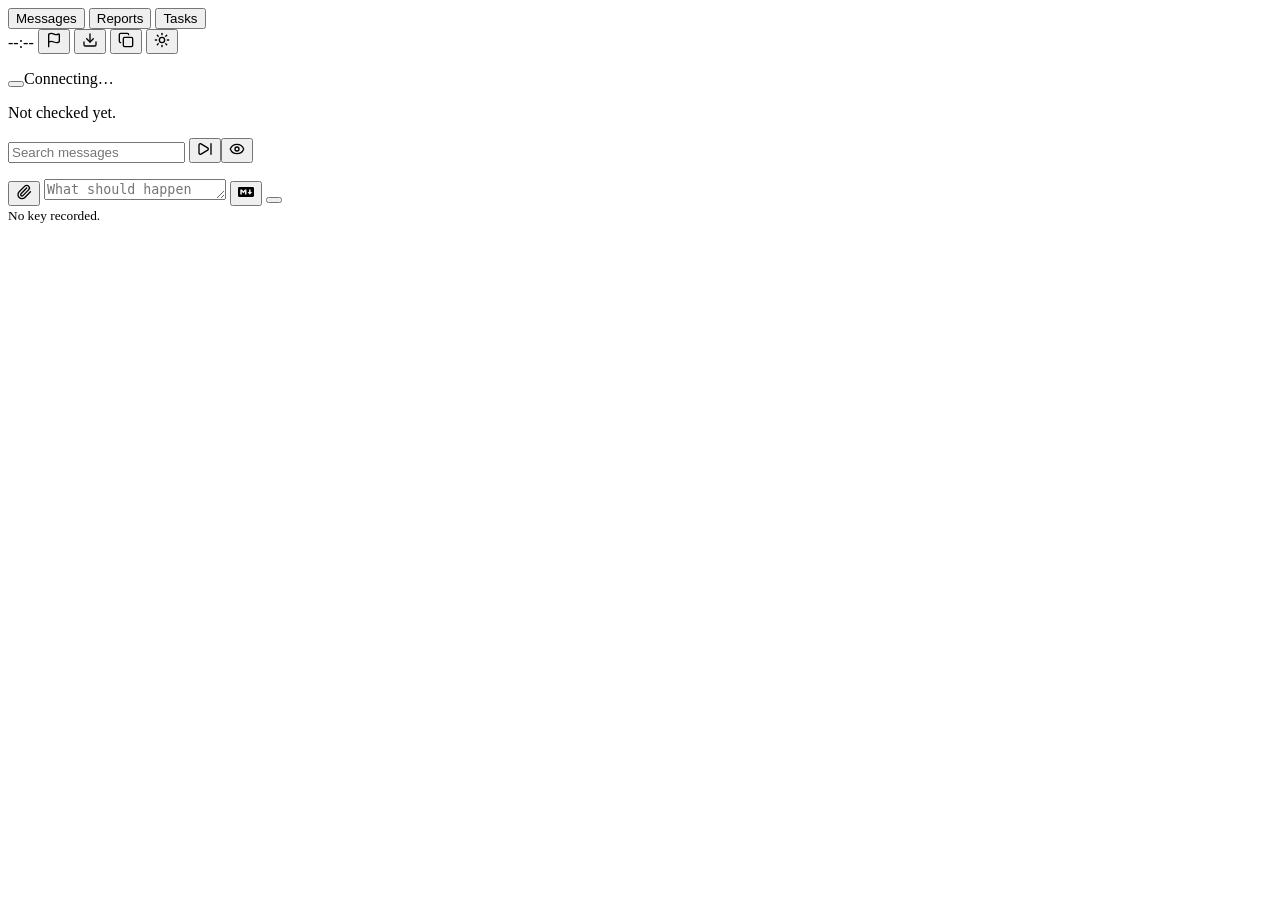
==== commit f330454b: "chore: clankers sync" ====
--- a/.agents/skills/arena-skill/assets/index.html
+++ b/.agents/skills/arena-skill/assets/index.html
@@ -1 +1 @@
-<!doctype html> <html lang="en" data-theme="dark"> <head> <meta charset="utf-8"> <meta name="viewport" content="width=device-width,initial-scale=1,interactive-widget=resizes-content"> <title>Workspace · Messages & reports</title> <link rel="preload" href="/assets/Basel_Grotesk_Book.woff2" as="font" type="font/woff2" crossorigin> <link rel="preload" href="/assets/Basel_Grotesk_Regular.woff2" as="font" type="font/woff2" crossorigin> <link rel="preload" href="/assets/Basel_Grotesk_Medium.woff2" as="font" type="font/woff2" crossorigin> <link rel="preload" href="/assets/Basel_Grotesk_Bold.woff2" as="font" type="font/woff2" crossorigin> <link rel="preload" href="/assets/Basel_Grotesk_Mono_Regular.woff2" as="font" type="font/woff2" crossorigin> <style>__STYLE__</style> </head> <body> <header class="topbar"> <div id="topbar-row" class="topbar-row"> <nav role="tablist" aria-label="Workspace views"> <button type="button" role="tab" id="notes-tab" aria-controls="notes-panel" aria-selected="true">Messages <span id="notes-pip" role="img" aria-label="Unread edited reply" title="Unread edited reply" hidden></span></button> <button type="button" role="tab" id="reports-tab" aria-controls="reports-panel" aria-selected="false" tabindex="-1">Reports <span id="report-pip" role="img" aria-label="No unread report" title="No unread report" hidden></span></button> <button type="button" role="tab" id="tasks-tab" aria-controls="tasks-panel" aria-selected="false" tabindex="-1">Tasks</button> </nav> <span class="row tight"> <span id="clock" class="muted" title="Local time">--:--</span> <button id="agent-interrupt" aria-pressed="false" aria-busy="false" class="icon-button" type="button" aria-label="Ask the agent to read files missing from context" title="Ask the agent to read files missing from context"><svg class="lucide lucide-flag" width="16" height="16" viewBox="0 0 24 24" fill="none" stroke="currentColor" stroke-width="2" stroke-linecap="round" stroke-linejoin="round" aria-hidden="true" focusable="false" xmlns="http://www.w3.org/2000/svg"><path d="M4 22V4a1 1 0 0 1 .4-.8A6 6 0 0 1 8 2c3 0 5 2 7.333 2q2 0 3.067-.8A1 1 0 0 1 20 4v10a1 1 0 0 1-.4.8A6 6 0 0 1 16 16c-3 0-5-2-8-2a6 6 0 0 0-4 1.528"></path></svg></button> <button id="downloads-tab" aria-controls="downloads-panel" aria-selected="false" class="icon-button" type="button" aria-label="Downloads" title="Downloads"><svg class="lucide lucide-download" width="16" height="16" viewBox="0 0 24 24" fill="none" stroke="currentColor" stroke-width="2" stroke-linecap="round" stroke-linejoin="round" aria-hidden="true" focusable="false" xmlns="http://www.w3.org/2000/svg"><path d="M21 15v4a2 2 0 0 1-2 2H5a2 2 0 0 1-2-2v-4"></path><polyline points="7 10 12 15 17 10"></polyline><line x1="12" x2="12" y1="15" y2="3"></line></svg><span id="downloads-pip" role="img" aria-label="No downloads awaiting approval" title="No downloads awaiting approval" hidden></span></button> <button id="board-tab" aria-controls="board-panel" aria-pressed="false" class="icon-button" type="button" aria-label="Board" title="Board"><svg class="lucide lucide-network" width="16" height="16" viewBox="0 0 24 24" fill="none" stroke="currentColor" stroke-width="2" stroke-linecap="round" stroke-linejoin="round" aria-hidden="true" focusable="false" xmlns="http://www.w3.org/2000/svg"><rect x="16" y="16" width="6" height="6" rx="1"></rect><rect x="2" y="16" width="6" height="6" rx="1"></rect><rect x="9" y="2" width="6" height="6" rx="1"></rect><path d="M5 16v-3a1 1 0 0 1 1-1h12a1 1 0 0 1 1 1v3"></path><path d="M12 12V8"></path></svg><span id="board-pip" role="img" aria-label="No unread board posts" title="No unread board posts" hidden></span></button> <button id="theme" class="icon-button" type="button" aria-label="Switch to light mode" title="Switch to light mode"><svg class="lucide lucide-sun" width="16" height="16" viewBox="0 0 24 24" fill="none" stroke="currentColor" stroke-width="2" stroke-linecap="round" stroke-linejoin="round" aria-hidden="true" focusable="false" xmlns="http://www.w3.org/2000/svg"><circle cx="12" cy="12" r="4"></circle><path d="M12 2v2"></path><path d="M12 20v2"></path><path d="m4.93 4.93 1.41 1.41"></path><path d="m17.66 17.66 1.41 1.41"></path><path d="M2 12h2"></path><path d="M20 12h2"></path><path d="m6.34 17.66-1.41 1.41"></path><path d="m19.07 4.93-1.41 1.41"></path></svg></button> <button id="copy-state" class="icon-button" type="button" aria-label="Copy the log, answers and tasks to the clipboard as NDJSON" title="Copy the log, answers and tasks to the clipboard as NDJSON"><svg class="lucide lucide-copy" width="16" height="16" viewBox="0 0 24 24" fill="none" stroke="currentColor" stroke-width="2" stroke-linecap="round" stroke-linejoin="round" aria-hidden="true" focusable="false" xmlns="http://www.w3.org/2000/svg"><rect width="14" height="14" x="8" y="8" rx="2" ry="2"></rect><path d="M4 16c-1.1 0-2-.9-2-2V4c0-1.1.9-2 2-2h10c1.1 0 2 .9 2 2"></path></svg></button> </span> </div> </header> <main> <section id="notes-panel" role="tabpanel" aria-labelledby="notes-tab"> <div class="notes-layout"> <section class="card log-card" aria-label="Message log"> <div class="row"> <div class="stack"> <p id="connection" role="status"><button id="survey-open" type="button" aria-label="Open survey results" title="Open survey results"><span id="connection-dot" class="dot" role="img" aria-label="Connecting"></span></button><span id="connection-text">Connecting…</span></p> <p id="last-check" class="muted">Not checked yet.</p> </div> <span class="row tight"> <input id="log-search" type="search" placeholder="Search messages" aria-label="Search the message log"> <button id="skip-poll" class="icon-button" type="button" aria-pressed="false" aria-label="Ask the agent to end its wait now" title="Ask the agent to end its wait now"><svg class="lucide lucide-skip-forward" width="16" height="16" viewBox="0 0 24 24" fill="none" stroke="currentColor" stroke-width="2" stroke-linecap="round" stroke-linejoin="round" aria-hidden="true" focusable="false" xmlns="http://www.w3.org/2000/svg"><path d="M21 4v16"></path><path d="M6.029 4.285A2 2 0 0 0 3 6v12a2 2 0 0 0 3.029 1.715l9.997-5.998a2 2 0 0 0 .003-3.432z"></path></svg></button> </span> </div> <div class="log-scroll"> <button id="log-edited" class="log-edited" type="button" aria-live="polite" hidden>New reply</button> <ol id="history" aria-label="Messages, oldest first"></ol> <button id="log-newest" class="log-newest" type="button" aria-label="Scroll to bottom" title="Scroll to bottom" hidden><svg class="lucide lucide-arrow-down" width="16" height="16" viewBox="0 0 24 24" fill="none" stroke="currentColor" stroke-width="2" stroke-linecap="round" stroke-linejoin="round" aria-hidden="true" focusable="false" xmlns="http://www.w3.org/2000/svg"><path d="M12 5v14"></path><path d="m19 12-7 7-7-7"></path></svg></button> </div> <p id="log-empty" class="receipt" role="status" hidden></p> </section> <section class="card compose" id="compose" aria-label="Send a message"> <form id="form"> <div class="composer-shell"> <ul id="slash-menu" class="slash-menu" role="listbox" aria-label="Slash commands" hidden></ul> <div id="staged-files" role="status" hidden></div> <input id="upload-file" type="file" multiple="multiple" aria-label="Choose files to attach" hidden> <button id="attach-file" class="icon-button" type="button" aria-label="Choose files to attach" title="Choose files to attach"><svg class="lucide lucide-paperclip" width="16" height="16" viewBox="0 0 24 24" fill="none" stroke="currentColor" stroke-width="2" stroke-linecap="round" stroke-linejoin="round" aria-hidden="true" focusable="false" xmlns="http://www.w3.org/2000/svg"><path d="m16 6-8.414 8.586a2 2 0 0 0 2.829 2.829l8.414-8.586a4 4 0 1 0-5.657-5.657l-8.379 8.551a6 6 0 1 0 8.485 8.485l8.379-8.551"></path></svg></button> <div id="note-backdrop" class="note-backdrop" aria-hidden="true" hidden></div> <textarea id="note" name="note" rows="1" aria-label="Your message" placeholder="What should happen next?"></textarea> <div id="draft-preview" class="report draft-preview" tabindex="0" role="region" aria-label="Markdown draft preview, not sent" hidden></div> <button id="composer-expand" class="icon-button" type="button" aria-label="Expand composer" title="Expand composer" aria-expanded="false" aria-controls="note draft-preview" hidden></button> <button id="preview-note" type="button" aria-pressed="false" aria-controls="draft-preview" aria-label="Preview Markdown" title="Preview Markdown"><svg class="markdown-icon" width="16" height="16" viewBox="0 0 24 24" fill="none" stroke="currentColor" stroke-width="2" stroke-linecap="round" stroke-linejoin="round" aria-hidden="true" focusable="false"><path d="M22.27 19.385H1.73A1.73 1.73 0 0 1 0 17.655V6.345a1.73 1.73 0 0 1 1.73-1.73h20.54A1.73 1.73 0 0 1 24 6.345v11.308a1.73 1.73 0 0 1-1.73 1.731Zm-16.501-3.462v-4.5l2.308 2.885 2.307-2.885v4.5h2.308V8.078h-2.308l-2.307 2.885-2.308-2.885H3.46v7.847Zm15.463-3.923h-2.309V8.077h-2.307V12h-2.308l3.461 4.039Z" fill="currentColor" stroke="none"></path></svg></button> <button id="send" class="icon-button" type="submit" aria-label="Send message" title="Send message" aria-busy="false"></button> </div> </form> </section> <div class="stack composer-footer"> <small><span id="agent-key" class="key-line" role="status">No key recorded.</span></small> <p id="send-status" role="status" aria-live="polite"></p> </div> </div> </section> <div id="reports-scroll-frame" class="report-scroll-frame" hidden> <section id="reports-panel" role="tabpanel" aria-labelledby="reports-tab" hidden> <div class="card"> <aside id="report-toc" class="report-toc" aria-label="Report contents" hidden></aside> <aside id="report-rail" class="report-rail" aria-label="Report controls and submissions"> <div class="report-toolbar"> <div class="select-wrap"><select id="report-select" aria-label="Report"><option value="">No reports published yet</option></select><svg class="lucide lucide-chevron-down select-chevron" width="16" height="16" viewBox="0 0 24 24" fill="none" stroke="currentColor" stroke-width="2" stroke-linecap="round" stroke-linejoin="round" aria-hidden="true" focusable="false" xmlns="http://www.w3.org/2000/svg"><path d="m6 9 6 6 6-6"></path></svg></div> <button id="next-report" class="icon-button" type="button" aria-label="Next report" title="Next report" disabled="disabled"><svg class="lucide lucide-chevron-right" width="16" height="16" viewBox="0 0 24 24" fill="none" stroke="currentColor" stroke-width="2" stroke-linecap="round" stroke-linejoin="round" aria-hidden="true" focusable="false" xmlns="http://www.w3.org/2000/svg"><path d="m9 18 6-6-6-6"></path></svg></button> <button id="copy-report" class="icon-button" type="button" aria-label="Copy this report" title="Copy this report"><svg class="lucide lucide-copy" width="16" height="16" viewBox="0 0 24 24" fill="none" stroke="currentColor" stroke-width="2" stroke-linecap="round" stroke-linejoin="round" aria-hidden="true" focusable="false" xmlns="http://www.w3.org/2000/svg"><rect width="14" height="14" x="8" y="8" rx="2" ry="2"></rect><path d="M4 16c-1.1 0-2-.9-2-2V4c0-1.1.9-2 2-2h10c1.1 0 2 .9 2 2"></path></svg></button> <button id="refresh-report" class="icon-button" type="button" aria-label="Refresh report" title="Refresh report"><svg class="lucide lucide-refresh-cw" width="16" height="16" viewBox="0 0 24 24" fill="none" stroke="currentColor" stroke-width="2" stroke-linecap="round" stroke-linejoin="round" aria-hidden="true" focusable="false" xmlns="http://www.w3.org/2000/svg"><path d="M3 12a9 9 0 0 1 9-9 9.75 9.75 0 0 1 6.74 2.74L21 8"></path><path d="M21 3v5h-5"></path><path d="M21 12a9 9 0 0 1-9 9 9.75 9.75 0 0 1-6.74-2.74L3 16"></path><path d="M8 16H3v5"></path></svg></button> <button id="mark-report-acks-seen" class="icon-button" type="button" aria-label="Mark all report acknowledgements seen" title="Mark all report acknowledgements seen" disabled="disabled"><svg class="lucide lucide-eye" width="16" height="16" viewBox="0 0 24 24" fill="none" stroke="currentColor" stroke-width="2" stroke-linecap="round" stroke-linejoin="round" aria-hidden="true" focusable="false" xmlns="http://www.w3.org/2000/svg"><path d="M2.062 12.348a1 1 0 0 1 0-.696 10.75 10.75 0 0 1 19.876 0 1 1 0 0 1 0 .696 10.75 10.75 0 0 1-19.876 0"></path><circle cx="12" cy="12" r="3"></circle></svg></button> <button id="unpublish-report" class="icon-button" type="button" aria-label="Delete this report (two clicks)" title="Delete this report (two clicks)"><svg class="lucide lucide-x" width="16" height="16" viewBox="0 0 24 24" fill="none" stroke="currentColor" stroke-width="2" stroke-linecap="round" stroke-linejoin="round" aria-hidden="true" focusable="false" xmlns="http://www.w3.org/2000/svg"><path d="M18 6 6 18"></path><path d="m6 6 12 12"></path></svg></button> </div> <div id="report-ack-history" class="answer reply message-text" hidden></div> <p id="report-agent-ack" class="receipt" role="status" aria-live="polite" hidden></p> </aside> <div id="report-main" class="report-main"> <form id="report-form"> <p id="report-status" role="status" aria-live="polite">No report published yet.</p> <article id="report" class="report" aria-label="Selected report"></article> <button id="report-submit" type="submit" hidden>Submit</button> </form> <p id="report-agent-ack-footer" class="receipt" hidden></p> </div> </div> </section> <button id="report-top" class="log-newest" type="button" aria-label="Scroll report to top" title="Scroll report to top" hidden><svg class="lucide lucide-arrow-up" width="16" height="16" viewBox="0 0 24 24" fill="none" stroke="currentColor" stroke-width="2" stroke-linecap="round" stroke-linejoin="round" aria-hidden="true" focusable="false" xmlns="http://www.w3.org/2000/svg"><path d="m5 12 7-7 7 7"></path><path d="M12 19V5"></path></svg></button> <button id="report-submit-float" class="report-submit-float" type="button" hidden>Submit</button> </div> <section id="tasks-panel" role="tabpanel" aria-labelledby="tasks-tab" hidden> <div class="card tasks-layout"> <div class="row tight"> <p id="tasks-status" class="muted" role="status">No task list yet.</p> <input id="task-search" type="search" placeholder="Search tasks" aria-label="Search the task list"> <div class="select-wrap task-filter"> <select id="task-type-filter" aria-label="Filter tasks by type"> <option value="all">All types</option> <option value="report">Report</option> <option value="code">Code</option> <option value="docs">Docs</option> <option value="ops">Ops</option> <option value="misc">Misc</option> </select> <svg class="lucide lucide-chevron-down select-chevron" width="16" height="16" viewBox="0 0 24 24" fill="none" stroke="currentColor" stroke-width="2" stroke-linecap="round" stroke-linejoin="round" aria-hidden="true" focusable="false" xmlns="http://www.w3.org/2000/svg"><path d="m6 9 6 6 6-6"></path></svg> </div> </div> <div id="tasks-current" class="task-div report" hidden> <h2 id="tasks-current-title">Current</h2> <ul id="tasks-current-body" class="task-list"></ul> </div> <div id="tasks-upcoming" class="task-div report" hidden> <h2 id="tasks-upcoming-title">Upcoming</h2> <ul id="tasks-upcoming-body" class="task-list"></ul> </div> <div id="tasks-finished" class="task-div report" hidden> <h2 id="tasks-finished-title">Finished</h2> <ul id="tasks-finished-body" class="task-list"></ul> </div> </div> </section> <section id="downloads-panel" role="tabpanel" aria-labelledby="downloads-tab" hidden> <div class="card downloads-layout"> <h2>Browser download queue</h2> <form id="fetch-form"> <label for="fetch-url">HTTPS file URL</label> <div class="row fetch-controls"> <input id="fetch-url" type="url" autocomplete="off" placeholder="https://example.org/file.zip" required> <button id="fetch-add" type="submit">Queue URL</button> </div> </form> <p id="workspace-use" class="muted" role="status">Measuring workspace files.</p> <p class="muted">Keep this page open while transfers run. Your URLs queue at once. Agent requests need approval below.</p> <section class="fetch-approval" aria-labelledby="fetch-approval-title"> <h3 id="fetch-approval-title">Agent requests · approval needed</h3> <p id="fetch-approval-count" class="muted" role="status">No approvals waiting.</p> <ol id="fetch-approvals" class="task-list"></ol> </section> <p id="fetch-count" class="muted" role="status">No downloads yet.</p> <p id="fetch-status" role="status" aria-live="polite"></p> <ol id="fetch-list" class="task-list"></ol> </div> </section> <section id="board-panel" role="region" aria-labelledby="board-tab" hidden> <div class="card board-layout"> <div class="row"> <div class="stack"> <h2>Multi-session board</h2> <p id="board-status" class="muted" role="status">Allowlist opt-in controls board access. Only the Main session can run git push or update PRs.</p> </div> <span class="row tight"> <button id="board-wake-polling" type="button" disabled="disabled">Wake polling (0)</button> <button id="board-clear" type="button">Clear board</button> </span> </div> <section class="board-section" aria-labelledby="board-sessions-title"> <h3 id="board-sessions-title">Sessions · allowlist &amp; Main session role</h3> <div id="board-sessions" class="board-list"></div> </section> <section class="board-section" aria-labelledby="board-feed-title"> <h3 id="board-feed-title">Shared feed &amp; file transfers · 512 KB per-file limit</h3> <div id="board-entries" class="board-list"></div> </section> </div> </section> <div id="tab-swipe-arrow" class="tab-swipe-arrow" aria-hidden="true" hidden></div> </main> <dialog id="modal" aria-labelledby="modal-title"> <form id="modal-form"> <button id="modal-close" class="icon-button modal-close" type="button" aria-label="Close dialog" title="Close dialog"><svg class="lucide lucide-x" width="16" height="16" viewBox="0 0 24 24" fill="none" stroke="currentColor" stroke-width="2" stroke-linecap="round" stroke-linejoin="round" aria-hidden="true" focusable="false" xmlns="http://www.w3.org/2000/svg"><path d="M18 6 6 18"></path><path d="m6 6 12 12"></path></svg></button> <h2 id="modal-title"></h2> <div id="modal-fields"></div> <p id="modal-error" role="alert" hidden></p> <div id="modal-actions" class="row modal-actions"> <button id="survey-again" type="button" hidden><svg class="lucide lucide-book-bookmark" width="16" height="16" viewBox="0 0 24 24" fill="none" stroke="currentColor" stroke-width="2" stroke-linecap="round" stroke-linejoin="round" aria-hidden="true" focusable="false" xmlns="http://www.w3.org/2000/svg"><path d="M10 2v7.751a.25.25 0 0 0 .407.195l2.28-1.834a.5.5 0 0 1 .627 0l2.28 1.834A.25.25 0 0 0 16 9.751V2"></path><path d="M4 19.5v-15A2.5 2.5 0 0 1 6.5 2H19a1 1 0 0 1 1 1v18a1 1 0 0 1-1 1H6.5a1 1 0 0 1 0-5H20"></path></svg> Bible Check</button> <button id="modal-cancel" type="button">Cancel</button> <button id="modal-confirm" type="submit">Confirm</button> </div> </form> </dialog> <dialog id="image-modal" aria-label="Image preview"> <button id="image-modal-close" class="icon-button" type="button" aria-label="Close image preview" title="Close image preview"><svg class="lucide lucide-x" width="16" height="16" viewBox="0 0 24 24" fill="none" stroke="currentColor" stroke-width="2" stroke-linecap="round" stroke-linejoin="round" aria-hidden="true" focusable="false" xmlns="http://www.w3.org/2000/svg"><path d="M18 6 6 18"></path><path d="m6 6 12 12"></path></svg></button> <img id="image-modal-img" alt="" draggable="false"> </dialog> <script>__MARKDOWN_SCRIPT__</script> <script>__SCRIPT__</script> </body> </html>
+<!doctype html> <html lang="en" data-theme="dark"> <head> <meta charset="utf-8"> <meta name="viewport" content="width=device-width,initial-scale=1,interactive-widget=resizes-content"> <title>Workspace · Messages & reports</title> <link rel="preload" href="/assets/Basel_Grotesk_Book.woff2" as="font" type="font/woff2" crossorigin> <link rel="preload" href="/assets/Basel_Grotesk_Regular.woff2" as="font" type="font/woff2" crossorigin> <link rel="preload" href="/assets/Basel_Grotesk_Medium.woff2" as="font" type="font/woff2" crossorigin> <link rel="preload" href="/assets/Basel_Grotesk_Bold.woff2" as="font" type="font/woff2" crossorigin> <link rel="preload" href="/assets/Basel_Grotesk_Mono_Regular.woff2" as="font" type="font/woff2" crossorigin> <style>__STYLE__</style> </head> <body> <header class="topbar"> <div id="topbar-row" class="topbar-row"> <nav role="tablist" aria-label="Workspace views"> <button type="button" role="tab" id="notes-tab" aria-controls="notes-panel" aria-selected="true">Messages <span id="notes-pip" role="img" aria-label="Unread edited reply" title="Unread edited reply" hidden></span></button> <button type="button" role="tab" id="reports-tab" aria-controls="reports-panel" aria-selected="false" tabindex="-1">Reports <span id="report-pip" role="img" aria-label="No unread report" title="No unread report" hidden></span></button> <button type="button" role="tab" id="tasks-tab" aria-controls="tasks-panel" aria-selected="false" tabindex="-1">Tasks</button> </nav> <span class="row tight"> <span id="clock" class="muted" title="Local time">--:--</span> <button id="agent-interrupt" aria-pressed="false" aria-busy="false" class="icon-button" type="button" aria-label="Ask the agent to read files missing from context" title="Ask the agent to read files missing from context"><svg class="lucide lucide-flag" width="16" height="16" viewBox="0 0 24 24" fill="none" stroke="currentColor" stroke-width="2" stroke-linecap="round" stroke-linejoin="round" aria-hidden="true" focusable="false" xmlns="http://www.w3.org/2000/svg"><path d="M4 22V4a1 1 0 0 1 .4-.8A6 6 0 0 1 8 2c3 0 5 2 7.333 2q2 0 3.067-.8A1 1 0 0 1 20 4v10a1 1 0 0 1-.4.8A6 6 0 0 1 16 16c-3 0-5-2-8-2a6 6 0 0 0-4 1.528"></path></svg></button> <button id="downloads-tab" aria-controls="downloads-panel" aria-selected="false" class="icon-button" type="button" aria-label="Downloads" title="Downloads"><svg class="lucide lucide-download" width="16" height="16" viewBox="0 0 24 24" fill="none" stroke="currentColor" stroke-width="2" stroke-linecap="round" stroke-linejoin="round" aria-hidden="true" focusable="false" xmlns="http://www.w3.org/2000/svg"><path d="M21 15v4a2 2 0 0 1-2 2H5a2 2 0 0 1-2-2v-4"></path><polyline points="7 10 12 15 17 10"></polyline><line x1="12" x2="12" y1="15" y2="3"></line></svg><span id="downloads-pip" role="img" aria-label="No downloads awaiting approval" title="No downloads awaiting approval" hidden></span></button> <button id="copy-state" class="icon-button" type="button" aria-label="Copy state" title="Copy state"><svg class="lucide lucide-copy" width="16" height="16" viewBox="0 0 24 24" fill="none" stroke="currentColor" stroke-width="2" stroke-linecap="round" stroke-linejoin="round" aria-hidden="true" focusable="false" xmlns="http://www.w3.org/2000/svg"><rect width="14" height="14" x="8" y="8" rx="2" ry="2"></rect><path d="M4 16c-1.1 0-2-.9-2-2V4c0-1.1.9-2 2-2h10c1.1 0 2 .9 2 2"></path></svg></button> <button id="board-tab" aria-controls="board-panel" aria-pressed="false" data-board-role="inactive" class="icon-button" type="button" aria-label="Board" title="Board" hidden><svg class="lucide lucide-network" width="16" height="16" viewBox="0 0 24 24" fill="none" stroke="currentColor" stroke-width="2" stroke-linecap="round" stroke-linejoin="round" aria-hidden="true" focusable="false" xmlns="http://www.w3.org/2000/svg"><rect x="16" y="16" width="6" height="6" rx="1"></rect><rect x="2" y="16" width="6" height="6" rx="1"></rect><rect x="9" y="2" width="6" height="6" rx="1"></rect><path d="M5 16v-3a1 1 0 0 1 1-1h12a1 1 0 0 1 1 1v3"></path><path d="M12 12V8"></path></svg></button> <button id="theme" class="icon-button" type="button" aria-label="Switch to light mode" title="Switch to light mode"><svg class="lucide lucide-sun" width="16" height="16" viewBox="0 0 24 24" fill="none" stroke="currentColor" stroke-width="2" stroke-linecap="round" stroke-linejoin="round" aria-hidden="true" focusable="false" xmlns="http://www.w3.org/2000/svg"><circle cx="12" cy="12" r="4"></circle><path d="M12 2v2"></path><path d="M12 20v2"></path><path d="m4.93 4.93 1.41 1.41"></path><path d="m17.66 17.66 1.41 1.41"></path><path d="M2 12h2"></path><path d="M20 12h2"></path><path d="m6.34 17.66-1.41 1.41"></path><path d="m19.07 4.93-1.41 1.41"></path></svg></button> </span> </div> </header> <main> <section id="notes-panel" role="tabpanel" aria-labelledby="notes-tab"> <div class="notes-layout"> <section class="card log-card" aria-label="Message log"> <div class="row"> <div class="stack"> <p id="connection" role="status"><button id="survey-open" type="button" aria-label="Open survey results" title="Open survey results"><span id="connection-dot" class="dot" role="img" aria-label="Connecting"></span></button><span id="connection-text">Connecting…</span></p> <p id="last-check" class="muted">Not checked yet.</p> </div> <span class="row tight"> <input id="log-search" type="search" placeholder="Search messages" aria-label="Search the message log"> <button id="skip-poll" class="icon-button" type="button" aria-pressed="false" aria-label="Ask the agent to end its wait now" title="Ask the agent to end its wait now"><svg class="lucide lucide-skip-forward" width="16" height="16" viewBox="0 0 24 24" fill="none" stroke="currentColor" stroke-width="2" stroke-linecap="round" stroke-linejoin="round" aria-hidden="true" focusable="false" xmlns="http://www.w3.org/2000/svg"><path d="M21 4v16"></path><path d="M6.029 4.285A2 2 0 0 0 3 6v12a2 2 0 0 0 3.029 1.715l9.997-5.998a2 2 0 0 0 .003-3.432z"></path></svg></button><button id="quiet-notes" class="icon-button" type="button" aria-pressed="false" aria-label="Show quiet notes" title="Show quiet notes"><svg class="lucide lucide-eye" width="16" height="16" viewBox="0 0 24 24" fill="none" stroke="currentColor" stroke-width="2" stroke-linecap="round" stroke-linejoin="round" aria-hidden="true" focusable="false" xmlns="http://www.w3.org/2000/svg"><path d="M2.062 12.348a1 1 0 0 1 0-.696 10.75 10.75 0 0 1 19.876 0 1 1 0 0 1 0 .696 10.75 10.75 0 0 1-19.876 0"></path><circle cx="12" cy="12" r="3"></circle></svg></button> </span> </div> <div class="log-scroll"> <button id="log-edited" class="log-edited" type="button" aria-live="polite" hidden>New reply</button> <ol id="history" aria-label="Messages, oldest first"></ol> <button id="log-newest" class="log-newest" type="button" aria-label="Scroll to bottom" title="Scroll to bottom" hidden><svg class="lucide lucide-arrow-down" width="16" height="16" viewBox="0 0 24 24" fill="none" stroke="currentColor" stroke-width="2" stroke-linecap="round" stroke-linejoin="round" aria-hidden="true" focusable="false" xmlns="http://www.w3.org/2000/svg"><path d="M12 5v14"></path><path d="m19 12-7 7-7-7"></path></svg></button> </div> <p id="log-empty" class="receipt" role="status" hidden></p> </section> <section class="card compose" id="compose" aria-label="Send a message"> <form id="form"> <div class="composer-shell"> <ul id="slash-menu" class="slash-menu" role="listbox" aria-label="Slash commands" hidden></ul> <div id="staged-files" role="status" hidden></div> <input id="upload-file" type="file" multiple="multiple" aria-label="Choose files to attach" hidden> <button id="attach-file" class="icon-button" type="button" aria-label="Choose files to attach" title="Choose files to attach"><svg class="lucide lucide-paperclip" width="16" height="16" viewBox="0 0 24 24" fill="none" stroke="currentColor" stroke-width="2" stroke-linecap="round" stroke-linejoin="round" aria-hidden="true" focusable="false" xmlns="http://www.w3.org/2000/svg"><path d="m16 6-8.414 8.586a2 2 0 0 0 2.829 2.829l8.414-8.586a4 4 0 1 0-5.657-5.657l-8.379 8.551a6 6 0 1 0 8.485 8.485l8.379-8.551"></path></svg></button> <div id="note-backdrop" class="note-backdrop" aria-hidden="true" hidden></div> <textarea id="note" name="note" rows="1" aria-label="Your message" placeholder="What should happen next?"></textarea> <div id="draft-preview" class="report draft-preview" tabindex="0" role="region" aria-label="Markdown draft preview, not sent" hidden></div> <button id="composer-expand" class="icon-button" type="button" aria-label="Expand composer" title="Expand composer" aria-expanded="false" aria-controls="note draft-preview" hidden></button> <button id="preview-note" type="button" aria-pressed="false" aria-controls="draft-preview" aria-label="Preview Markdown" title="Preview Markdown"><svg class="markdown-icon" width="16" height="16" viewBox="0 0 24 24" fill="none" stroke="currentColor" stroke-width="2" stroke-linecap="round" stroke-linejoin="round" aria-hidden="true" focusable="false"><path d="M22.27 19.385H1.73A1.73 1.73 0 0 1 0 17.655V6.345a1.73 1.73 0 0 1 1.73-1.73h20.54A1.73 1.73 0 0 1 24 6.345v11.308a1.73 1.73 0 0 1-1.73 1.731Zm-16.501-3.462v-4.5l2.308 2.885 2.307-2.885v4.5h2.308V8.078h-2.308l-2.307 2.885-2.308-2.885H3.46v7.847Zm15.463-3.923h-2.309V8.077h-2.307V12h-2.308l3.461 4.039Z" fill="currentColor" stroke="none"></path></svg></button> <button id="send" class="icon-button" type="submit" aria-label="Send message" title="Send message" aria-busy="false"></button> </div> </form> </section> <div class="stack composer-footer"> <small><span id="agent-key" class="key-line" role="status">No key recorded.</span></small> <p id="send-status" role="status" aria-live="polite"></p> </div> </div> </section> <div id="reports-scroll-frame" class="report-scroll-frame" hidden> <section id="reports-panel" role="tabpanel" aria-labelledby="reports-tab" hidden> <div class="card"> <aside id="report-toc" class="report-toc" aria-label="Report contents" hidden></aside> <aside id="report-rail" class="report-rail" aria-label="Report controls and submissions"> <div class="report-toolbar"> <div class="select-wrap"><select id="report-select" aria-label="Report"><option value="">No reports published yet</option></select><svg class="lucide lucide-chevron-down select-chevron" width="16" height="16" viewBox="0 0 24 24" fill="none" stroke="currentColor" stroke-width="2" stroke-linecap="round" stroke-linejoin="round" aria-hidden="true" focusable="false" xmlns="http://www.w3.org/2000/svg"><path d="m6 9 6 6 6-6"></path></svg></div> <button id="next-report" class="icon-button" type="button" aria-label="Next report" title="Next report" disabled="disabled"><svg class="lucide lucide-chevron-right" width="16" height="16" viewBox="0 0 24 24" fill="none" stroke="currentColor" stroke-width="2" stroke-linecap="round" stroke-linejoin="round" aria-hidden="true" focusable="false" xmlns="http://www.w3.org/2000/svg"><path d="m9 18 6-6-6-6"></path></svg></button> <button id="copy-report" class="icon-button" type="button" aria-label="Copy this report" title="Copy this report"><svg class="lucide lucide-copy" width="16" height="16" viewBox="0 0 24 24" fill="none" stroke="currentColor" stroke-width="2" stroke-linecap="round" stroke-linejoin="round" aria-hidden="true" focusable="false" xmlns="http://www.w3.org/2000/svg"><rect width="14" height="14" x="8" y="8" rx="2" ry="2"></rect><path d="M4 16c-1.1 0-2-.9-2-2V4c0-1.1.9-2 2-2h10c1.1 0 2 .9 2 2"></path></svg></button> <button id="refresh-report" class="icon-button" type="button" aria-label="Refresh report" title="Refresh report"><svg class="lucide lucide-refresh-cw" width="16" height="16" viewBox="0 0 24 24" fill="none" stroke="currentColor" stroke-width="2" stroke-linecap="round" stroke-linejoin="round" aria-hidden="true" focusable="false" xmlns="http://www.w3.org/2000/svg"><path d="M3 12a9 9 0 0 1 9-9 9.75 9.75 0 0 1 6.74 2.74L21 8"></path><path d="M21 3v5h-5"></path><path d="M21 12a9 9 0 0 1-9 9 9.75 9.75 0 0 1-6.74-2.74L3 16"></path><path d="M8 16H3v5"></path></svg></button> <button id="mark-report-acks-seen" class="icon-button" type="button" aria-label="Mark all report acknowledgements seen" title="Mark all report acknowledgements seen" disabled="disabled"><svg class="lucide lucide-eye" width="16" height="16" viewBox="0 0 24 24" fill="none" stroke="currentColor" stroke-width="2" stroke-linecap="round" stroke-linejoin="round" aria-hidden="true" focusable="false" xmlns="http://www.w3.org/2000/svg"><path d="M2.062 12.348a1 1 0 0 1 0-.696 10.75 10.75 0 0 1 19.876 0 1 1 0 0 1 0 .696 10.75 10.75 0 0 1-19.876 0"></path><circle cx="12" cy="12" r="3"></circle></svg></button> <button id="unpublish-report" class="icon-button" type="button" aria-label="Delete this report (two clicks)" title="Delete this report (two clicks)"><svg class="lucide lucide-x" width="16" height="16" viewBox="0 0 24 24" fill="none" stroke="currentColor" stroke-width="2" stroke-linecap="round" stroke-linejoin="round" aria-hidden="true" focusable="false" xmlns="http://www.w3.org/2000/svg"><path d="M18 6 6 18"></path><path d="m6 6 12 12"></path></svg></button> </div> <div id="report-ack-history" class="answer reply message-text" hidden></div> <p id="report-agent-ack" class="receipt" role="status" aria-live="polite" hidden></p> </aside> <div id="report-main" class="report-main"> <form id="report-form"> <p id="report-status" role="status" aria-live="polite">No report published yet.</p> <article id="report" class="report" aria-label="Selected report"></article> <div class="report-submit-row"> <button id="report-submit" type="submit" hidden>Submit</button> <p id="report-agent-ack-footer" class="receipt" hidden></p> </div> </form> </div> </div> </section> <button id="report-top" class="log-newest" type="button" aria-label="Scroll report to top" title="Scroll report to top" hidden><svg class="lucide lucide-arrow-up" width="16" height="16" viewBox="0 0 24 24" fill="none" stroke="currentColor" stroke-width="2" stroke-linecap="round" stroke-linejoin="round" aria-hidden="true" focusable="false" xmlns="http://www.w3.org/2000/svg"><path d="m5 12 7-7 7 7"></path><path d="M12 19V5"></path></svg></button> <button id="report-submit-float" class="report-submit-float" type="button" hidden>Submit</button> </div> <section id="tasks-panel" role="tabpanel" aria-labelledby="tasks-tab" hidden> <div class="card tasks-layout"> <div class="row tight"> <p id="tasks-status" class="muted" role="status">No task list yet.</p> <input id="task-search" type="search" placeholder="Search tasks" aria-label="Search the task list"> <div class="select-wrap task-filter"> <select id="task-type-filter" aria-label="Filter tasks by type"> <option value="all">All types</option> <option value="report">Report</option> <option value="code">Code</option> <option value="docs">Docs</option> <option value="ops">Ops</option> <option value="misc">Misc</option> </select> <svg class="lucide lucide-chevron-down select-chevron" width="16" height="16" viewBox="0 0 24 24" fill="none" stroke="currentColor" stroke-width="2" stroke-linecap="round" stroke-linejoin="round" aria-hidden="true" focusable="false" xmlns="http://www.w3.org/2000/svg"><path d="m6 9 6 6 6-6"></path></svg> </div> </div> <div id="tasks-current" class="task-div report" hidden> <h2 id="tasks-current-title">Current</h2> <ul id="tasks-current-body" class="task-list"></ul> </div> <div id="tasks-upcoming" class="task-div report" hidden> <h2 id="tasks-upcoming-title">Upcoming</h2> <ul id="tasks-upcoming-body" class="task-list"></ul> </div> <div id="tasks-finished" class="task-div report" hidden> <h2 id="tasks-finished-title">Finished</h2> <ul id="tasks-finished-body" class="task-list"></ul> </div> </div> </section> <section id="downloads-panel" role="tabpanel" aria-labelledby="downloads-tab" hidden> <div class="card downloads-layout"> <h2>Browser download queue</h2> <form id="fetch-form"> <label for="fetch-url">HTTPS file URL</label> <div class="row fetch-controls"> <input id="fetch-url" type="url" autocomplete="off" placeholder="https://example.org/file.zip" required> <button id="fetch-add" type="submit">Queue URL</button> </div> </form> <p id="workspace-use" class="muted" role="status">Measuring workspace files.</p> <p class="muted">Keep this page open while transfers run. Your URLs queue at once. Agent requests need approval below.</p> <section class="fetch-approval" aria-labelledby="fetch-approval-title"> <h3 id="fetch-approval-title">Agent requests · approval needed</h3> <p id="fetch-approval-count" class="muted" role="status">No approvals waiting.</p> <ol id="fetch-approvals" class="task-list"></ol> </section> <p id="fetch-count" class="muted" role="status">No downloads yet.</p> <p id="fetch-status" role="status" aria-live="polite"></p> <ol id="fetch-list" class="task-list"></ol> </div> </section> <section id="board-panel" role="region" aria-labelledby="board-tab" hidden> <div class="card board-layout"> <div class="row"> <div class="stack"> <div class="board-heading"> <h2>Multi-session board</h2> <span id="board-userscript-version" class="muted" hidden></span> <span id="board-egress-version" class="muted" hidden></span> </div> <p id="board-status" class="muted" role="status">Allowlist opt-in controls board access. Only the Main session can run git push or update PRs.</p> </div> <span class="row tight"> <span id="board-repo-links" class="row tight"></span> <button id="board-clear" type="button">Clear board</button> </span> </div> <section class="board-section" aria-labelledby="board-sessions-title"> <h3 id="board-sessions-title">Sessions · allowlist &amp; Main session role</h3> <div id="board-sessions" class="board-list"></div> </section> </div> </section> <div id="tab-swipe-arrow" class="tab-swipe-arrow" aria-hidden="true" hidden></div> </main> <dialog id="modal" aria-labelledby="modal-title"> <form id="modal-form"> <button id="modal-close" class="icon-button modal-close" type="button" aria-label="Close dialog" title="Close dialog"><svg class="lucide lucide-x" width="16" height="16" viewBox="0 0 24 24" fill="none" stroke="currentColor" stroke-width="2" stroke-linecap="round" stroke-linejoin="round" aria-hidden="true" focusable="false" xmlns="http://www.w3.org/2000/svg"><path d="M18 6 6 18"></path><path d="m6 6 12 12"></path></svg></button> <h2 id="modal-title"></h2> <div id="modal-fields"></div> <p id="modal-error" role="alert" hidden></p> <div id="modal-actions" class="row modal-actions"> <button id="survey-again" type="button" hidden><svg class="lucide lucide-book-bookmark" width="16" height="16" viewBox="0 0 24 24" fill="none" stroke="currentColor" stroke-width="2" stroke-linecap="round" stroke-linejoin="round" aria-hidden="true" focusable="false" xmlns="http://www.w3.org/2000/svg"><path d="M10 2v7.751a.25.25 0 0 0 .407.195l2.28-1.834a.5.5 0 0 1 .627 0l2.28 1.834A.25.25 0 0 0 16 9.751V2"></path><path d="M4 19.5v-15A2.5 2.5 0 0 1 6.5 2H19a1 1 0 0 1 1 1v18a1 1 0 0 1-1 1H6.5a1 1 0 0 1 0-5H20"></path></svg> Bible Check</button> <button id="modal-cancel" type="button">Cancel</button> <button id="modal-confirm" type="submit">Confirm</button> </div> </form> </dialog> <dialog id="image-modal" aria-label="Image preview"> <button id="image-modal-close" class="icon-button" type="button" aria-label="Close image preview" title="Close image preview"><svg class="lucide lucide-x" width="16" height="16" viewBox="0 0 24 24" fill="none" stroke="currentColor" stroke-width="2" stroke-linecap="round" stroke-linejoin="round" aria-hidden="true" focusable="false" xmlns="http://www.w3.org/2000/svg"><path d="M18 6 6 18"></path><path d="m6 6 12 12"></path></svg></button> <img id="image-modal-img" alt="" draggable="false"> </dialog> <script>__MARKDOWN_SCRIPT__</script> <script src="/assets/mermaid.min.js"></script> <script>__SCRIPT__</script> </body> </html>
